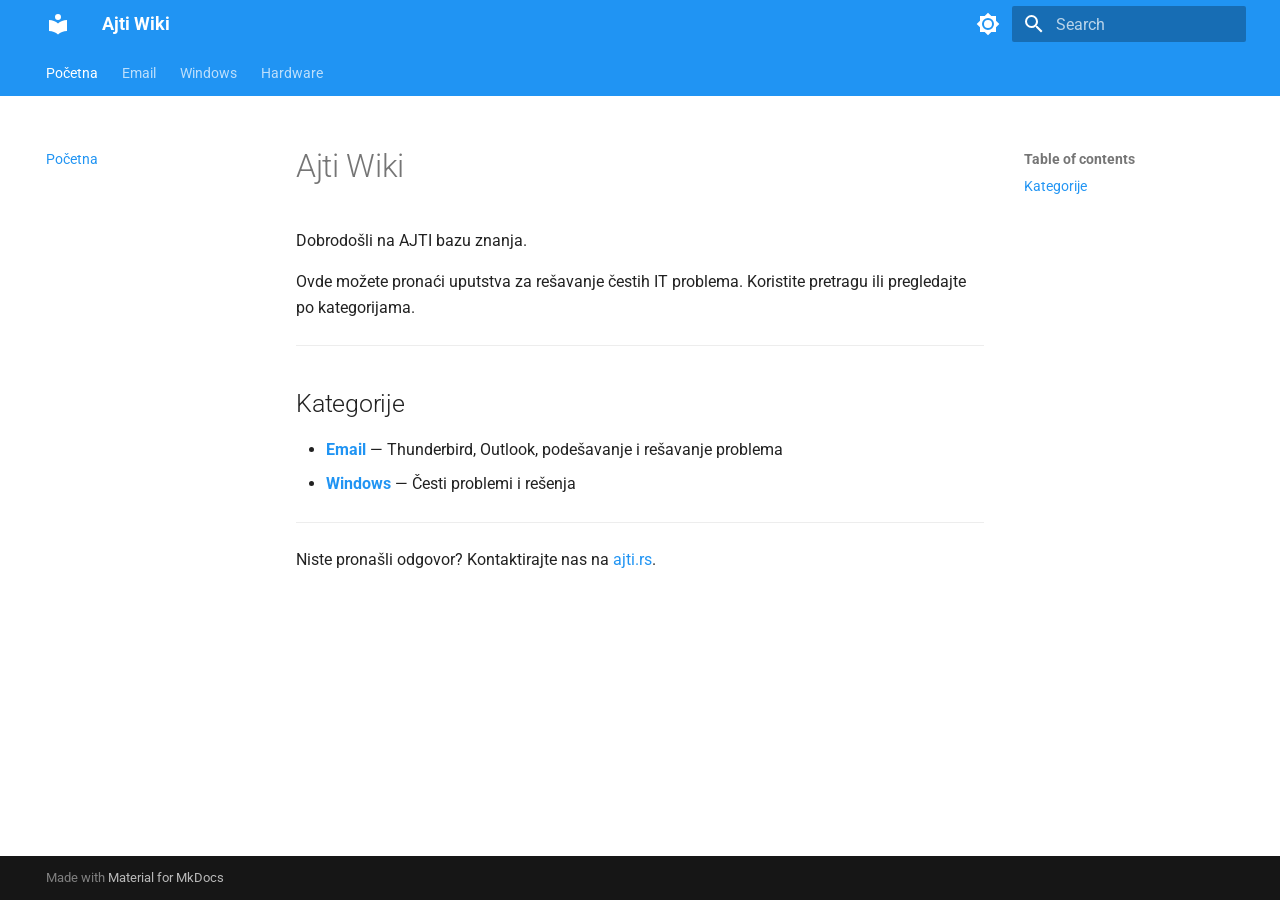
==== index.html @ 0963aa82 "Deployed 812dab2 with MkDocs version: 1.6.1" ====
<!doctype html>
<html lang="en" class="no-js">
  <head>
    
      <meta charset="utf-8">
      <meta name="viewport" content="width=device-width,initial-scale=1">
      
        <meta name="description" content="Baza znanja — česti IT problemi i rešenja">
      
      
        <meta name="author" content="AJTI">
      
      
        <link rel="canonical" href="https://wiki.ajti.party/">
      
      
      
        <link rel="next" href="email/">
      
      
        
      
      
      <link rel="icon" href="assets/images/favicon.png">
      <meta name="generator" content="mkdocs-1.6.1, mkdocs-material-9.7.6">
    
    
      
        <title>Ajti Wiki</title>
      
    
    
      <link rel="stylesheet" href="assets/stylesheets/main.484c7ddc.min.css">
      
        
        <link rel="stylesheet" href="assets/stylesheets/palette.ab4e12ef.min.css">
      
      


    
    
      
    
    
      
        
        
        <link rel="preconnect" href="https://fonts.gstatic.com" crossorigin>
        <link rel="stylesheet" href="https://fonts.googleapis.com/css?family=Roboto:300,300i,400,400i,700,700i%7CRoboto+Mono:400,400i,700,700i&display=fallback">
        <style>:root{--md-text-font:"Roboto";--md-code-font:"Roboto Mono"}</style>
      
    
    
    <script>__md_scope=new URL(".",location),__md_hash=e=>[...e].reduce(((e,_)=>(e<<5)-e+_.charCodeAt(0)),0),__md_get=(e,_=localStorage,t=__md_scope)=>JSON.parse(_.getItem(t.pathname+"."+e)),__md_set=(e,_,t=localStorage,a=__md_scope)=>{try{t.setItem(a.pathname+"."+e,JSON.stringify(_))}catch(e){}}</script>
    
      

    
    
  </head>
  
  
    
    
      
    
    
    
    
    <body dir="ltr" data-md-color-scheme="default" data-md-color-primary="blue" data-md-color-accent="blue">
  
    
    <input class="md-toggle" data-md-toggle="drawer" type="checkbox" id="__drawer" autocomplete="off">
    <input class="md-toggle" data-md-toggle="search" type="checkbox" id="__search" autocomplete="off">
    <label class="md-overlay" for="__drawer"></label>
    <div data-md-component="skip">
      
        
        <a href="#ajti-wiki" class="md-skip">
          Skip to content
        </a>
      
    </div>
    <div data-md-component="announce">
      
    </div>
    
    
      

<header class="md-header" data-md-component="header">
  <nav class="md-header__inner md-grid" aria-label="Header">
    <a href="." title="Ajti Wiki" class="md-header__button md-logo" aria-label="Ajti Wiki" data-md-component="logo">
      
  
  <svg xmlns="http://www.w3.org/2000/svg" viewBox="0 0 24 24"><path d="M12 8a3 3 0 0 0 3-3 3 3 0 0 0-3-3 3 3 0 0 0-3 3 3 3 0 0 0 3 3m0 3.54C9.64 9.35 6.5 8 3 8v11c3.5 0 6.64 1.35 9 3.54 2.36-2.19 5.5-3.54 9-3.54V8c-3.5 0-6.64 1.35-9 3.54"/></svg>

    </a>
    <label class="md-header__button md-icon" for="__drawer">
      
      <svg xmlns="http://www.w3.org/2000/svg" viewBox="0 0 24 24"><path d="M3 6h18v2H3zm0 5h18v2H3zm0 5h18v2H3z"/></svg>
    </label>
    <div class="md-header__title" data-md-component="header-title">
      <div class="md-header__ellipsis">
        <div class="md-header__topic">
          <span class="md-ellipsis">
            Ajti Wiki
          </span>
        </div>
        <div class="md-header__topic" data-md-component="header-topic">
          <span class="md-ellipsis">
            
              Početna
            
          </span>
        </div>
      </div>
    </div>
    
      
        <form class="md-header__option" data-md-component="palette">
  
    
    
    
    <input class="md-option" data-md-color-media="" data-md-color-scheme="default" data-md-color-primary="blue" data-md-color-accent="blue"  aria-label="Switch to dark mode"  type="radio" name="__palette" id="__palette_0">
    
      <label class="md-header__button md-icon" title="Switch to dark mode" for="__palette_1" hidden>
        <svg xmlns="http://www.w3.org/2000/svg" viewBox="0 0 24 24"><path d="M12 8a4 4 0 0 0-4 4 4 4 0 0 0 4 4 4 4 0 0 0 4-4 4 4 0 0 0-4-4m0 10a6 6 0 0 1-6-6 6 6 0 0 1 6-6 6 6 0 0 1 6 6 6 6 0 0 1-6 6m8-9.31V4h-4.69L12 .69 8.69 4H4v4.69L.69 12 4 15.31V20h4.69L12 23.31 15.31 20H20v-4.69L23.31 12z"/></svg>
      </label>
    
  
    
    
    
    <input class="md-option" data-md-color-media="" data-md-color-scheme="slate" data-md-color-primary="blue" data-md-color-accent="blue"  aria-label="Switch to light mode"  type="radio" name="__palette" id="__palette_1">
    
      <label class="md-header__button md-icon" title="Switch to light mode" for="__palette_0" hidden>
        <svg xmlns="http://www.w3.org/2000/svg" viewBox="0 0 24 24"><path d="M12 18c-.89 0-1.74-.2-2.5-.55C11.56 16.5 13 14.42 13 12s-1.44-4.5-3.5-5.45C10.26 6.2 11.11 6 12 6a6 6 0 0 1 6 6 6 6 0 0 1-6 6m8-9.31V4h-4.69L12 .69 8.69 4H4v4.69L.69 12 4 15.31V20h4.69L12 23.31 15.31 20H20v-4.69L23.31 12z"/></svg>
      </label>
    
  
</form>
      
    
    
      <script>var palette=__md_get("__palette");if(palette&&palette.color){if("(prefers-color-scheme)"===palette.color.media){var media=matchMedia("(prefers-color-scheme: light)"),input=document.querySelector(media.matches?"[data-md-color-media='(prefers-color-scheme: light)']":"[data-md-color-media='(prefers-color-scheme: dark)']");palette.color.media=input.getAttribute("data-md-color-media"),palette.color.scheme=input.getAttribute("data-md-color-scheme"),palette.color.primary=input.getAttribute("data-md-color-primary"),palette.color.accent=input.getAttribute("data-md-color-accent")}for(var[key,value]of Object.entries(palette.color))document.body.setAttribute("data-md-color-"+key,value)}</script>
    
    
    
      
      
        <label class="md-header__button md-icon" for="__search">
          
          <svg xmlns="http://www.w3.org/2000/svg" viewBox="0 0 24 24"><path d="M9.5 3A6.5 6.5 0 0 1 16 9.5c0 1.61-.59 3.09-1.56 4.23l.27.27h.79l5 5-1.5 1.5-5-5v-.79l-.27-.27A6.52 6.52 0 0 1 9.5 16 6.5 6.5 0 0 1 3 9.5 6.5 6.5 0 0 1 9.5 3m0 2C7 5 5 7 5 9.5S7 14 9.5 14 14 12 14 9.5 12 5 9.5 5"/></svg>
        </label>
        <div class="md-search" data-md-component="search" role="dialog">
  <label class="md-search__overlay" for="__search"></label>
  <div class="md-search__inner" role="search">
    <form class="md-search__form" name="search">
      <input type="text" class="md-search__input" name="query" aria-label="Search" placeholder="Search" autocapitalize="off" autocorrect="off" autocomplete="off" spellcheck="false" data-md-component="search-query" required>
      <label class="md-search__icon md-icon" for="__search">
        
        <svg xmlns="http://www.w3.org/2000/svg" viewBox="0 0 24 24"><path d="M9.5 3A6.5 6.5 0 0 1 16 9.5c0 1.61-.59 3.09-1.56 4.23l.27.27h.79l5 5-1.5 1.5-5-5v-.79l-.27-.27A6.52 6.52 0 0 1 9.5 16 6.5 6.5 0 0 1 3 9.5 6.5 6.5 0 0 1 9.5 3m0 2C7 5 5 7 5 9.5S7 14 9.5 14 14 12 14 9.5 12 5 9.5 5"/></svg>
        
        <svg xmlns="http://www.w3.org/2000/svg" viewBox="0 0 24 24"><path d="M20 11v2H8l5.5 5.5-1.42 1.42L4.16 12l7.92-7.92L13.5 5.5 8 11z"/></svg>
      </label>
      <nav class="md-search__options" aria-label="Search">
        
        <button type="reset" class="md-search__icon md-icon" title="Clear" aria-label="Clear" tabindex="-1">
          
          <svg xmlns="http://www.w3.org/2000/svg" viewBox="0 0 24 24"><path d="M19 6.41 17.59 5 12 10.59 6.41 5 5 6.41 10.59 12 5 17.59 6.41 19 12 13.41 17.59 19 19 17.59 13.41 12z"/></svg>
        </button>
      </nav>
      
        <div class="md-search__suggest" data-md-component="search-suggest"></div>
      
    </form>
    <div class="md-search__output">
      <div class="md-search__scrollwrap" tabindex="0" data-md-scrollfix>
        <div class="md-search-result" data-md-component="search-result">
          <div class="md-search-result__meta">
            Initializing search
          </div>
          <ol class="md-search-result__list" role="presentation"></ol>
        </div>
      </div>
    </div>
  </div>
</div>
      
    
    
  </nav>
  
</header>
    
    <div class="md-container" data-md-component="container">
      
      
        
          
            
<nav class="md-tabs" aria-label="Tabs" data-md-component="tabs">
  <div class="md-grid">
    <ul class="md-tabs__list">
      
        
  
  
  
    
  
  
    <li class="md-tabs__item md-tabs__item--active">
      <a href="." class="md-tabs__link">
        
  
  
    
  
  Početna

      </a>
    </li>
  

      
        
  
  
  
  
    
    
      <li class="md-tabs__item">
        <a href="email/" class="md-tabs__link">
          
  
  
  Email

        </a>
      </li>
    
  

      
        
  
  
  
  
    
    
      <li class="md-tabs__item">
        <a href="windows/" class="md-tabs__link">
          
  
  
  Windows

        </a>
      </li>
    
  

      
        
  
  
  
  
    
    
      <li class="md-tabs__item">
        <a href="hardware/" class="md-tabs__link">
          
  
  
  Hardware

        </a>
      </li>
    
  

      
    </ul>
  </div>
</nav>
          
        
      
      <main class="md-main" data-md-component="main">
        <div class="md-main__inner md-grid">
          
            
              
              <div class="md-sidebar md-sidebar--primary" data-md-component="sidebar" data-md-type="navigation" >
                <div class="md-sidebar__scrollwrap">
                  <div class="md-sidebar__inner">
                    


  


<nav class="md-nav md-nav--primary md-nav--lifted" aria-label="Navigation" data-md-level="0">
  <label class="md-nav__title" for="__drawer">
    <a href="." title="Ajti Wiki" class="md-nav__button md-logo" aria-label="Ajti Wiki" data-md-component="logo">
      
  
  <svg xmlns="http://www.w3.org/2000/svg" viewBox="0 0 24 24"><path d="M12 8a3 3 0 0 0 3-3 3 3 0 0 0-3-3 3 3 0 0 0-3 3 3 3 0 0 0 3 3m0 3.54C9.64 9.35 6.5 8 3 8v11c3.5 0 6.64 1.35 9 3.54 2.36-2.19 5.5-3.54 9-3.54V8c-3.5 0-6.64 1.35-9 3.54"/></svg>

    </a>
    Ajti Wiki
  </label>
  
  <ul class="md-nav__list" data-md-scrollfix>
    
      
      
  
  
    
  
  
  
    <li class="md-nav__item md-nav__item--active">
      
      <input class="md-nav__toggle md-toggle" type="checkbox" id="__toc">
      
      
        
      
      
        <label class="md-nav__link md-nav__link--active" for="__toc">
          
  
  
  <span class="md-ellipsis">
    
  
    Početna
  

    
  </span>
  
  

          <span class="md-nav__icon md-icon"></span>
        </label>
      
      <a href="." class="md-nav__link md-nav__link--active">
        
  
  
  <span class="md-ellipsis">
    
  
    Početna
  

    
  </span>
  
  

      </a>
      
        

<nav class="md-nav md-nav--secondary" aria-label="Table of contents">
  
  
  
    
  
  
    <label class="md-nav__title" for="__toc">
      <span class="md-nav__icon md-icon"></span>
      Table of contents
    </label>
    <ul class="md-nav__list" data-md-component="toc" data-md-scrollfix>
      
        <li class="md-nav__item">
  <a href="#kategorije" class="md-nav__link">
    <span class="md-ellipsis">
      
        Kategorije
      
    </span>
  </a>
  
</li>
      
    </ul>
  
</nav>
      
    </li>
  

    
      
      
  
  
  
  
    
    
    
    
      
      
        
      
    
    
    <li class="md-nav__item md-nav__item--nested">
      
        
        
        <input class="md-nav__toggle md-toggle " type="checkbox" id="__nav_2" >
        
          
          <label class="md-nav__link" for="__nav_2" id="__nav_2_label" tabindex="0">
            
  
  
  <span class="md-ellipsis">
    
  
    Email
  

    
  </span>
  
  

            <span class="md-nav__icon md-icon"></span>
          </label>
        
        <nav class="md-nav" data-md-level="1" aria-labelledby="__nav_2_label" aria-expanded="false">
          <label class="md-nav__title" for="__nav_2">
            <span class="md-nav__icon md-icon"></span>
            
  
    Email
  

          </label>
          <ul class="md-nav__list" data-md-scrollfix>
            
              
                
  
  
  
  
    <li class="md-nav__item">
      <a href="email/" class="md-nav__link">
        
  
  
  <span class="md-ellipsis">
    
  
    Email
  

    
  </span>
  
  

      </a>
    </li>
  

              
            
              
                
  
  
  
  
    <li class="md-nav__item">
      <a href="email/thunderbird-popravka-foldera/" class="md-nav__link">
        
  
  
  <span class="md-ellipsis">
    
  
    Thunderbird — Inbox ne prikazuje svu poštu
  

    
  </span>
  
  

      </a>
    </li>
  

              
            
          </ul>
        </nav>
      
    </li>
  

    
      
      
  
  
  
  
    
    
    
    
      
      
        
      
    
    
    <li class="md-nav__item md-nav__item--nested">
      
        
        
        <input class="md-nav__toggle md-toggle " type="checkbox" id="__nav_3" >
        
          
          <label class="md-nav__link" for="__nav_3" id="__nav_3_label" tabindex="0">
            
  
  
  <span class="md-ellipsis">
    
  
    Windows
  

    
  </span>
  
  

            <span class="md-nav__icon md-icon"></span>
          </label>
        
        <nav class="md-nav" data-md-level="1" aria-labelledby="__nav_3_label" aria-expanded="false">
          <label class="md-nav__title" for="__nav_3">
            <span class="md-nav__icon md-icon"></span>
            
  
    Windows
  

          </label>
          <ul class="md-nav__list" data-md-scrollfix>
            
              
                
  
  
  
  
    <li class="md-nav__item">
      <a href="windows/" class="md-nav__link">
        
  
  
  <span class="md-ellipsis">
    
  
    Windows
  

    
  </span>
  
  

      </a>
    </li>
  

              
            
              
                
  
  
  
  
    
    
    
    
      
      
        
      
    
    
    <li class="md-nav__item md-nav__item--nested">
      
        
        
        <input class="md-nav__toggle md-toggle " type="checkbox" id="__nav_3_2" >
        
          
          <label class="md-nav__link" for="__nav_3_2" id="__nav_3_2_label" tabindex="0">
            
  
  
  <span class="md-ellipsis">
    
  
    SAP GUI
  

    
  </span>
  
  

            <span class="md-nav__icon md-icon"></span>
          </label>
        
        <nav class="md-nav" data-md-level="2" aria-labelledby="__nav_3_2_label" aria-expanded="false">
          <label class="md-nav__title" for="__nav_3_2">
            <span class="md-nav__icon md-icon"></span>
            
  
    SAP GUI
  

          </label>
          <ul class="md-nav__list" data-md-scrollfix>
            
              
                
  
  
  
  
    <li class="md-nav__item">
      <a href="windows/SAP-GUI-800-Instalacija/" class="md-nav__link">
        
  
  
  <span class="md-ellipsis">
    
  
    SAP GUI 8.00 Instalacija
  

    
  </span>
  
  

      </a>
    </li>
  

              
            
              
                
  
  
  
  
    <li class="md-nav__item">
      <a href="windows/SAP-GUI-Jezik-i-Izgled/" class="md-nav__link">
        
  
  
  <span class="md-ellipsis">
    
  
    SAP GUI Jezik i Izgled
  

    
  </span>
  
  

      </a>
    </li>
  

              
            
          </ul>
        </nav>
      
    </li>
  

              
            
              
                
  
  
  
  
    <li class="md-nav__item">
      <a href="windows/CheckPoint-Mobile-VPN-Instalacija/" class="md-nav__link">
        
  
  
  <span class="md-ellipsis">
    
  
    CheckPoint Mobile VPN Instalacija
  

    
  </span>
  
  

      </a>
    </li>
  

              
            
              
                
  
  
  
  
    <li class="md-nav__item">
      <a href="windows/Hal-E-Bank-Nadogradnja/" class="md-nav__link">
        
  
  
  <span class="md-ellipsis">
    
  
    Hal E-Bank Nadogradnja (Personal i Corporate)
  

    
  </span>
  
  

      </a>
    </li>
  

              
            
          </ul>
        </nav>
      
    </li>
  

    
      
      
  
  
  
  
    
    
    
    
      
      
        
      
    
    
    <li class="md-nav__item md-nav__item--nested">
      
        
        
        <input class="md-nav__toggle md-toggle " type="checkbox" id="__nav_4" >
        
          
          <label class="md-nav__link" for="__nav_4" id="__nav_4_label" tabindex="0">
            
  
  
  <span class="md-ellipsis">
    
  
    Hardware
  

    
  </span>
  
  

            <span class="md-nav__icon md-icon"></span>
          </label>
        
        <nav class="md-nav" data-md-level="1" aria-labelledby="__nav_4_label" aria-expanded="false">
          <label class="md-nav__title" for="__nav_4">
            <span class="md-nav__icon md-icon"></span>
            
  
    Hardware
  

          </label>
          <ul class="md-nav__list" data-md-scrollfix>
            
              
                
  
  
  
  
    <li class="md-nav__item">
      <a href="hardware/" class="md-nav__link">
        
  
  
  <span class="md-ellipsis">
    
  
    Hardware
  

    
  </span>
  
  

      </a>
    </li>
  

              
            
              
                
  
  
  
  
    <li class="md-nav__item">
      <a href="hardware/elcom-tag-aktivacija/" class="md-nav__link">
        
  
  
  <span class="md-ellipsis">
    
  
    Elcom — Aktivacija TAG-a
  

    
  </span>
  
  

      </a>
    </li>
  

              
            
          </ul>
        </nav>
      
    </li>
  

    
  </ul>
</nav>
                  </div>
                </div>
              </div>
            
            
              
              <div class="md-sidebar md-sidebar--secondary" data-md-component="sidebar" data-md-type="toc" >
                <div class="md-sidebar__scrollwrap">
                  <div class="md-sidebar__inner">
                    

<nav class="md-nav md-nav--secondary" aria-label="Table of contents">
  
  
  
    
  
  
    <label class="md-nav__title" for="__toc">
      <span class="md-nav__icon md-icon"></span>
      Table of contents
    </label>
    <ul class="md-nav__list" data-md-component="toc" data-md-scrollfix>
      
        <li class="md-nav__item">
  <a href="#kategorije" class="md-nav__link">
    <span class="md-ellipsis">
      
        Kategorije
      
    </span>
  </a>
  
</li>
      
    </ul>
  
</nav>
                  </div>
                </div>
              </div>
            
          
          
            <div class="md-content" data-md-component="content">
              
              <article class="md-content__inner md-typeset">
                
                  



<h1 id="ajti-wiki">Ajti Wiki<a class="headerlink" href="#ajti-wiki" title="Permanent link">&para;</a></h1>
<p>Dobrodošli na AJTI bazu znanja.</p>
<p>Ovde možete pronaći uputstva za rešavanje čestih IT problema. Koristite pretragu ili pregledajte po kategorijama.</p>
<hr />
<h2 id="kategorije">Kategorije<a class="headerlink" href="#kategorije" title="Permanent link">&para;</a></h2>
<ul>
<li><strong><a href="email/">Email</a></strong> — Thunderbird, Outlook, podešavanje i rešavanje problema</li>
<li><strong><a href="windows/">Windows</a></strong> — Česti problemi i rešenja</li>
</ul>
<hr />
<p>Niste pronašli odgovor? Kontaktirajte nas na <a href="https://ajti.rs">ajti.rs</a>.</p>












                
              </article>
            </div>
          
          
<script>var target=document.getElementById(location.hash.slice(1));target&&target.name&&(target.checked=target.name.startsWith("__tabbed_"))</script>
        </div>
        
          <button type="button" class="md-top md-icon" data-md-component="top" hidden>
  
  <svg xmlns="http://www.w3.org/2000/svg" viewBox="0 0 24 24"><path d="M13 20h-2V8l-5.5 5.5-1.42-1.42L12 4.16l7.92 7.92-1.42 1.42L13 8z"/></svg>
  Back to top
</button>
        
      </main>
      
        <footer class="md-footer">
  
  <div class="md-footer-meta md-typeset">
    <div class="md-footer-meta__inner md-grid">
      <div class="md-copyright">
  
  
    Made with
    <a href="https://squidfunk.github.io/mkdocs-material/" target="_blank" rel="noopener">
      Material for MkDocs
    </a>
  
</div>
      
    </div>
  </div>
</footer>
      
    </div>
    <div class="md-dialog" data-md-component="dialog">
      <div class="md-dialog__inner md-typeset"></div>
    </div>
    
    
    
      
      
      <script id="__config" type="application/json">{"annotate": null, "base": ".", "features": ["navigation.tabs", "navigation.sections", "navigation.top", "search.suggest", "search.highlight", "content.code.copy"], "search": "assets/javascripts/workers/search.2c215733.min.js", "tags": null, "translations": {"clipboard.copied": "Copied to clipboard", "clipboard.copy": "Copy to clipboard", "search.result.more.one": "1 more on this page", "search.result.more.other": "# more on this page", "search.result.none": "No matching documents", "search.result.one": "1 matching document", "search.result.other": "# matching documents", "search.result.placeholder": "Type to start searching", "search.result.term.missing": "Missing", "select.version": "Select version"}, "version": null}</script>
    
    
      <script src="assets/javascripts/bundle.79ae519e.min.js"></script>
      
    
  </body>
</html>
---- assets/stylesheets/main.484c7ddc.min.css ----
@charset "UTF-8";html{-webkit-text-size-adjust:none;-moz-text-size-adjust:none;text-size-adjust:none;box-sizing:border-box}*,:after,:before{box-sizing:inherit}@media (prefers-reduced-motion){*,:after,:before{transition:none!important}}body{margin:0}a,button,input,label{-webkit-tap-highlight-color:transparent}a{color:inherit;text-decoration:none}hr{border:0;box-sizing:initial;display:block;height:.05rem;overflow:visible;padding:0}small{font-size:80%}sub,sup{line-height:1em}img{border-style:none}table{border-collapse:initial;border-spacing:0}td,th{font-weight:400;vertical-align:top}button{background:#0000;border:0;font-family:inherit;font-size:inherit;margin:0;padding:0}input{border:0;outline:none}:root{--md-primary-fg-color:#4051b5;--md-primary-fg-color--light:#5d6cc0;--md-primary-fg-color--dark:#303fa1;--md-primary-bg-color:#fff;--md-primary-bg-color--light:#ffffffb3;--md-accent-fg-color:#526cfe;--md-accent-fg-color--transparent:#526cfe1a;--md-accent-bg-color:#fff;--md-accent-bg-color--light:#ffffffb3}[data-md-color-scheme=default]{color-scheme:light}[data-md-color-scheme=default] img[src$="#gh-dark-mode-only"],[data-md-color-scheme=default] img[src$="#only-dark"]{display:none}:root,[data-md-color-scheme=default]{--md-hue:225deg;--md-default-fg-color:#000000de;--md-default-fg-color--light:#0000008a;--md-default-fg-color--lighter:#00000052;--md-default-fg-color--lightest:#00000012;--md-default-bg-color:#fff;--md-default-bg-color--light:#ffffffb3;--md-default-bg-color--lighter:#ffffff4d;--md-default-bg-color--lightest:#ffffff1f;--md-code-fg-color:#36464e;--md-code-bg-color:#f5f5f5;--md-code-bg-color--light:#f5f5f5b3;--md-code-bg-color--lighter:#f5f5f54d;--md-code-hl-color:#4287ff;--md-code-hl-color--light:#4287ff1a;--md-code-hl-number-color:#d52a2a;--md-code-hl-special-color:#db1457;--md-code-hl-function-color:#a846b9;--md-code-hl-constant-color:#6e59d9;--md-code-hl-keyword-color:#3f6ec6;--md-code-hl-string-color:#1c7d4d;--md-code-hl-name-color:var(--md-code-fg-color);--md-code-hl-operator-color:var(--md-default-fg-color--light);--md-code-hl-punctuation-color:var(--md-default-fg-color--light);--md-code-hl-comment-color:var(--md-default-fg-color--light);--md-code-hl-generic-color:var(--md-default-fg-color--light);--md-code-hl-variable-color:var(--md-default-fg-color--light);--md-typeset-color:var(--md-default-fg-color);--md-typeset-a-color:var(--md-primary-fg-color);--md-typeset-del-color:#f5503d26;--md-typeset-ins-color:#0bd57026;--md-typeset-kbd-color:#fafafa;--md-typeset-kbd-accent-color:#fff;--md-typeset-kbd-border-color:#b8b8b8;--md-typeset-mark-color:#ffff0080;--md-typeset-table-color:#0000001f;--md-typeset-table-color--light:rgba(0,0,0,.035);--md-admonition-fg-color:var(--md-default-fg-color);--md-admonition-bg-color:var(--md-default-bg-color);--md-warning-fg-color:#000000de;--md-warning-bg-color:#ff9;--md-footer-fg-color:#fff;--md-footer-fg-color--light:#ffffffb3;--md-footer-fg-color--lighter:#ffffff73;--md-footer-bg-color:#000000de;--md-footer-bg-color--dark:#00000052;--md-shadow-z1:0 0.2rem 0.5rem #0000000d,0 0 0.05rem #0000001a;--md-shadow-z2:0 0.2rem 0.5rem #0000001a,0 0 0.05rem #00000040;--md-shadow-z3:0 0.2rem 0.5rem #0003,0 0 0.05rem #00000059}.md-icon svg{fill:currentcolor;display:block;height:1.2rem;width:1.2rem}body{-webkit-font-smoothing:antialiased;-moz-osx-font-smoothing:grayscale;--md-text-font-family:var(--md-text-font,_),-apple-system,BlinkMacSystemFont,Helvetica,Arial,sans-serif;--md-code-font-family:var(--md-code-font,_),SFMono-Regular,Consolas,Menlo,monospace}aside,body,input{font-feature-settings:"kern","liga";color:var(--md-typeset-color);font-family:var(--md-text-font-family)}code,kbd,pre{font-feature-settings:"kern";font-family:var(--md-code-font-family)}:root{--md-typeset-table-sort-icon:url('data:image/svg+xml;charset=utf-8,<svg xmlns="http://www.w3.org/2000/svg" viewBox="0 0 24 24"><path d="m18 21-4-4h3V7h-3l4-4 4 4h-3v10h3M2 19v-2h10v2M2 13v-2h7v2M2 7V5h4v2z"/></svg>');--md-typeset-table-sort-icon--asc:url('data:image/svg+xml;charset=utf-8,<svg xmlns="http://www.w3.org/2000/svg" viewBox="0 0 24 24"><path d="M19 17h3l-4 4-4-4h3V3h2M2 17h10v2H2M6 5v2H2V5m0 6h7v2H2z"/></svg>');--md-typeset-table-sort-icon--desc:url('data:image/svg+xml;charset=utf-8,<svg xmlns="http://www.w3.org/2000/svg" viewBox="0 0 24 24"><path d="M19 7h3l-4-4-4 4h3v14h2M2 17h10v2H2M6 5v2H2V5m0 6h7v2H2z"/></svg>')}.md-typeset{-webkit-print-color-adjust:exact;color-adjust:exact;font-size:.8rem;line-height:1.6;overflow-wrap:break-word}@media print{.md-typeset{font-size:.68rem}}.md-typeset blockquote,.md-typeset dl,.md-typeset figure,.md-typeset ol,.md-typeset pre,.md-typeset ul{margin-bottom:1em;margin-top:1em}.md-typeset h1{color:var(--md-default-fg-color--light);font-size:2em;line-height:1.3;margin:0 0 1.25em}.md-typeset h1,.md-typeset h2{font-weight:300;letter-spacing:-.01em}.md-typeset h2{font-size:1.5625em;line-height:1.4;margin:1.6em 0 .64em}.md-typeset h3{font-size:1.25em;font-weight:400;letter-spacing:-.01em;line-height:1.5;margin:1.6em 0 .8em}.md-typeset h2+h3{margin-top:.8em}.md-typeset h4{font-weight:700;letter-spacing:-.01em;margin:1em 0}.md-typeset h5,.md-typeset h6{color:var(--md-default-fg-color--light);font-size:.8em;font-weight:700;letter-spacing:-.01em;margin:1.25em 0}.md-typeset h5{text-transform:uppercase}.md-typeset h5 code{text-transform:none}.md-typeset hr{border-bottom:.05rem solid var(--md-default-fg-color--lightest);display:flow-root;margin:1.5em 0}.md-typeset a{color:var(--md-typeset-a-color);word-break:break-word}.md-typeset a,.md-typeset a:before{transition:color 125ms}.md-typeset a:focus,.md-typeset a:hover{color:var(--md-accent-fg-color)}.md-typeset a:focus code,.md-typeset a:hover code{background-color:var(--md-accent-fg-color--transparent);color:var(--md-accent-fg-color)}.md-typeset a code{color:var(--md-typeset-a-color)}.md-typeset a.focus-visible{outline-color:var(--md-accent-fg-color);outline-offset:.2rem}.md-typeset code,.md-typeset kbd,.md-typeset pre{color:var(--md-code-fg-color);direction:ltr;font-variant-ligatures:none;transition:background-color 125ms}@media print{.md-typeset code,.md-typeset kbd,.md-typeset pre{white-space:pre-wrap}}.md-typeset code{background-color:var(--md-code-bg-color);border-radius:.1rem;-webkit-box-decoration-break:clone;box-decoration-break:clone;font-size:.85em;padding:0 .2941176471em;transition:color 125ms,background-color 125ms;word-break:break-word}.md-typeset code:not(.focus-visible){-webkit-tap-highlight-color:transparent;outline:none}.md-typeset pre{display:flow-root;line-height:1.4;position:relative}.md-typeset pre>code{-webkit-box-decoration-break:slice;box-decoration-break:slice;box-shadow:none;display:block;margin:0;outline-color:var(--md-accent-fg-color);overflow:auto;padding:.7720588235em 1.1764705882em;scrollbar-color:var(--md-default-fg-color--lighter) #0000;scrollbar-width:thin;touch-action:auto;word-break:normal}.md-typeset pre>code:hover{scrollbar-color:var(--md-accent-fg-color) #0000}.md-typeset pre>code::-webkit-scrollbar{height:.2rem;width:.2rem}.md-typeset pre>code::-webkit-scrollbar-thumb{background-color:var(--md-default-fg-color--lighter)}.md-typeset pre>code::-webkit-scrollbar-thumb:hover{background-color:var(--md-accent-fg-color)}.md-typeset kbd{background-color:var(--md-typeset-kbd-color);border-radius:.1rem;box-shadow:0 .1rem 0 .05rem var(--md-typeset-kbd-border-color),0 .1rem 0 var(--md-typeset-kbd-border-color),0 -.1rem .2rem var(--md-typeset-kbd-accent-color) inset;color:var(--md-default-fg-color);display:inline-block;font-size:.75em;padding:0 .6666666667em;vertical-align:text-top;word-break:break-word}.md-typeset mark{background-color:var(--md-typeset-mark-color);-webkit-box-decoration-break:clone;box-decoration-break:clone;color:inherit;word-break:break-word}.md-typeset abbr{cursor:help;text-decoration:none}.md-typeset [data-preview],.md-typeset abbr{border-bottom:.05rem dotted var(--md-default-fg-color--light)}.md-typeset small{opacity:.75}[dir=ltr] .md-typeset sub,[dir=ltr] .md-typeset sup{margin-left:.078125em}[dir=rtl] .md-typeset sub,[dir=rtl] .md-typeset sup{margin-right:.078125em}[dir=ltr] .md-typeset blockquote{padding-left:.6rem}[dir=rtl] .md-typeset blockquote{padding-right:.6rem}[dir=ltr] .md-typeset blockquote{border-left:.2rem solid var(--md-default-fg-color--lighter)}[dir=rtl] .md-typeset blockquote{border-right:.2rem solid var(--md-default-fg-color--lighter)}.md-typeset blockquote{color:var(--md-default-fg-color--light);margin-left:0;margin-right:0}.md-typeset ul{list-style-type:disc}.md-typeset ul[type]{list-style-type:revert-layer}[dir=ltr] .md-typeset ol,[dir=ltr] .md-typeset ul{margin-left:.625em}[dir=rtl] .md-typeset ol,[dir=rtl] .md-typeset ul{margin-right:.625em}.md-typeset ol,.md-typeset ul{padding:0}.md-typeset ol:not([hidden]),.md-typeset ul:not([hidden]){display:flow-root}.md-typeset ol ol,.md-typeset ul ol{list-style-type:lower-alpha}.md-typeset ol ol ol,.md-typeset ul ol ol{list-style-type:lower-roman}.md-typeset ol ol ol ol,.md-typeset ul ol ol ol{list-style-type:upper-alpha}.md-typeset ol ol ol ol ol,.md-typeset ul ol ol ol ol{list-style-type:upper-roman}.md-typeset ol[type],.md-typeset ul[type]{list-style-type:revert-layer}[dir=ltr] .md-typeset ol li,[dir=ltr] .md-typeset ul li{margin-left:1.25em}[dir=rtl] .md-typeset ol li,[dir=rtl] .md-typeset ul li{margin-right:1.25em}.md-typeset ol li,.md-typeset ul li{margin-bottom:.5em}.md-typeset ol li blockquote,.md-typeset ol li p,.md-typeset ul li blockquote,.md-typeset ul li p{margin:.5em 0}.md-typeset ol li:last-child,.md-typeset ul li:last-child{margin-bottom:0}[dir=ltr] .md-typeset ol li ol,[dir=ltr] .md-typeset ol li ul,[dir=ltr] .md-typeset ul li ol,[dir=ltr] .md-typeset ul li ul{margin-left:.625em}[dir=rtl] .md-typeset ol li ol,[dir=rtl] .md-typeset ol li ul,[dir=rtl] .md-typeset ul li ol,[dir=rtl] .md-typeset ul li ul{margin-right:.625em}.md-typeset ol li ol,.md-typeset ol li ul,.md-typeset ul li ol,.md-typeset ul li ul{margin-bottom:.5em;margin-top:.5em}[dir=ltr] .md-typeset dd{margin-left:1.875em}[dir=rtl] .md-typeset dd{margin-right:1.875em}.md-typeset dd{margin-bottom:1.5em;margin-top:1em}.md-typeset img,.md-typeset svg,.md-typeset video{height:auto;max-width:100%}.md-typeset img[align=left]{margin:1em 1em 1em 0}.md-typeset img[align=right]{margin:1em 0 1em 1em}.md-typeset img[align]:only-child{margin-top:0}.md-typeset figure{display:flow-root;margin:1em auto;max-width:100%;text-align:center;width:fit-content}.md-typeset figure img{display:block;margin:0 auto}.md-typeset figcaption{font-style:italic;margin:1em auto;max-width:24rem}.md-typeset iframe{max-width:100%}.md-typeset table:not([class]){background-color:var(--md-default-bg-color);border:.05rem solid var(--md-typeset-table-color);border-radius:.1rem;display:inline-block;font-size:.64rem;max-width:100%;overflow:auto;touch-action:auto}@media print{.md-typeset table:not([class]){display:table}}.md-typeset table:not([class])+*{margin-top:1.5em}.md-typeset table:not([class]) td>:first-child,.md-typeset table:not([class]) th>:first-child{margin-top:0}.md-typeset table:not([class]) td>:last-child,.md-typeset table:not([class]) th>:last-child{margin-bottom:0}.md-typeset table:not([class]) td:not([align]),.md-typeset table:not([class]) th:not([align]){text-align:left}[dir=rtl] .md-typeset table:not([class]) td:not([align]),[dir=rtl] .md-typeset table:not([class]) th:not([align]){text-align:right}.md-typeset table:not([class]) th{font-weight:700;min-width:5rem;padding:.9375em 1.25em;vertical-align:top}.md-typeset table:not([class]) td{border-top:.05rem solid var(--md-typeset-table-color);padding:.9375em 1.25em;vertical-align:top}.md-typeset table:not([class]) tbody tr{transition:background-color 125ms}.md-typeset table:not([class]) tbody tr:hover{background-color:var(--md-typeset-table-color--light);box-shadow:0 .05rem 0 var(--md-default-bg-color) inset}.md-typeset table:not([class]) a{word-break:normal}.md-typeset table th[role=columnheader]{cursor:pointer}[dir=ltr] .md-typeset table th[role=columnheader]:after{margin-left:.5em}[dir=rtl] .md-typeset table th[role=columnheader]:after{margin-right:.5em}.md-typeset table th[role=columnheader]:after{content:"";display:inline-block;height:1.2em;-webkit-mask-image:var(--md-typeset-table-sort-icon);mask-image:var(--md-typeset-table-sort-icon);-webkit-mask-repeat:no-repeat;mask-repeat:no-repeat;-webkit-mask-size:contain;mask-size:contain;transition:background-color 125ms;vertical-align:text-bottom;width:1.2em}.md-typeset table th[role=columnheader]:hover:after{background-color:var(--md-default-fg-color--lighter)}.md-typeset table th[role=columnheader][aria-sort=ascending]:after{background-color:var(--md-default-fg-color--light);-webkit-mask-image:var(--md-typeset-table-sort-icon--asc);mask-image:var(--md-typeset-table-sort-icon--asc)}.md-typeset table th[role=columnheader][aria-sort=descending]:after{background-color:var(--md-default-fg-color--light);-webkit-mask-image:var(--md-typeset-table-sort-icon--desc);mask-image:var(--md-typeset-table-sort-icon--desc)}.md-typeset__scrollwrap{margin:1em -.8rem;overflow-x:auto;touch-action:auto}.md-typeset__table{display:inline-block;margin-bottom:.5em;padding:0 .8rem}@media print{.md-typeset__table{display:block}}html .md-typeset__table table{display:table;margin:0;overflow:hidden;width:100%}@media screen and (max-width:44.984375em){.md-content__inner>pre{margin:1em -.8rem}.md-content__inner>pre code{border-radius:0}}.md-typeset .md-author{border-radius:100%;display:block;flex-shrink:0;height:1.6rem;overflow:hidden;position:relative;transition:color 125ms,transform 125ms;width:1.6rem}.md-typeset .md-author img{display:block}.md-typeset .md-author--more{background:var(--md-default-fg-color--lightest);color:var(--md-default-fg-color--lighter);font-size:.6rem;font-weight:700;line-height:1.6rem;text-align:center}.md-typeset .md-author--long{height:2.4rem;width:2.4rem}.md-typeset a.md-author{transform:scale(1)}.md-typeset a.md-author img{border-radius:100%;filter:grayscale(100%) opacity(75%);transition:filter 125ms}.md-typeset a.md-author:focus,.md-typeset a.md-author:hover{transform:scale(1.1);z-index:1}.md-typeset a.md-author:focus img,.md-typeset a.md-author:hover img{filter:grayscale(0)}.md-banner{background-color:var(--md-footer-bg-color);color:var(--md-footer-fg-color);overflow:auto}@media print{.md-banner{display:none}}.md-banner--warning{background-color:var(--md-warning-bg-color);color:var(--md-warning-fg-color)}.md-banner__inner{font-size:.7rem;margin:.6rem auto;padding:0 .8rem}[dir=ltr] .md-banner__button{float:right}[dir=rtl] .md-banner__button{float:left}.md-banner__button{color:inherit;cursor:pointer;transition:opacity .25s}.no-js .md-banner__button{display:none}.md-banner__button:hover{opacity:.7}html{font-size:125%;height:100%;overflow-x:hidden}@media screen and (min-width:100em){html{font-size:137.5%}}@media screen and (min-width:125em){html{font-size:150%}}body{background-color:var(--md-default-bg-color);display:flex;flex-direction:column;font-size:.5rem;min-height:100%;position:relative;width:100%}@media print{body{display:block}}@media screen and (max-width:59.984375em){body[data-md-scrolllock]{position:fixed}}.md-grid{margin-left:auto;margin-right:auto;max-width:61rem}.md-container{display:flex;flex-direction:column;flex-grow:1}@media print{.md-container{display:block}}.md-main{flex-grow:1}.md-main__inner{display:flex;height:100%;margin-top:1.5rem}.md-ellipsis{overflow:hidden;text-overflow:ellipsis}.md-toggle{display:none}.md-option{height:0;opacity:0;position:absolute;width:0}.md-option:checked+label:not([hidden]){display:block}.md-option.focus-visible+label{outline-color:var(--md-accent-fg-color);outline-style:auto}.md-skip{background-color:var(--md-default-fg-color);border-radius:.1rem;color:var(--md-default-bg-color);font-size:.64rem;margin:.5rem;opacity:0;outline-color:var(--md-accent-fg-color);padding:.3rem .5rem;position:fixed;transform:translateY(.4rem);z-index:-1}.md-skip:focus{opacity:1;transform:translateY(0);transition:transform .25s cubic-bezier(.4,0,.2,1),opacity 175ms 75ms;z-index:10}@page{margin:25mm}:root{--md-clipboard-icon:url('data:image/svg+xml;charset=utf-8,<svg xmlns="http://www.w3.org/2000/svg" viewBox="0 0 24 24"><path d="M19 21H8V7h11m0-2H8a2 2 0 0 0-2 2v14a2 2 0 0 0 2 2h11a2 2 0 0 0 2-2V7a2 2 0 0 0-2-2m-3-4H4a2 2 0 0 0-2 2v14h2V3h12z"/></svg>')}.md-clipboard{border-radius:.1rem;color:var(--md-default-fg-color--lightest);cursor:pointer;height:1.5em;outline-color:var(--md-accent-fg-color);outline-offset:.1rem;transition:color .25s;width:1.5em;z-index:1}@media print{.md-clipboard{display:none}}.md-clipboard:not(.focus-visible){-webkit-tap-highlight-color:transparent;outline:none}:hover>.md-clipboard{color:var(--md-default-fg-color--light)}.md-clipboard:focus,.md-clipboard:hover{color:var(--md-accent-fg-color)}.md-clipboard:after{background-color:currentcolor;content:"";display:block;height:1.125em;margin:0 auto;-webkit-mask-image:var(--md-clipboard-icon);mask-image:var(--md-clipboard-icon);-webkit-mask-position:center;mask-position:center;-webkit-mask-repeat:no-repeat;mask-repeat:no-repeat;-webkit-mask-size:contain;mask-size:contain;width:1.125em}.md-clipboard--inline{cursor:pointer}.md-clipboard--inline code{transition:color .25s,background-color .25s}.md-clipboard--inline:focus code,.md-clipboard--inline:hover code{background-color:var(--md-accent-fg-color--transparent);color:var(--md-accent-fg-color)}:root{--md-code-select-icon:url('data:image/svg+xml;charset=utf-8,<svg xmlns="http://www.w3.org/2000/svg" viewBox="0 0 24 24"><path d="M19 19h-4v2h4c1.1 0 2-.9 2-2v-4h-2m0-12h-4v2h4v4h2V5c0-1.1-.9-2-2-2M5 5h4V3H5c-1.1 0-2 .9-2 2v4h2m0 6H3v4c0 1.1.9 2 2 2h4v-2H5zm2-4h2v2H7zm4 0h2v2h-2zm4 0h2v2h-2zM7 7h2v2H7zm4 0h2v2h-2zm4 0h2v2h-2zm-8 8h2v2H7zm4 0h2v2h-2zm4 0h2v2h-2z"/></svg>');--md-code-copy-icon:url('data:image/svg+xml;charset=utf-8,<svg xmlns="http://www.w3.org/2000/svg" viewBox="0 0 24 24"><path d="M19 21H8V7h11m0-2H8a2 2 0 0 0-2 2v14a2 2 0 0 0 2 2h11a2 2 0 0 0 2-2V7a2 2 0 0 0-2-2m-3-4H4a2 2 0 0 0-2 2v14h2V3h12z"/></svg>')}.md-typeset .md-code__content{display:grid}.md-code__nav{background-color:var(--md-code-bg-color--lighter);border-radius:.1rem;display:flex;gap:.2rem;padding:.2rem;position:absolute;right:.25em;top:.25em;transition:background-color .25s;z-index:1}:hover>.md-code__nav{background-color:var(--md-code-bg-color--light)}.md-code__button{color:var(--md-default-fg-color--lightest);cursor:pointer;display:block;height:1.5em;outline-color:var(--md-accent-fg-color);outline-offset:.1rem;transition:color .25s;width:1.5em}:hover>*>.md-code__button{color:var(--md-default-fg-color--light)}.md-code__button.focus-visible,.md-code__button:hover{color:var(--md-accent-fg-color)}.md-code__button--active{color:var(--md-default-fg-color)!important}.md-code__button:after{background-color:currentcolor;content:"";display:block;height:1.125em;margin:0 auto;-webkit-mask-position:center;mask-position:center;-webkit-mask-repeat:no-repeat;mask-repeat:no-repeat;-webkit-mask-size:contain;mask-size:contain;width:1.125em}.md-code__button[data-md-type=select]:after{-webkit-mask-image:var(--md-code-select-icon);mask-image:var(--md-code-select-icon)}.md-code__button[data-md-type=copy]:after{-webkit-mask-image:var(--md-code-copy-icon);mask-image:var(--md-code-copy-icon)}@keyframes consent{0%{opacity:0;transform:translateY(100%)}to{opacity:1;transform:translateY(0)}}@keyframes overlay{0%{opacity:0}to{opacity:1}}.md-consent__overlay{animation:overlay .25s both;-webkit-backdrop-filter:blur(.1rem);backdrop-filter:blur(.1rem);background-color:#0000008a;height:100%;opacity:1;position:fixed;top:0;width:100%;z-index:5}.md-consent__inner{animation:consent .5s cubic-bezier(.1,.7,.1,1) both;background-color:var(--md-default-bg-color);border:0;border-radius:.1rem;bottom:0;box-shadow:0 0 .2rem #0000001a,0 .2rem .4rem #0003;max-height:100%;overflow:auto;padding:0;position:fixed;width:100%;z-index:5}.md-consent__form{padding:.8rem}.md-consent__settings{display:none;margin:1em 0}input:checked+.md-consent__settings{display:block}.md-consent__controls{margin-bottom:.8rem}.md-typeset .md-consent__controls .md-button{display:inline}@media screen and (max-width:44.984375em){.md-typeset .md-consent__controls .md-button{display:block;margin-top:.4rem;text-align:center;width:100%}}.md-consent label{cursor:pointer}.md-content{flex-grow:1;min-width:0}.md-content__inner{margin:0 .8rem 1.2rem;padding-top:.6rem}@media screen and (min-width:76.25em){[dir=ltr] .md-sidebar--primary:not([hidden])~.md-content>.md-content__inner{margin-left:1.2rem}[dir=ltr] .md-sidebar--secondary:not([hidden])~.md-content>.md-content__inner,[dir=rtl] .md-sidebar--primary:not([hidden])~.md-content>.md-content__inner{margin-right:1.2rem}[dir=rtl] .md-sidebar--secondary:not([hidden])~.md-content>.md-content__inner{margin-left:1.2rem}}.md-content__inner:before{content:"";display:block;height:.4rem}.md-content__inner>:last-child{margin-bottom:0}[dir=ltr] .md-content__button{float:right}[dir=rtl] .md-content__button{float:left}[dir=ltr] .md-content__button{margin-left:.4rem}[dir=rtl] .md-content__button{margin-right:.4rem}.md-content__button{margin:.4rem 0;padding:0}@media print{.md-content__button{display:none}}.md-typeset .md-content__button{color:var(--md-default-fg-color--lighter)}.md-content__button svg{display:inline;vertical-align:top}[dir=rtl] .md-content__button svg{transform:scaleX(-1)}[dir=ltr] .md-dialog{right:.8rem}[dir=rtl] .md-dialog{left:.8rem}.md-dialog{background-color:var(--md-default-fg-color);border-radius:.1rem;bottom:.8rem;box-shadow:var(--md-shadow-z3);min-width:11.1rem;opacity:0;padding:.4rem .6rem;pointer-events:none;position:fixed;transform:translateY(100%);transition:transform 0ms .4s,opacity .4s;z-index:4}@media print{.md-dialog{display:none}}.md-dialog--active{opacity:1;pointer-events:auto;transform:translateY(0);transition:transform .4s cubic-bezier(.075,.85,.175,1),opacity .4s}.md-dialog__inner{color:var(--md-default-bg-color);font-size:.7rem}.md-feedback{margin:2em 0 1em;text-align:center}.md-feedback fieldset{border:none;margin:0;padding:0}.md-feedback__title{font-weight:700;margin:1em auto}.md-feedback__inner{position:relative}.md-feedback__list{display:flex;flex-wrap:wrap;place-content:baseline center;position:relative}.md-feedback__list:hover .md-icon:not(:disabled){color:var(--md-default-fg-color--lighter)}:disabled .md-feedback__list{min-height:1.8rem}.md-feedback__icon{color:var(--md-default-fg-color--light);cursor:pointer;flex-shrink:0;margin:0 .1rem;transition:color 125ms}.md-feedback__icon:not(:disabled).md-icon:hover{color:var(--md-accent-fg-color)}.md-feedback__icon:disabled{color:var(--md-default-fg-color--lightest);pointer-events:none}.md-feedback__note{opacity:0;position:relative;transform:translateY(.4rem);transition:transform .4s cubic-bezier(.1,.7,.1,1),opacity .15s}.md-feedback__note>*{margin:0 auto;max-width:16rem}:disabled .md-feedback__note{opacity:1;transform:translateY(0)}@media print{.md-feedback{display:none}}.md-footer{background-color:var(--md-footer-bg-color);color:var(--md-footer-fg-color)}@media print{.md-footer{display:none}}.md-footer__inner{justify-content:space-between;overflow:auto;padding:.2rem}.md-footer__inner:not([hidden]){display:flex}.md-footer__link{align-items:end;display:flex;flex-grow:0.01;margin-bottom:.4rem;margin-top:1rem;max-width:100%;outline-color:var(--md-accent-fg-color);overflow:hidden;transition:opacity .25s}.md-footer__link:focus,.md-footer__link:hover{opacity:.7}[dir=rtl] .md-footer__link svg{transform:scaleX(-1)}@media screen and (max-width:44.984375em){.md-footer__link--prev{flex-shrink:0}.md-footer__link--prev .md-footer__title{display:none}}[dir=ltr] .md-footer__link--next{margin-left:auto}[dir=rtl] .md-footer__link--next{margin-right:auto}.md-footer__link--next{text-align:right}[dir=rtl] .md-footer__link--next{text-align:left}.md-footer__title{flex-grow:1;font-size:.9rem;margin-bottom:.7rem;max-width:calc(100% - 2.4rem);padding:0 1rem;white-space:nowrap}.md-footer__button{margin:.2rem;padding:.4rem}.md-footer__direction{font-size:.64rem;opacity:.7}.md-footer-meta{background-color:var(--md-footer-bg-color--dark)}.md-footer-meta__inner{display:flex;flex-wrap:wrap;justify-content:space-between;padding:.2rem}html .md-footer-meta.md-typeset a{color:var(--md-footer-fg-color--light)}html .md-footer-meta.md-typeset a:focus,html .md-footer-meta.md-typeset a:hover{color:var(--md-footer-fg-color)}.md-copyright{color:var(--md-footer-fg-color--lighter);font-size:.64rem;margin:auto .6rem;padding:.4rem 0;width:100%}@media screen and (min-width:45em){.md-copyright{width:auto}}.md-copyright__highlight{color:var(--md-footer-fg-color--light)}.md-social{display:inline-flex;gap:.2rem;margin:0 .4rem;padding:.2rem 0 .6rem}@media screen and (min-width:45em){.md-social{padding:.6rem 0}}.md-social__link{display:inline-block;height:1.6rem;text-align:center;width:1.6rem}.md-social__link:before{line-height:1.9}.md-social__link svg{fill:currentcolor;max-height:.8rem;vertical-align:-25%}.md-typeset .md-button{border:.1rem solid;border-radius:.1rem;color:var(--md-primary-fg-color);cursor:pointer;display:inline-block;font-weight:700;padding:.625em 2em;transition:color 125ms,background-color 125ms,border-color 125ms}.md-typeset .md-button--primary{background-color:var(--md-primary-fg-color);border-color:var(--md-primary-fg-color);color:var(--md-primary-bg-color)}.md-typeset .md-button:focus,.md-typeset .md-button:hover{background-color:var(--md-accent-fg-color);border-color:var(--md-accent-fg-color);color:var(--md-accent-bg-color)}[dir=ltr] .md-typeset .md-input{border-top-left-radius:.1rem}[dir=ltr] .md-typeset .md-input,[dir=rtl] .md-typeset .md-input{border-top-right-radius:.1rem}[dir=rtl] .md-typeset .md-input{border-top-left-radius:.1rem}.md-typeset .md-input{border-bottom:.1rem solid var(--md-default-fg-color--lighter);box-shadow:var(--md-shadow-z1);font-size:.8rem;height:1.8rem;padding:0 .6rem;transition:border .25s,box-shadow .25s}.md-typeset .md-input:focus,.md-typeset .md-input:hover{border-bottom-color:var(--md-accent-fg-color);box-shadow:var(--md-shadow-z2)}.md-typeset .md-input--stretch{width:100%}.md-header{background-color:var(--md-primary-fg-color);box-shadow:0 0 .2rem #0000,0 .2rem .4rem #0000;color:var(--md-primary-bg-color);display:block;left:0;position:sticky;right:0;top:0;z-index:4}@media print{.md-header{display:none}}.md-header[hidden]{transform:translateY(-100%);transition:transform .25s cubic-bezier(.8,0,.6,1),box-shadow .25s}.md-header--shadow{box-shadow:0 0 .2rem #0000001a,0 .2rem .4rem #0003;transition:transform .25s cubic-bezier(.1,.7,.1,1),box-shadow .25s}.md-header__inner{align-items:center;display:flex;padding:0 .2rem}.md-header__button{color:currentcolor;cursor:pointer;margin:.2rem;outline-color:var(--md-accent-fg-color);padding:.4rem;position:relative;transition:opacity .25s;vertical-align:middle;z-index:1}.md-header__button:hover{opacity:.7}.md-header__button:not([hidden]){display:inline-block}.md-header__button:not(.focus-visible){-webkit-tap-highlight-color:transparent;outline:none}.md-header__button.md-logo{margin:.2rem;padding:.4rem}@media screen and (max-width:76.234375em){.md-header__button.md-logo{display:none}}.md-header__button.md-logo img,.md-header__button.md-logo svg{fill:currentcolor;display:block;height:1.2rem;width:auto}@media screen and (min-width:60em){.md-header__button[for=__search]{display:none}}.no-js .md-header__button[for=__search]{display:none}[dir=rtl] .md-header__button[for=__search] svg{transform:scaleX(-1)}@media screen and (min-width:76.25em){.md-header__button[for=__drawer]{display:none}}.md-header__topic{display:flex;max-width:100%;position:absolute;transition:transform .4s cubic-bezier(.1,.7,.1,1),opacity .15s;white-space:nowrap}.md-header__topic+.md-header__topic{opacity:0;pointer-events:none;transform:translateX(1.25rem);transition:transform .4s cubic-bezier(1,.7,.1,.1),opacity .15s;z-index:-1}[dir=rtl] .md-header__topic+.md-header__topic{transform:translateX(-1.25rem)}.md-header__topic:first-child{font-weight:700}[dir=ltr] .md-header__title{margin-left:1rem;margin-right:.4rem}[dir=rtl] .md-header__title{margin-left:.4rem;margin-right:1rem}.md-header__title{flex-grow:1;font-size:.9rem;height:2.4rem;line-height:2.4rem}.md-header__title--active .md-header__topic{opacity:0;pointer-events:none;transform:translateX(-1.25rem);transition:transform .4s cubic-bezier(1,.7,.1,.1),opacity .15s;z-index:-1}[dir=rtl] .md-header__title--active .md-header__topic{transform:translateX(1.25rem)}.md-header__title--active .md-header__topic+.md-header__topic{opacity:1;pointer-events:auto;transform:translateX(0);transition:transform .4s cubic-bezier(.1,.7,.1,1),opacity .15s;z-index:0}.md-header__title>.md-header__ellipsis{height:100%;position:relative;width:100%}.md-header__option{display:flex;flex-shrink:0;max-width:100%;transition:max-width 0ms .25s,opacity .25s .25s;white-space:nowrap}[data-md-toggle=search]:checked~.md-header .md-header__option{max-width:0;opacity:0;transition:max-width 0ms,opacity 0ms}.md-header__option>input{bottom:0}.md-header__source{display:none}@media screen and (min-width:60em){[dir=ltr] .md-header__source{margin-left:1rem}[dir=rtl] .md-header__source{margin-right:1rem}.md-header__source{display:block;max-width:11.7rem;width:11.7rem}}@media screen and (min-width:76.25em){[dir=ltr] .md-header__source{margin-left:1.4rem}[dir=rtl] .md-header__source{margin-right:1.4rem}}.md-meta{color:var(--md-default-fg-color--light);font-size:.7rem;line-height:1.3}.md-meta__list{display:inline-flex;flex-wrap:wrap;list-style:none;margin:0;padding:0}.md-meta__item:not(:last-child):after{content:"·";margin-left:.2rem;margin-right:.2rem}.md-meta__link{color:var(--md-typeset-a-color)}.md-meta__link:focus,.md-meta__link:hover{color:var(--md-accent-fg-color)}.md-draft{background-color:#ff1744;border-radius:.125em;color:#fff;display:inline-block;font-weight:700;padding-left:.5714285714em;padding-right:.5714285714em}:root{--md-nav-icon--prev:url('data:image/svg+xml;charset=utf-8,<svg xmlns="http://www.w3.org/2000/svg" viewBox="0 0 24 24"><path d="M20 11v2H8l5.5 5.5-1.42 1.42L4.16 12l7.92-7.92L13.5 5.5 8 11z"/></svg>');--md-nav-icon--next:url('data:image/svg+xml;charset=utf-8,<svg xmlns="http://www.w3.org/2000/svg" viewBox="0 0 24 24"><path d="M8.59 16.58 13.17 12 8.59 7.41 10 6l6 6-6 6z"/></svg>');--md-toc-icon:url('data:image/svg+xml;charset=utf-8,<svg xmlns="http://www.w3.org/2000/svg" viewBox="0 0 24 24"><path d="M3 9h14V7H3zm0 4h14v-2H3zm0 4h14v-2H3zm16 0h2v-2h-2zm0-10v2h2V7zm0 6h2v-2h-2z"/></svg>')}.md-nav{font-size:.7rem;line-height:1.3}.md-nav__title{color:var(--md-default-fg-color--light);display:block;font-weight:700;overflow:hidden;padding:0 .6rem;text-overflow:ellipsis}.md-nav__title .md-nav__button{display:none}.md-nav__title .md-nav__button img{height:100%;width:auto}.md-nav__title .md-nav__button.md-logo img,.md-nav__title .md-nav__button.md-logo svg{fill:currentcolor;display:block;height:2.4rem;max-width:100%;object-fit:contain;width:auto}.md-nav__list{list-style:none;margin:0;padding:0}.md-nav__link{align-items:flex-start;display:flex;gap:.4rem;margin-top:.625em;scroll-snap-align:start;transition:color 125ms}.md-nav__link--passed,.md-nav__link--passed code{color:var(--md-default-fg-color--light)}.md-nav__item .md-nav__link--active,.md-nav__item .md-nav__link--active code{color:var(--md-typeset-a-color)}.md-nav__link .md-ellipsis{position:relative}.md-nav__link .md-ellipsis code{word-break:normal}[dir=ltr] .md-nav__link .md-icon:last-child{margin-left:auto}[dir=rtl] .md-nav__link .md-icon:last-child{margin-right:auto}.md-nav__link .md-typeset{font-size:.7rem;line-height:1.3}.md-nav__link svg{fill:currentcolor;flex-shrink:0;height:1.3em;position:relative}.md-nav__link[for]:focus,.md-nav__link[for]:hover,.md-nav__link[href]:focus,.md-nav__link[href]:hover{color:var(--md-accent-fg-color);cursor:pointer}.md-nav__link[for]:focus code,.md-nav__link[for]:hover code,.md-nav__link[href]:focus code,.md-nav__link[href]:hover code{background-color:var(--md-accent-fg-color--transparent);color:var(--md-accent-fg-color)}.md-nav__link.focus-visible{outline-color:var(--md-accent-fg-color);outline-offset:.2rem}.md-nav--primary .md-nav__link[for=__toc]{display:none}.md-nav--primary .md-nav__link[for=__toc] .md-icon:after{background-color:currentcolor;display:block;height:100%;-webkit-mask-image:var(--md-toc-icon);mask-image:var(--md-toc-icon);width:100%}.md-nav--primary .md-nav__link[for=__toc]~.md-nav{display:none}.md-nav__container>.md-nav__link{margin-top:0}.md-nav__container>.md-nav__link:first-child{flex-grow:1;min-width:0}.md-nav__icon{flex-shrink:0}.md-nav__source{display:none}@media screen and (max-width:76.234375em){.md-nav--primary,.md-nav--primary .md-nav{background-color:var(--md-default-bg-color);display:flex;flex-direction:column;height:100%;left:0;position:absolute;right:0;top:0;z-index:1}.md-nav--primary .md-nav__item,.md-nav--primary .md-nav__title{font-size:.8rem;line-height:1.5}.md-nav--primary .md-nav__title{background-color:var(--md-default-fg-color--lightest);color:var(--md-default-fg-color--light);cursor:pointer;height:5.6rem;line-height:2.4rem;padding:3rem .8rem .2rem;position:relative;white-space:nowrap}[dir=ltr] .md-nav--primary .md-nav__title .md-nav__icon{left:.4rem}[dir=rtl] .md-nav--primary .md-nav__title .md-nav__icon{right:.4rem}.md-nav--primary .md-nav__title .md-nav__icon{display:block;height:1.2rem;margin:.2rem;position:absolute;top:.4rem;width:1.2rem}.md-nav--primary .md-nav__title .md-nav__icon:after{background-color:currentcolor;content:"";display:block;height:100%;-webkit-mask-image:var(--md-nav-icon--prev);mask-image:var(--md-nav-icon--prev);-webkit-mask-position:center;mask-position:center;-webkit-mask-repeat:no-repeat;mask-repeat:no-repeat;-webkit-mask-size:contain;mask-size:contain;width:100%}.md-nav--primary .md-nav__title~.md-nav__list{background-color:var(--md-default-bg-color);box-shadow:0 .05rem 0 var(--md-default-fg-color--lightest) inset;overflow-y:auto;scroll-snap-type:y mandatory;touch-action:pan-y}.md-nav--primary .md-nav__title~.md-nav__list>:first-child{border-top:0}.md-nav--primary .md-nav__title[for=__drawer]{background-color:var(--md-primary-fg-color);color:var(--md-primary-bg-color);font-weight:700}.md-nav--primary .md-nav__title .md-logo{display:block;left:.2rem;margin:.2rem;padding:.4rem;position:absolute;right:.2rem;top:.2rem}.md-nav--primary .md-nav__list{flex:1}.md-nav--primary .md-nav__item{border-top:.05rem solid var(--md-default-fg-color--lightest)}.md-nav--primary .md-nav__item--active>.md-nav__link{color:var(--md-typeset-a-color)}.md-nav--primary .md-nav__item--active>.md-nav__link:focus,.md-nav--primary .md-nav__item--active>.md-nav__link:hover{color:var(--md-accent-fg-color)}.md-nav--primary .md-nav__link{margin-top:0;padding:.6rem .8rem}.md-nav--primary .md-nav__link svg{margin-top:.1em}.md-nav--primary .md-nav__link>.md-nav__link{padding:0}[dir=ltr] .md-nav--primary .md-nav__link .md-nav__icon{margin-right:-.2rem}[dir=rtl] .md-nav--primary .md-nav__link .md-nav__icon{margin-left:-.2rem}.md-nav--primary .md-nav__link .md-nav__icon{font-size:1.2rem;height:1.2rem;width:1.2rem}.md-nav--primary .md-nav__link .md-nav__icon:after{background-color:currentcolor;content:"";display:block;height:100%;-webkit-mask-image:var(--md-nav-icon--next);mask-image:var(--md-nav-icon--next);-webkit-mask-position:center;mask-position:center;-webkit-mask-repeat:no-repeat;mask-repeat:no-repeat;-webkit-mask-size:contain;mask-size:contain;width:100%}[dir=rtl] .md-nav--primary .md-nav__icon:after{transform:scale(-1)}.md-nav--primary .md-nav--secondary .md-nav{background-color:initial;position:static}[dir=ltr] .md-nav--primary .md-nav--secondary .md-nav .md-nav__link{padding-left:1.4rem}[dir=rtl] .md-nav--primary .md-nav--secondary .md-nav .md-nav__link{padding-right:1.4rem}[dir=ltr] .md-nav--primary .md-nav--secondary .md-nav .md-nav .md-nav__link{padding-left:2rem}[dir=rtl] .md-nav--primary .md-nav--secondary .md-nav .md-nav .md-nav__link{padding-right:2rem}[dir=ltr] .md-nav--primary .md-nav--secondary .md-nav .md-nav .md-nav .md-nav__link{padding-left:2.6rem}[dir=rtl] .md-nav--primary .md-nav--secondary .md-nav .md-nav .md-nav .md-nav__link{padding-right:2.6rem}[dir=ltr] .md-nav--primary .md-nav--secondary .md-nav .md-nav .md-nav .md-nav .md-nav__link{padding-left:3.2rem}[dir=rtl] .md-nav--primary .md-nav--secondary .md-nav .md-nav .md-nav .md-nav .md-nav__link{padding-right:3.2rem}.md-nav--secondary{background-color:initial}.md-nav__toggle~.md-nav{display:flex;opacity:0;transform:translateX(100%);transition:transform .25s cubic-bezier(.8,0,.6,1),opacity 125ms 50ms}[dir=rtl] .md-nav__toggle~.md-nav{transform:translateX(-100%)}.md-nav__toggle:checked~.md-nav{opacity:1;transform:translateX(0);transition:transform .25s cubic-bezier(.4,0,.2,1),opacity 125ms 125ms}.md-nav__toggle:checked~.md-nav>.md-nav__list{backface-visibility:hidden}}@media screen and (max-width:59.984375em){.md-nav--primary .md-nav__link[for=__toc]{display:flex}.md-nav--primary .md-nav__link[for=__toc] .md-icon:after{content:""}.md-nav--primary .md-nav__link[for=__toc]+.md-nav__link{display:none}.md-nav--primary .md-nav__link[for=__toc]~.md-nav{display:flex}.md-nav__source{background-color:var(--md-primary-fg-color--dark);color:var(--md-primary-bg-color);display:block;padding:0 .2rem}}@media screen and (min-width:60em) and (max-width:76.234375em){.md-nav--integrated .md-nav__link[for=__toc]{display:flex}.md-nav--integrated .md-nav__link[for=__toc] .md-icon:after{content:""}.md-nav--integrated .md-nav__link[for=__toc]+.md-nav__link{display:none}.md-nav--integrated .md-nav__link[for=__toc]~.md-nav{display:flex}}@media screen and (min-width:60em){.md-nav{margin-bottom:-.4rem}.md-nav--secondary .md-nav__title{background:var(--md-default-bg-color);box-shadow:0 0 .4rem .4rem var(--md-default-bg-color);position:sticky;top:0;z-index:1}.md-nav--secondary .md-nav__title[for=__toc]{scroll-snap-align:start}.md-nav--secondary .md-nav__title .md-nav__icon{display:none}[dir=ltr] .md-nav--secondary .md-nav__list{padding-left:.6rem}[dir=rtl] .md-nav--secondary .md-nav__list{padding-right:.6rem}.md-nav--secondary .md-nav__list{padding-bottom:.4rem}[dir=ltr] .md-nav--secondary .md-nav__item>.md-nav__link{margin-right:.4rem}[dir=rtl] .md-nav--secondary .md-nav__item>.md-nav__link{margin-left:.4rem}}@media screen and (min-width:76.25em){.md-nav{margin-bottom:-.4rem;transition:max-height .25s cubic-bezier(.86,0,.07,1)}.md-nav--primary .md-nav__title{background:var(--md-default-bg-color);box-shadow:0 0 .4rem .4rem var(--md-default-bg-color);position:sticky;top:0;z-index:1}.md-nav--primary .md-nav__title[for=__drawer]{scroll-snap-align:start}.md-nav--primary .md-nav__title .md-nav__icon{display:none}[dir=ltr] .md-nav--primary .md-nav__list{padding-left:.6rem}[dir=rtl] .md-nav--primary .md-nav__list{padding-right:.6rem}.md-nav--primary .md-nav__list{padding-bottom:.4rem}[dir=ltr] .md-nav--primary .md-nav__item>.md-nav__link{margin-right:.4rem}[dir=rtl] .md-nav--primary .md-nav__item>.md-nav__link{margin-left:.4rem}.md-nav__toggle~.md-nav{display:grid;grid-template-rows:minmax(.4rem,0fr);opacity:0;transition:grid-template-rows .25s cubic-bezier(.86,0,.07,1),opacity .25s,visibility 0ms .25s;visibility:collapse}.md-nav__toggle~.md-nav>.md-nav__list{overflow:hidden}.md-nav__toggle.md-toggle--indeterminate~.md-nav,.md-nav__toggle:checked~.md-nav{grid-template-rows:minmax(.4rem,1fr);opacity:1;transition:grid-template-rows .25s cubic-bezier(.86,0,.07,1),opacity .15s .1s,visibility 0ms;visibility:visible}.md-nav__toggle.md-toggle--indeterminate~.md-nav{transition:none}.md-nav__item--nested>.md-nav>.md-nav__title{display:none}.md-nav__item--section{display:block;margin:1.25em 0}.md-nav__item--section:last-child{margin-bottom:0}.md-nav__item--section>.md-nav__link{font-weight:700}.md-nav__item--section>.md-nav__link[for]{color:var(--md-default-fg-color--light)}.md-nav__item--section>.md-nav__link:not(.md-nav__container){pointer-events:none}.md-nav__item--section>.md-nav__link .md-icon,.md-nav__item--section>.md-nav__link>[for]{display:none}[dir=ltr] .md-nav__item--section>.md-nav{margin-left:-.6rem}[dir=rtl] .md-nav__item--section>.md-nav{margin-right:-.6rem}.md-nav__item--section>.md-nav{display:block;opacity:1;visibility:visible}.md-nav__item--section>.md-nav>.md-nav__list>.md-nav__item{padding:0}.md-nav__icon{border-radius:100%;height:.9rem;transition:background-color .25s;width:.9rem}.md-nav__icon:hover{background-color:var(--md-accent-fg-color--transparent)}.md-nav__icon:after{background-color:currentcolor;border-radius:100%;content:"";display:inline-block;height:100%;-webkit-mask-image:var(--md-nav-icon--next);mask-image:var(--md-nav-icon--next);-webkit-mask-position:center;mask-position:center;-webkit-mask-repeat:no-repeat;mask-repeat:no-repeat;-webkit-mask-size:contain;mask-size:contain;transition:transform .25s;vertical-align:-.1rem;width:100%}[dir=rtl] .md-nav__icon:after{transform:rotate(180deg)}.md-nav__item--nested .md-nav__toggle:checked~.md-nav__link .md-nav__icon:after,.md-nav__item--nested .md-toggle--indeterminate~.md-nav__link .md-nav__icon:after{transform:rotate(90deg)}.md-nav--lifted>.md-nav__list>.md-nav__item,.md-nav--lifted>.md-nav__title{display:none}.md-nav--lifted>.md-nav__list>.md-nav__item--active{display:block}.md-nav--lifted>.md-nav__list>.md-nav__item--active>.md-nav__link{background:var(--md-default-bg-color);box-shadow:0 0 .4rem .4rem var(--md-default-bg-color);margin-top:0;position:sticky;top:0;z-index:1}.md-nav--lifted>.md-nav__list>.md-nav__item--active>.md-nav__link:not(.md-nav__container){pointer-events:none}.md-nav--lifted>.md-nav__list>.md-nav__item--active.md-nav__item--section{margin:0}[dir=ltr] .md-nav--lifted>.md-nav__list>.md-nav__item>.md-nav:not(.md-nav--secondary){margin-left:-.6rem}[dir=rtl] .md-nav--lifted>.md-nav__list>.md-nav__item>.md-nav:not(.md-nav--secondary){margin-right:-.6rem}.md-nav--lifted>.md-nav__list>.md-nav__item>[for]{color:var(--md-default-fg-color--light)}.md-nav--lifted .md-nav[data-md-level="1"]{grid-template-rows:minmax(.4rem,1fr);opacity:1;visibility:visible}[dir=ltr] .md-nav--integrated>.md-nav__list>.md-nav__item--active .md-nav--secondary{border-left:.05rem solid var(--md-primary-fg-color)}[dir=rtl] .md-nav--integrated>.md-nav__list>.md-nav__item--active .md-nav--secondary{border-right:.05rem solid var(--md-primary-fg-color)}.md-nav--integrated>.md-nav__list>.md-nav__item--active .md-nav--secondary{display:block;margin-bottom:1.25em;opacity:1;visibility:visible}.md-nav--integrated>.md-nav__list>.md-nav__item--active .md-nav--secondary>.md-nav__list{overflow:visible;padding-bottom:0}.md-nav--integrated>.md-nav__list>.md-nav__item--active .md-nav--secondary>.md-nav__title{display:none}}.md-pagination{font-size:.8rem;font-weight:700;gap:.4rem}.md-pagination,.md-pagination>*{align-items:center;display:flex;justify-content:center}.md-pagination>*{border-radius:.2rem;height:1.8rem;min-width:1.8rem;text-align:center}.md-pagination__current{background-color:var(--md-default-fg-color--lightest);color:var(--md-default-fg-color--light)}.md-pagination__link{transition:color 125ms,background-color 125ms}.md-pagination__link:focus,.md-pagination__link:hover{background-color:var(--md-accent-fg-color--transparent);color:var(--md-accent-fg-color)}.md-pagination__link:focus svg,.md-pagination__link:hover svg{color:var(--md-accent-fg-color)}.md-pagination__link.focus-visible{outline-color:var(--md-accent-fg-color);outline-offset:.2rem}.md-pagination__link svg{fill:currentcolor;color:var(--md-default-fg-color--lighter);display:block;max-height:100%;width:1.2rem}:root{--md-path-icon:url('data:image/svg+xml;charset=utf-8,<svg xmlns="http://www.w3.org/2000/svg" viewBox="0 0 24 24"><path d="M8.59 16.58 13.17 12 8.59 7.41 10 6l6 6-6 6z"/></svg>')}.md-path{font-size:.7rem;margin:0 .8rem;overflow:auto;padding-top:1.2rem}.md-path:not([hidden]){display:block}@media screen and (min-width:76.25em){.md-path{margin:0 1.2rem}}.md-path__list{align-items:center;display:flex;gap:.2rem;list-style:none;margin:0;padding:0}.md-path__item:not(:first-child){display:inline-flex;gap:.2rem;white-space:nowrap}.md-path__item:not(:first-child):before{background-color:var(--md-default-fg-color--lighter);content:"";display:inline;height:.8rem;-webkit-mask-image:var(--md-path-icon);mask-image:var(--md-path-icon);width:.8rem}.md-path__link{align-items:center;color:var(--md-default-fg-color--light);display:flex}.md-path__link:focus,.md-path__link:hover{color:var(--md-accent-fg-color)}:root{--md-post-pin-icon:url('data:image/svg+xml;charset=utf-8,<svg xmlns="http://www.w3.org/2000/svg" viewBox="0 0 24 24"><path d="M16 12V4h1V2H7v2h1v8l-2 2v2h5.2v6h1.6v-6H18v-2z"/></svg>')}.md-post__back{border-bottom:.05rem solid var(--md-default-fg-color--lightest);margin-bottom:1.2rem;padding-bottom:1.2rem}@media screen and (max-width:76.234375em){.md-post__back{display:none}}[dir=rtl] .md-post__back svg{transform:scaleX(-1)}.md-post__authors{display:flex;flex-direction:column;gap:.6rem;margin:0 .6rem 1.2rem}.md-post .md-post__meta a{transition:color 125ms}.md-post .md-post__meta a:focus,.md-post .md-post__meta a:hover{color:var(--md-accent-fg-color)}.md-post__title{color:var(--md-default-fg-color--light);font-weight:700}.md-post--excerpt{margin-bottom:3.2rem}.md-post--excerpt .md-post__header{align-items:center;display:flex;gap:.6rem;min-height:1.6rem}.md-post--excerpt .md-post__authors{align-items:center;display:inline-flex;flex-direction:row;gap:.2rem;margin:0;min-height:2.4rem}[dir=ltr] .md-post--excerpt .md-post__meta .md-meta__list{margin-right:.4rem}[dir=rtl] .md-post--excerpt .md-post__meta .md-meta__list{margin-left:.4rem}.md-post--excerpt .md-post__content>:first-child{--md-scroll-margin:6rem;margin-top:0}.md-post>.md-nav--secondary{margin:1em 0}.md-pin{background:var(--md-default-fg-color--lightest);border-radius:1rem;margin-top:-.05rem;padding:.2rem}.md-pin:after{background-color:currentcolor;content:"";display:block;height:.6rem;margin:0 auto;-webkit-mask-image:var(--md-post-pin-icon);mask-image:var(--md-post-pin-icon);-webkit-mask-position:center;mask-position:center;-webkit-mask-repeat:no-repeat;mask-repeat:no-repeat;-webkit-mask-size:contain;mask-size:contain;width:.6rem}.md-profile{align-items:center;display:flex;font-size:.7rem;gap:.6rem;line-height:1.4;width:100%}.md-profile__description{flex-grow:1}.md-content--post{display:flex}@media screen and (max-width:76.234375em){.md-content--post{flex-flow:column-reverse}}.md-content--post>.md-content__inner{flex-grow:1;min-width:0}@media screen and (min-width:76.25em){[dir=ltr] .md-content--post>.md-content__inner{margin-left:1.2rem}[dir=rtl] .md-content--post>.md-content__inner{margin-right:1.2rem}}@media screen and (max-width:76.234375em){.md-sidebar.md-sidebar--post{padding:0;position:static;width:100%}.md-sidebar.md-sidebar--post .md-sidebar__scrollwrap{overflow:visible}.md-sidebar.md-sidebar--post .md-sidebar__inner{padding:0}.md-sidebar.md-sidebar--post .md-post__meta{margin-left:.6rem;margin-right:.6rem}.md-sidebar.md-sidebar--post .md-nav__item{border:none;display:inline}.md-sidebar.md-sidebar--post .md-nav__list{display:inline-flex;flex-wrap:wrap;gap:.6rem;padding-bottom:.6rem;padding-top:.6rem}.md-sidebar.md-sidebar--post .md-nav__link{padding:0}.md-sidebar.md-sidebar--post .md-nav{height:auto;margin-bottom:0;position:static}}:root{--md-progress-value:0;--md-progress-delay:400ms}.md-progress{background:var(--md-primary-bg-color);height:.075rem;opacity:min(clamp(0,var(--md-progress-value),1),clamp(0,100 - var(--md-progress-value),1));position:fixed;top:0;transform:scaleX(calc(var(--md-progress-value)*1%));transform-origin:left;transition:transform .5s cubic-bezier(.19,1,.22,1),opacity .25s var(--md-progress-delay);width:100%;z-index:4}:root{--md-search-result-icon:url('data:image/svg+xml;charset=utf-8,<svg xmlns="http://www.w3.org/2000/svg" viewBox="0 0 24 24"><path d="M14 2H6a2 2 0 0 0-2 2v16a2 2 0 0 0 2 2h7c-.41-.25-.8-.56-1.14-.9-.33-.33-.61-.7-.86-1.1H6V4h7v5h5v1.18c.71.16 1.39.43 2 .82V8zm6.31 16.9c1.33-2.11.69-4.9-1.4-6.22-2.11-1.33-4.91-.68-6.22 1.4-1.34 2.11-.69 4.89 1.4 6.22 1.46.93 3.32.93 4.79.02L22 23.39 23.39 22zm-3.81.1a2.5 2.5 0 0 1-2.5-2.5 2.5 2.5 0 0 1 2.5-2.5 2.5 2.5 0 0 1 2.5 2.5 2.5 2.5 0 0 1-2.5 2.5"/></svg>')}.md-search{position:relative}@media screen and (min-width:60em){.md-search{padding:.2rem 0}}.no-js .md-search{display:none}.md-search__overlay{opacity:0;z-index:1}@media screen and (max-width:59.984375em){[dir=ltr] .md-search__overlay{left:-2.2rem}[dir=rtl] .md-search__overlay{right:-2.2rem}.md-search__overlay{background-color:var(--md-default-bg-color);border-radius:1rem;height:2rem;overflow:hidden;pointer-events:none;position:absolute;top:-1rem;transform-origin:center;transition:transform .3s .1s,opacity .2s .2s;width:2rem}[data-md-toggle=search]:checked~.md-header .md-search__overlay{opacity:1;transition:transform .4s,opacity .1s}}@media screen and (min-width:60em){[dir=ltr] .md-search__overlay{left:0}[dir=rtl] .md-search__overlay{right:0}.md-search__overlay{background-color:#0000008a;cursor:pointer;height:0;position:fixed;top:0;transition:width 0ms .25s,height 0ms .25s,opacity .25s;width:0}[data-md-toggle=search]:checked~.md-header .md-search__overlay{height:200vh;opacity:1;transition:width 0ms,height 0ms,opacity .25s;width:100%}}@media screen and (max-width:29.984375em){[data-md-toggle=search]:checked~.md-header .md-search__overlay{transform:scale(45)}}@media screen and (min-width:30em) and (max-width:44.984375em){[data-md-toggle=search]:checked~.md-header .md-search__overlay{transform:scale(60)}}@media screen and (min-width:45em) and (max-width:59.984375em){[data-md-toggle=search]:checked~.md-header .md-search__overlay{transform:scale(75)}}.md-search__inner{backface-visibility:hidden}@media screen and (max-width:59.984375em){[dir=ltr] .md-search__inner{left:0}[dir=rtl] .md-search__inner{right:0}.md-search__inner{height:0;opacity:0;overflow:hidden;position:fixed;top:0;transform:translateX(5%);transition:width 0ms .3s,height 0ms .3s,transform .15s cubic-bezier(.4,0,.2,1) .15s,opacity .15s .15s;width:0;z-index:2}[dir=rtl] .md-search__inner{transform:translateX(-5%)}[data-md-toggle=search]:checked~.md-header .md-search__inner{height:100%;opacity:1;transform:translateX(0);transition:width 0ms 0ms,height 0ms 0ms,transform .15s cubic-bezier(.1,.7,.1,1) .15s,opacity .15s .15s;width:100%}}@media screen and (min-width:60em){[dir=ltr] .md-search__inner{float:right}[dir=rtl] .md-search__inner{float:left}.md-search__inner{padding:.1rem 0;position:relative;transition:width .25s cubic-bezier(.1,.7,.1,1);width:11.7rem}}@media screen and (min-width:60em) and (max-width:76.234375em){[data-md-toggle=search]:checked~.md-header .md-search__inner{width:23.4rem}}@media screen and (min-width:76.25em){[data-md-toggle=search]:checked~.md-header .md-search__inner{width:34.4rem}}.md-search__form{background-color:var(--md-default-bg-color);box-shadow:0 0 .6rem #0000;height:2.4rem;position:relative;transition:color .25s,background-color .25s;z-index:2}@media screen and (min-width:60em){.md-search__form{background-color:#00000042;border-radius:.1rem;height:1.8rem}.md-search__form:hover{background-color:#ffffff1f}}[data-md-toggle=search]:checked~.md-header .md-search__form{background-color:var(--md-default-bg-color);border-radius:.1rem .1rem 0 0;box-shadow:0 0 .6rem #00000012;color:var(--md-default-fg-color)}[dir=ltr] .md-search__input{padding-left:3.6rem;padding-right:2.2rem}[dir=rtl] .md-search__input{padding-left:2.2rem;padding-right:3.6rem}.md-search__input{background:#0000;font-size:.9rem;height:100%;position:relative;text-overflow:ellipsis;width:100%;z-index:2}.md-search__input::placeholder{transition:color .25s}.md-search__input::placeholder,.md-search__input~.md-search__icon{color:var(--md-default-fg-color--light)}.md-search__input::-ms-clear{display:none}@media screen and (max-width:59.984375em){.md-search__input{font-size:.9rem;height:2.4rem;width:100%}}@media screen and (min-width:60em){[dir=ltr] .md-search__input{padding-left:2.2rem}[dir=rtl] .md-search__input{padding-right:2.2rem}.md-search__input{color:inherit;font-size:.8rem}.md-search__input::placeholder{color:var(--md-primary-bg-color--light)}.md-search__input+.md-search__icon{color:var(--md-primary-bg-color)}[data-md-toggle=search]:checked~.md-header .md-search__input{text-overflow:clip}[data-md-toggle=search]:checked~.md-header .md-search__input+.md-search__icon{color:var(--md-default-fg-color--light)}[data-md-toggle=search]:checked~.md-header .md-search__input::placeholder{color:#0000}}.md-search__icon{cursor:pointer;display:inline-block;height:1.2rem;transition:color .25s,opacity .25s;width:1.2rem}.md-search__icon:hover{opacity:.7}[dir=ltr] .md-search__icon[for=__search]{left:.5rem}[dir=rtl] .md-search__icon[for=__search]{right:.5rem}.md-search__icon[for=__search]{position:absolute;top:.3rem;z-index:2}[dir=rtl] .md-search__icon[for=__search] svg{transform:scaleX(-1)}@media screen and (max-width:59.984375em){[dir=ltr] .md-search__icon[for=__search]{left:.8rem}[dir=rtl] .md-search__icon[for=__search]{right:.8rem}.md-search__icon[for=__search]{top:.6rem}.md-search__icon[for=__search] svg:first-child{display:none}}@media screen and (min-width:60em){.md-search__icon[for=__search]{pointer-events:none}.md-search__icon[for=__search] svg:last-child{display:none}}[dir=ltr] .md-search__options{right:.5rem}[dir=rtl] .md-search__options{left:.5rem}.md-search__options{pointer-events:none;position:absolute;top:.3rem;z-index:2}@media screen and (max-width:59.984375em){[dir=ltr] .md-search__options{right:.8rem}[dir=rtl] .md-search__options{left:.8rem}.md-search__options{top:.6rem}}[dir=ltr] .md-search__options>.md-icon{margin-left:.2rem}[dir=rtl] .md-search__options>.md-icon{margin-right:.2rem}.md-search__options>.md-icon{color:var(--md-default-fg-color--light);opacity:0;transform:scale(.75);transition:transform .15s cubic-bezier(.1,.7,.1,1),opacity .15s}.md-search__options>.md-icon:not(.focus-visible){-webkit-tap-highlight-color:transparent;outline:none}[data-md-toggle=search]:checked~.md-header .md-search__input:valid~.md-search__options>.md-icon{opacity:1;pointer-events:auto;transform:scale(1)}[data-md-toggle=search]:checked~.md-header .md-search__input:valid~.md-search__options>.md-icon:hover{opacity:.7}[dir=ltr] .md-search__suggest{padding-left:3.6rem;padding-right:2.2rem}[dir=rtl] .md-search__suggest{padding-left:2.2rem;padding-right:3.6rem}.md-search__suggest{align-items:center;color:var(--md-default-fg-color--lighter);display:flex;font-size:.9rem;height:100%;opacity:0;position:absolute;top:0;transition:opacity 50ms;white-space:nowrap;width:100%}@media screen and (min-width:60em){[dir=ltr] .md-search__suggest{padding-left:2.2rem}[dir=rtl] .md-search__suggest{padding-right:2.2rem}.md-search__suggest{font-size:.8rem}}[data-md-toggle=search]:checked~.md-header .md-search__suggest{opacity:1;transition:opacity .3s .1s}[dir=ltr] .md-search__output{border-bottom-left-radius:.1rem}[dir=ltr] .md-search__output,[dir=rtl] .md-search__output{border-bottom-right-radius:.1rem}[dir=rtl] .md-search__output{border-bottom-left-radius:.1rem}.md-search__output{overflow:hidden;position:absolute;width:100%;z-index:1}@media screen and (max-width:59.984375em){.md-search__output{bottom:0;top:2.4rem}}@media screen and (min-width:60em){.md-search__output{opacity:0;top:1.9rem;transition:opacity .4s}[data-md-toggle=search]:checked~.md-header .md-search__output{box-shadow:var(--md-shadow-z3);opacity:1}}.md-search__scrollwrap{backface-visibility:hidden;background-color:var(--md-default-bg-color);height:100%;overflow-y:auto;touch-action:pan-y}@media (-webkit-max-device-pixel-ratio:1),(max-resolution:1dppx){.md-search__scrollwrap{transform:translateZ(0)}}@media screen and (min-width:60em) and (max-width:76.234375em){.md-search__scrollwrap{width:23.4rem}}@media screen and (min-width:76.25em){.md-search__scrollwrap{width:34.4rem}}@media screen and (min-width:60em){.md-search__scrollwrap{max-height:0;scrollbar-color:var(--md-default-fg-color--lighter) #0000;scrollbar-width:thin}[data-md-toggle=search]:checked~.md-header .md-search__scrollwrap{max-height:75vh}.md-search__scrollwrap:hover{scrollbar-color:var(--md-accent-fg-color) #0000}.md-search__scrollwrap::-webkit-scrollbar{height:.2rem;width:.2rem}.md-search__scrollwrap::-webkit-scrollbar-thumb{background-color:var(--md-default-fg-color--lighter)}.md-search__scrollwrap::-webkit-scrollbar-thumb:hover{background-color:var(--md-accent-fg-color)}}.md-search-result{color:var(--md-default-fg-color);word-break:break-word}.md-search-result__meta{background-color:var(--md-default-fg-color--lightest);color:var(--md-default-fg-color--light);font-size:.64rem;line-height:1.8rem;padding:0 .8rem;scroll-snap-align:start}@media screen and (min-width:60em){[dir=ltr] .md-search-result__meta{padding-left:2.2rem}[dir=rtl] .md-search-result__meta{padding-right:2.2rem}}.md-search-result__list{list-style:none;margin:0;padding:0;-webkit-user-select:none;user-select:none}.md-search-result__item{box-shadow:0 -.05rem var(--md-default-fg-color--lightest)}.md-search-result__item:first-child{box-shadow:none}.md-search-result__link{display:block;outline:none;scroll-snap-align:start;transition:background-color .25s}.md-search-result__link:focus,.md-search-result__link:hover{background-color:var(--md-accent-fg-color--transparent)}.md-search-result__link:last-child p:last-child{margin-bottom:.6rem}.md-search-result__more>summary{cursor:pointer;display:block;outline:none;position:sticky;scroll-snap-align:start;top:0;z-index:1}.md-search-result__more>summary::marker{display:none}.md-search-result__more>summary::-webkit-details-marker{display:none}.md-search-result__more>summary>div{color:var(--md-typeset-a-color);font-size:.64rem;padding:.75em .8rem;transition:color .25s,background-color .25s}@media screen and (min-width:60em){[dir=ltr] .md-search-result__more>summary>div{padding-left:2.2rem}[dir=rtl] .md-search-result__more>summary>div{padding-right:2.2rem}}.md-search-result__more>summary:focus>div,.md-search-result__more>summary:hover>div{background-color:var(--md-accent-fg-color--transparent);color:var(--md-accent-fg-color)}.md-search-result__more[open]>summary{background-color:var(--md-default-bg-color)}.md-search-result__article{overflow:hidden;padding:0 .8rem;position:relative}@media screen and (min-width:60em){[dir=ltr] .md-search-result__article{padding-left:2.2rem}[dir=rtl] .md-search-result__article{padding-right:2.2rem}}[dir=ltr] .md-search-result__icon{left:0}[dir=rtl] .md-search-result__icon{right:0}.md-search-result__icon{color:var(--md-default-fg-color--light);height:1.2rem;margin:.5rem;position:absolute;width:1.2rem}@media screen and (max-width:59.984375em){.md-search-result__icon{display:none}}.md-search-result__icon:after{background-color:currentcolor;content:"";display:inline-block;height:100%;-webkit-mask-image:var(--md-search-result-icon);mask-image:var(--md-search-result-icon);-webkit-mask-position:center;mask-position:center;-webkit-mask-repeat:no-repeat;mask-repeat:no-repeat;-webkit-mask-size:contain;mask-size:contain;width:100%}[dir=rtl] .md-search-result__icon:after{transform:scaleX(-1)}.md-search-result .md-typeset{color:var(--md-default-fg-color--light);font-size:.64rem;line-height:1.6}.md-search-result .md-typeset h1{color:var(--md-default-fg-color);font-size:.8rem;font-weight:400;line-height:1.4;margin:.55rem 0}.md-search-result .md-typeset h1 mark{text-decoration:none}.md-search-result .md-typeset h2{color:var(--md-default-fg-color);font-size:.64rem;font-weight:700;line-height:1.6;margin:.5em 0}.md-search-result .md-typeset h2 mark{text-decoration:none}.md-search-result__terms{color:var(--md-default-fg-color);display:block;font-size:.64rem;font-style:italic;margin:.5em 0}.md-search-result mark{background-color:initial;color:var(--md-accent-fg-color);text-decoration:underline}.md-select{position:relative;z-index:1}.md-select__inner{background-color:var(--md-default-bg-color);border-radius:.1rem;box-shadow:var(--md-shadow-z2);color:var(--md-default-fg-color);left:50%;margin-top:.2rem;max-height:0;opacity:0;position:absolute;top:calc(100% - .2rem);transform:translate3d(-50%,.3rem,0);transition:transform .25s 375ms,opacity .25s .25s,max-height 0ms .5s}.md-select:focus-within .md-select__inner,.md-select:hover .md-select__inner{max-height:10rem;opacity:1;transform:translate3d(-50%,0,0);transition:transform .25s cubic-bezier(.1,.7,.1,1),opacity .25s,max-height 0ms}.md-select__inner:after{border-bottom:.2rem solid #0000;border-bottom-color:var(--md-default-bg-color);border-left:.2rem solid #0000;border-right:.2rem solid #0000;border-top:0;content:"";height:0;left:50%;margin-left:-.2rem;margin-top:-.2rem;position:absolute;top:0;width:0}.md-select__list{border-radius:.1rem;font-size:.8rem;list-style-type:none;margin:0;max-height:inherit;overflow:auto;padding:0}.md-select__item{line-height:1.8rem}[dir=ltr] .md-select__link{padding-left:.6rem;padding-right:1.2rem}[dir=rtl] .md-select__link{padding-left:1.2rem;padding-right:.6rem}.md-select__link{cursor:pointer;display:block;outline:none;scroll-snap-align:start;transition:background-color .25s,color .25s;width:100%}.md-select__link:focus,.md-select__link:hover{color:var(--md-accent-fg-color)}.md-select__link:focus{background-color:var(--md-default-fg-color--lightest)}.md-sidebar{align-self:flex-start;flex-shrink:0;padding:1.2rem 0;position:sticky;top:2.4rem;width:12.1rem}@media print{.md-sidebar{display:none}}@media screen and (max-width:76.234375em){[dir=ltr] .md-sidebar--primary{left:-12.1rem}[dir=rtl] .md-sidebar--primary{right:-12.1rem}.md-sidebar--primary{background-color:var(--md-default-bg-color);display:block;height:100%;position:fixed;top:0;transform:translateX(0);transition:transform .25s cubic-bezier(.4,0,.2,1),box-shadow .25s;width:12.1rem;z-index:5}[data-md-toggle=drawer]:checked~.md-container .md-sidebar--primary{box-shadow:var(--md-shadow-z3);transform:translateX(12.1rem)}[dir=rtl] [data-md-toggle=drawer]:checked~.md-container .md-sidebar--primary{transform:translateX(-12.1rem)}.md-sidebar--primary .md-sidebar__scrollwrap{bottom:0;left:0;margin:0;overflow:hidden;position:absolute;right:0;scroll-snap-type:none;top:0}}@media screen and (min-width:76.25em){.md-sidebar{height:0}.no-js .md-sidebar{height:auto}.md-header--lifted~.md-container .md-sidebar{top:4.8rem}}.md-sidebar--secondary{display:none;order:2}@media screen and (min-width:60em){.md-sidebar--secondary{height:0}.no-js .md-sidebar--secondary{height:auto}.md-sidebar--secondary:not([hidden]){display:block}.md-sidebar--secondary .md-sidebar__scrollwrap{touch-action:pan-y}}.md-sidebar__scrollwrap{backface-visibility:hidden;margin:0 .2rem;overflow-y:auto;scrollbar-color:var(--md-default-fg-color--lighter) #0000}@media screen and (min-width:60em){.md-sidebar__scrollwrap{scrollbar-gutter:stable;scrollbar-width:thin}}.md-sidebar__scrollwrap::-webkit-scrollbar{height:.2rem;width:.2rem}.md-sidebar__scrollwrap:focus-within,.md-sidebar__scrollwrap:hover{scrollbar-color:var(--md-accent-fg-color) #0000}.md-sidebar__scrollwrap:focus-within::-webkit-scrollbar-thumb,.md-sidebar__scrollwrap:hover::-webkit-scrollbar-thumb{background-color:var(--md-default-fg-color--lighter)}.md-sidebar__scrollwrap:focus-within::-webkit-scrollbar-thumb:hover,.md-sidebar__scrollwrap:hover::-webkit-scrollbar-thumb:hover{background-color:var(--md-accent-fg-color)}@supports selector(::-webkit-scrollbar){.md-sidebar__scrollwrap{scrollbar-gutter:auto}[dir=ltr] .md-sidebar__inner{padding-right:calc(100% - 11.5rem)}[dir=rtl] .md-sidebar__inner{padding-left:calc(100% - 11.5rem)}}@media screen and (max-width:76.234375em){.md-overlay{background-color:#0000008a;height:0;opacity:0;position:fixed;top:0;transition:width 0ms .25s,height 0ms .25s,opacity .25s;width:0;z-index:5}[data-md-toggle=drawer]:checked~.md-overlay{height:100%;opacity:1;transition:width 0ms,height 0ms,opacity .25s;width:100%}}@keyframes facts{0%{height:0}to{height:.65rem}}@keyframes fact{0%{opacity:0;transform:translateY(100%)}50%{opacity:0}to{opacity:1;transform:translateY(0)}}:root{--md-source-forks-icon:url('data:image/svg+xml;charset=utf-8,<svg xmlns="http://www.w3.org/2000/svg" viewBox="0 0 16 16"><path d="M5 5.372v.878c0 .414.336.75.75.75h4.5a.75.75 0 0 0 .75-.75v-.878a2.25 2.25 0 1 1 1.5 0v.878a2.25 2.25 0 0 1-2.25 2.25h-1.5v2.128a2.251 2.251 0 1 1-1.5 0V8.5h-1.5A2.25 2.25 0 0 1 3.5 6.25v-.878a2.25 2.25 0 1 1 1.5 0M5 3.25a.75.75 0 1 0-1.5 0 .75.75 0 0 0 1.5 0m6.75.75a.75.75 0 1 0 0-1.5.75.75 0 0 0 0 1.5m-3 8.75a.75.75 0 1 0-1.5 0 .75.75 0 0 0 1.5 0"/></svg>');--md-source-repositories-icon:url('data:image/svg+xml;charset=utf-8,<svg xmlns="http://www.w3.org/2000/svg" viewBox="0 0 16 16"><path d="M2 2.5A2.5 2.5 0 0 1 4.5 0h8.75a.75.75 0 0 1 .75.75v12.5a.75.75 0 0 1-.75.75h-2.5a.75.75 0 0 1 0-1.5h1.75v-2h-8a1 1 0 0 0-.714 1.7.75.75 0 1 1-1.072 1.05A2.5 2.5 0 0 1 2 11.5Zm10.5-1h-8a1 1 0 0 0-1 1v6.708A2.5 2.5 0 0 1 4.5 9h8ZM5 12.25a.25.25 0 0 1 .25-.25h3.5a.25.25 0 0 1 .25.25v3.25a.25.25 0 0 1-.4.2l-1.45-1.087a.25.25 0 0 0-.3 0L5.4 15.7a.25.25 0 0 1-.4-.2Z"/></svg>');--md-source-stars-icon:url('data:image/svg+xml;charset=utf-8,<svg xmlns="http://www.w3.org/2000/svg" viewBox="0 0 16 16"><path d="M8 .25a.75.75 0 0 1 .673.418l1.882 3.815 4.21.612a.75.75 0 0 1 .416 1.279l-3.046 2.97.719 4.192a.751.751 0 0 1-1.088.791L8 12.347l-3.766 1.98a.75.75 0 0 1-1.088-.79l.72-4.194L.818 6.374a.75.75 0 0 1 .416-1.28l4.21-.611L7.327.668A.75.75 0 0 1 8 .25m0 2.445L6.615 5.5a.75.75 0 0 1-.564.41l-3.097.45 2.24 2.184a.75.75 0 0 1 .216.664l-.528 3.084 2.769-1.456a.75.75 0 0 1 .698 0l2.77 1.456-.53-3.084a.75.75 0 0 1 .216-.664l2.24-2.183-3.096-.45a.75.75 0 0 1-.564-.41z"/></svg>');--md-source-version-icon:url('data:image/svg+xml;charset=utf-8,<svg xmlns="http://www.w3.org/2000/svg" viewBox="0 0 16 16"><path d="M1 7.775V2.75C1 1.784 1.784 1 2.75 1h5.025c.464 0 .91.184 1.238.513l6.25 6.25a1.75 1.75 0 0 1 0 2.474l-5.026 5.026a1.75 1.75 0 0 1-2.474 0l-6.25-6.25A1.75 1.75 0 0 1 1 7.775m1.5 0c0 .066.026.13.073.177l6.25 6.25a.25.25 0 0 0 .354 0l5.025-5.025a.25.25 0 0 0 0-.354l-6.25-6.25a.25.25 0 0 0-.177-.073H2.75a.25.25 0 0 0-.25.25ZM6 5a1 1 0 1 1 0 2 1 1 0 0 1 0-2"/></svg>')}.md-source{backface-visibility:hidden;display:block;font-size:.65rem;line-height:1.2;outline-color:var(--md-accent-fg-color);transition:opacity .25s;white-space:nowrap}.md-source:hover{opacity:.7}.md-source__icon{display:inline-block;height:2.4rem;vertical-align:middle;width:2rem}[dir=ltr] .md-source__icon svg{margin-left:.6rem}[dir=rtl] .md-source__icon svg{margin-right:.6rem}.md-source__icon svg{margin-top:.6rem}[dir=ltr] .md-source__icon+.md-source__repository{padding-left:2rem}[dir=rtl] .md-source__icon+.md-source__repository{padding-right:2rem}[dir=ltr] .md-source__icon+.md-source__repository{margin-left:-2rem}[dir=rtl] .md-source__icon+.md-source__repository{margin-right:-2rem}[dir=ltr] .md-source__repository{margin-left:.6rem}[dir=rtl] .md-source__repository{margin-right:.6rem}.md-source__repository{display:inline-block;max-width:calc(100% - 1.2rem);overflow:hidden;text-overflow:ellipsis;vertical-align:middle}.md-source__facts{display:flex;font-size:.55rem;gap:.4rem;list-style-type:none;margin:.1rem 0 0;opacity:.75;overflow:hidden;padding:0;width:100%}.md-source__repository--active .md-source__facts{animation:facts .25s ease-in}.md-source__fact{overflow:hidden;text-overflow:ellipsis}.md-source__repository--active .md-source__fact{animation:fact .4s ease-out}[dir=ltr] .md-source__fact:before{margin-right:.1rem}[dir=rtl] .md-source__fact:before{margin-left:.1rem}.md-source__fact:before{background-color:currentcolor;content:"";display:inline-block;height:.6rem;-webkit-mask-position:center;mask-position:center;-webkit-mask-repeat:no-repeat;mask-repeat:no-repeat;-webkit-mask-size:contain;mask-size:contain;vertical-align:text-top;width:.6rem}.md-source__fact:nth-child(1n+2){flex-shrink:0}.md-source__fact--version:before{-webkit-mask-image:var(--md-source-version-icon);mask-image:var(--md-source-version-icon)}.md-source__fact--stars:before{-webkit-mask-image:var(--md-source-stars-icon);mask-image:var(--md-source-stars-icon)}.md-source__fact--forks:before{-webkit-mask-image:var(--md-source-forks-icon);mask-image:var(--md-source-forks-icon)}.md-source__fact--repositories:before{-webkit-mask-image:var(--md-source-repositories-icon);mask-image:var(--md-source-repositories-icon)}.md-source-file{margin:1em 0}[dir=ltr] .md-source-file__fact{margin-right:.6rem}[dir=rtl] .md-source-file__fact{margin-left:.6rem}.md-source-file__fact{align-items:center;color:var(--md-default-fg-color--light);display:inline-flex;font-size:.68rem;gap:.3rem}.md-source-file__fact .md-icon{flex-shrink:0;margin-bottom:.05rem}[dir=ltr] .md-source-file__fact .md-author{float:left}[dir=rtl] .md-source-file__fact .md-author{float:right}.md-source-file__fact .md-author{margin-right:.2rem}.md-source-file__fact svg{width:.9rem}:root{--md-status:url('data:image/svg+xml;charset=utf-8,<svg xmlns="http://www.w3.org/2000/svg" viewBox="0 0 24 24"><path d="M11 9h2V7h-2m1 13c-4.41 0-8-3.59-8-8s3.59-8 8-8 8 3.59 8 8-3.59 8-8 8m0-18A10 10 0 0 0 2 12a10 10 0 0 0 10 10 10 10 0 0 0 10-10A10 10 0 0 0 12 2m-1 15h2v-6h-2z"/></svg>');--md-status--new:url('data:image/svg+xml;charset=utf-8,<svg xmlns="http://www.w3.org/2000/svg" viewBox="0 0 24 24"><path d="m23 12-2.44-2.78.34-3.68-3.61-.82-1.89-3.18L12 3 8.6 1.54 6.71 4.72l-3.61.81.34 3.68L1 12l2.44 2.78-.34 3.69 3.61.82 1.89 3.18L12 21l3.4 1.46 1.89-3.18 3.61-.82-.34-3.68zm-10 5h-2v-2h2zm0-4h-2V7h2z"/></svg>');--md-status--deprecated:url('data:image/svg+xml;charset=utf-8,<svg xmlns="http://www.w3.org/2000/svg" viewBox="0 0 24 24"><path d="M9 3v1H4v2h1v13a2 2 0 0 0 2 2h10a2 2 0 0 0 2-2V6h1V4h-5V3zm0 5h2v9H9zm4 0h2v9h-2z"/></svg>');--md-status--encrypted:url('data:image/svg+xml;charset=utf-8,<svg xmlns="http://www.w3.org/2000/svg" viewBox="0 0 24 24"><path d="M12 1 3 5v6c0 5.55 3.84 10.74 9 12 5.16-1.26 9-6.45 9-12V5zm0 6c1.4 0 2.8 1.1 2.8 2.5V11c.6 0 1.2.6 1.2 1.3v3.5c0 .6-.6 1.2-1.3 1.2H9.2c-.6 0-1.2-.6-1.2-1.3v-3.5c0-.6.6-1.2 1.2-1.2V9.5C9.2 8.1 10.6 7 12 7m0 1.2c-.8 0-1.5.5-1.5 1.3V11h3V9.5c0-.8-.7-1.3-1.5-1.3"/></svg>')}.md-status:after{background-color:var(--md-default-fg-color--light);content:"";display:inline-block;height:1.125em;-webkit-mask-image:var(--md-status);mask-image:var(--md-status);-webkit-mask-position:center;mask-position:center;-webkit-mask-repeat:no-repeat;mask-repeat:no-repeat;-webkit-mask-size:contain;mask-size:contain;vertical-align:text-bottom;width:1.125em}.md-status:hover:after{background-color:currentcolor}.md-status--new:after{-webkit-mask-image:var(--md-status--new);mask-image:var(--md-status--new)}.md-status--deprecated:after{-webkit-mask-image:var(--md-status--deprecated);mask-image:var(--md-status--deprecated)}.md-status--encrypted:after{-webkit-mask-image:var(--md-status--encrypted);mask-image:var(--md-status--encrypted)}.md-tabs{background-color:var(--md-primary-fg-color);color:var(--md-primary-bg-color);display:block;line-height:1.3;overflow:auto;width:100%;z-index:3}@media print{.md-tabs{display:none}}@media screen and (max-width:76.234375em){.md-tabs{display:none}}.md-tabs[hidden]{pointer-events:none}[dir=ltr] .md-tabs__list{margin-left:.2rem}[dir=rtl] .md-tabs__list{margin-right:.2rem}.md-tabs__list{contain:content;display:flex;list-style:none;margin:0;overflow:auto;padding:0;scrollbar-width:none;white-space:nowrap}.md-tabs__list::-webkit-scrollbar{display:none}.md-tabs__item{height:2.4rem;padding-left:.6rem;padding-right:.6rem}.md-tabs__item--active .md-tabs__link{color:inherit;opacity:1}.md-tabs__link{backface-visibility:hidden;display:flex;font-size:.7rem;margin-top:.8rem;opacity:.7;outline-color:var(--md-accent-fg-color);outline-offset:.2rem;transition:transform .4s cubic-bezier(.1,.7,.1,1),opacity .25s}.md-tabs__link:focus,.md-tabs__link:hover{color:inherit;opacity:1}[dir=ltr] .md-tabs__link svg{margin-right:.4rem}[dir=rtl] .md-tabs__link svg{margin-left:.4rem}.md-tabs__link svg{fill:currentcolor;height:1.3em}.md-tabs__item:nth-child(2) .md-tabs__link{transition-delay:20ms}.md-tabs__item:nth-child(3) .md-tabs__link{transition-delay:40ms}.md-tabs__item:nth-child(4) .md-tabs__link{transition-delay:60ms}.md-tabs__item:nth-child(5) .md-tabs__link{transition-delay:80ms}.md-tabs__item:nth-child(6) .md-tabs__link{transition-delay:.1s}.md-tabs__item:nth-child(7) .md-tabs__link{transition-delay:.12s}.md-tabs__item:nth-child(8) .md-tabs__link{transition-delay:.14s}.md-tabs__item:nth-child(9) .md-tabs__link{transition-delay:.16s}.md-tabs__item:nth-child(10) .md-tabs__link{transition-delay:.18s}.md-tabs__item:nth-child(11) .md-tabs__link{transition-delay:.2s}.md-tabs__item:nth-child(12) .md-tabs__link{transition-delay:.22s}.md-tabs__item:nth-child(13) .md-tabs__link{transition-delay:.24s}.md-tabs__item:nth-child(14) .md-tabs__link{transition-delay:.26s}.md-tabs__item:nth-child(15) .md-tabs__link{transition-delay:.28s}.md-tabs__item:nth-child(16) .md-tabs__link{transition-delay:.3s}.md-tabs[hidden] .md-tabs__link{opacity:0;transform:translateY(50%);transition:transform 0ms .1s,opacity .1s}:root{--md-tag-icon:url('data:image/svg+xml;charset=utf-8,<svg xmlns="http://www.w3.org/2000/svg" viewBox="0 0 24 24"><path d="m5.41 21 .71-4h-4l.35-2h4l1.06-6h-4l.35-2h4l.71-4h2l-.71 4h6l.71-4h2l-.71 4h4l-.35 2h-4l-1.06 6h4l-.35 2h-4l-.71 4h-2l.71-4h-6l-.71 4zM9.53 9l-1.06 6h6l1.06-6z"/></svg>')}.md-typeset .md-tags:not([hidden]){display:inline-flex;flex-wrap:wrap;gap:.5em;margin-bottom:.75em;margin-top:-.125em}.md-typeset .md-tag{align-items:center;background:var(--md-default-fg-color--lightest);border-radius:2.4rem;display:inline-flex;font-size:.64rem;font-size:min(.8em,.64rem);font-weight:700;gap:.5em;letter-spacing:normal;line-height:1.6;padding:.3125em .78125em}.md-typeset .md-tag[href]{-webkit-tap-highlight-color:transparent;color:inherit;outline:none;transition:color 125ms,background-color 125ms}.md-typeset .md-tag[href]:focus,.md-typeset .md-tag[href]:hover{background-color:var(--md-accent-fg-color);color:var(--md-accent-bg-color)}[id]>.md-typeset .md-tag{vertical-align:text-top}.md-typeset .md-tag-shadow{opacity:.5}.md-typeset .md-tag-icon:before{background-color:var(--md-default-fg-color--lighter);content:"";display:inline-block;height:1.2em;-webkit-mask-image:var(--md-tag-icon);mask-image:var(--md-tag-icon);-webkit-mask-position:center;mask-position:center;-webkit-mask-repeat:no-repeat;mask-repeat:no-repeat;-webkit-mask-size:contain;mask-size:contain;transition:background-color 125ms;vertical-align:text-bottom;width:1.2em}.md-typeset .md-tag-icon[href]:focus:before,.md-typeset .md-tag-icon[href]:hover:before{background-color:var(--md-accent-bg-color)}@keyframes pulse{0%{transform:scale(.95)}75%{transform:scale(1)}to{transform:scale(.95)}}:root{--md-annotation-bg-icon:url('data:image/svg+xml;charset=utf-8,<svg xmlns="http://www.w3.org/2000/svg" viewBox="0 0 24 24"><path d="M12 2A10 10 0 0 0 2 12a10 10 0 0 0 10 10 10 10 0 0 0 10-10A10 10 0 0 0 12 2"/></svg>');--md-annotation-icon:url('data:image/svg+xml;charset=utf-8,<svg xmlns="http://www.w3.org/2000/svg" viewBox="0 0 24 24"><path d="M17 13h-4v4h-2v-4H7v-2h4V7h2v4h4m-5-9A10 10 0 0 0 2 12a10 10 0 0 0 10 10 10 10 0 0 0 10-10A10 10 0 0 0 12 2"/></svg>')}.md-tooltip{backface-visibility:hidden;background-color:var(--md-default-bg-color);border-radius:.1rem;box-shadow:var(--md-shadow-z2);color:var(--md-default-fg-color);font-family:var(--md-text-font-family);left:clamp(var(--md-tooltip-0,0rem) + .8rem,var(--md-tooltip-x),100vw + var(--md-tooltip-0,0rem) + .8rem - var(--md-tooltip-width) - 2 * .8rem);max-width:calc(100vw - 1.6rem);opacity:0;position:absolute;top:var(--md-tooltip-y);transform:translateY(-.4rem);transition:transform 0ms .25s,opacity .25s,z-index .25s;width:var(--md-tooltip-width);z-index:0}.md-tooltip--active{opacity:1;transform:translateY(0);transition:transform .25s cubic-bezier(.1,.7,.1,1),opacity .25s,z-index 0ms;z-index:2}.md-tooltip--inline{font-weight:700;-webkit-user-select:none;user-select:none;width:auto}.md-tooltip--inline:not(.md-tooltip--active){transform:translateY(.2rem) scale(.9)}.md-tooltip--inline .md-tooltip__inner{font-size:.5rem;padding:.2rem .4rem}[hidden]+.md-tooltip--inline{display:none}.focus-visible>.md-tooltip,.md-tooltip:target{outline:var(--md-accent-fg-color) auto}.md-tooltip__inner{font-size:.64rem;padding:.8rem}.md-tooltip__inner.md-typeset>:first-child{margin-top:0}.md-tooltip__inner.md-typeset>:last-child{margin-bottom:0}.md-annotation{font-style:normal;font-weight:400;outline:none;text-align:initial;vertical-align:text-bottom;white-space:normal}[dir=rtl] .md-annotation{direction:rtl}code .md-annotation{font-family:var(--md-code-font-family);font-size:inherit}.md-annotation:not([hidden]){display:inline-block;line-height:1.25}.md-annotation__index{border-radius:.01px;cursor:pointer;display:inline-block;margin-left:.4ch;margin-right:.4ch;outline:none;overflow:hidden;position:relative;-webkit-user-select:none;user-select:none;vertical-align:text-top;z-index:0}.md-annotation .md-annotation__index{transition:z-index .25s}@media screen{.md-annotation__index{width:2.2ch}[data-md-visible]>.md-annotation__index{animation:pulse 2s infinite}.md-annotation__index:before{background:var(--md-default-bg-color);-webkit-mask-image:var(--md-annotation-bg-icon);mask-image:var(--md-annotation-bg-icon)}.md-annotation__index:after,.md-annotation__index:before{content:"";height:2.2ch;-webkit-mask-position:center;mask-position:center;-webkit-mask-repeat:no-repeat;mask-repeat:no-repeat;-webkit-mask-size:contain;mask-size:contain;position:absolute;top:-.1ch;width:2.2ch;z-index:-1}.md-annotation__index:after{background-color:var(--md-default-fg-color--lighter);-webkit-mask-image:var(--md-annotation-icon);mask-image:var(--md-annotation-icon);transform:scale(1.0001);transition:background-color .25s,transform .25s}.md-tooltip--active+.md-annotation__index:after{transform:rotate(45deg)}.md-tooltip--active+.md-annotation__index:after,:hover>.md-annotation__index:after{background-color:var(--md-accent-fg-color)}}.md-tooltip--active+.md-annotation__index{animation-play-state:paused;transition-duration:0ms;z-index:2}.md-annotation__index [data-md-annotation-id]{display:inline-block}@media print{.md-annotation__index [data-md-annotation-id]{background:var(--md-default-fg-color--lighter);border-radius:2ch;color:var(--md-default-bg-color);font-weight:700;padding:0 .6ch;white-space:nowrap}.md-annotation__index [data-md-annotation-id]:after{content:attr(data-md-annotation-id)}}.md-typeset .md-annotation-list{counter-reset:annotation;list-style:none!important}.md-typeset .md-annotation-list li{position:relative}[dir=ltr] .md-typeset .md-annotation-list li:before{left:-2.125em}[dir=rtl] .md-typeset .md-annotation-list li:before{right:-2.125em}.md-typeset .md-annotation-list li:before{background:var(--md-default-fg-color--lighter);border-radius:2ch;color:var(--md-default-bg-color);content:counter(annotation);counter-increment:annotation;font-size:.8875em;font-weight:700;height:2ch;line-height:1.25;min-width:2ch;padding:0 .6ch;position:absolute;text-align:center;top:.25em}:root{--md-tooltip-width:20rem;--md-tooltip-tail:0.3rem}.md-tooltip2{backface-visibility:hidden;color:var(--md-default-fg-color);font-family:var(--md-text-font-family);opacity:0;pointer-events:none;position:absolute;top:calc(var(--md-tooltip-host-y) + var(--md-tooltip-y));transform:translateY(-.4rem);transform-origin:calc(var(--md-tooltip-host-x) + var(--md-tooltip-x)) 0;transition:transform 0ms .25s,opacity .25s,z-index .25s;width:100%;z-index:0}.md-tooltip2:before{border-left:var(--md-tooltip-tail) solid #0000;border-right:var(--md-tooltip-tail) solid #0000;content:"";display:block;left:clamp(1.5 * .8rem,var(--md-tooltip-host-x) + var(--md-tooltip-x) - var(--md-tooltip-tail),100vw - 2 * var(--md-tooltip-tail) - 1.5 * .8rem);position:absolute;z-index:1}.md-tooltip2--top:before{border-top:var(--md-tooltip-tail) solid var(--md-default-bg-color);bottom:calc(var(--md-tooltip-tail)*-1 + .025rem);filter:drop-shadow(0 1px 0 hsla(0,0%,0%,.05))}.md-tooltip2--bottom:before{border-bottom:var(--md-tooltip-tail) solid var(--md-default-bg-color);filter:drop-shadow(0 -1px 0 hsla(0,0%,0%,.05));top:calc(var(--md-tooltip-tail)*-1 + .025rem)}.md-tooltip2--active{opacity:1;transform:translateY(0);transition:transform .4s cubic-bezier(0,1,.5,1),opacity .25s,z-index 0ms;z-index:2}.md-tooltip2__inner{scrollbar-gutter:stable;background-color:var(--md-default-bg-color);border-radius:.1rem;box-shadow:var(--md-shadow-z2);left:clamp(.8rem,var(--md-tooltip-host-x) - .8rem,100vw - var(--md-tooltip-width) - .8rem);max-height:40vh;max-width:calc(100vw - 1.6rem);position:relative;scrollbar-width:thin}.md-tooltip2__inner::-webkit-scrollbar{height:.2rem;width:.2rem}.md-tooltip2__inner::-webkit-scrollbar-thumb{background-color:var(--md-default-fg-color--lighter)}.md-tooltip2__inner::-webkit-scrollbar-thumb:hover{background-color:var(--md-accent-fg-color)}[role=dialog]>.md-tooltip2__inner{font-size:.64rem;overflow:auto;padding:0 .8rem;pointer-events:auto;width:var(--md-tooltip-width)}[role=dialog]>.md-tooltip2__inner:after,[role=dialog]>.md-tooltip2__inner:before{content:"";display:block;height:.8rem;position:sticky;width:100%;z-index:10}[role=dialog]>.md-tooltip2__inner:before{background:linear-gradient(var(--md-default-bg-color),#0000 75%);top:0}[role=dialog]>.md-tooltip2__inner:after{background:linear-gradient(#0000,var(--md-default-bg-color) 75%);bottom:0}[role=tooltip]>.md-tooltip2__inner{font-size:.5rem;font-weight:700;left:clamp(.8rem,var(--md-tooltip-host-x) + var(--md-tooltip-x) - var(--md-tooltip-width)/2,100vw - var(--md-tooltip-width) - .8rem);max-width:min(100vw - 2 * .8rem,400px);padding:.2rem .4rem;-webkit-user-select:none;user-select:none;width:fit-content}.md-tooltip2__inner.md-typeset>:first-child{margin-top:0}.md-tooltip2__inner.md-typeset>:last-child{margin-bottom:0}[dir=ltr] .md-top{margin-left:50%}[dir=rtl] .md-top{margin-right:50%}.md-top{background-color:var(--md-default-bg-color);border-radius:1.6rem;box-shadow:var(--md-shadow-z2);color:var(--md-default-fg-color--light);cursor:pointer;display:block;font-size:.7rem;outline:none;padding:.4rem .8rem;position:fixed;top:3.2rem;transform:translate(-50%);transition:color 125ms,background-color 125ms,transform 125ms cubic-bezier(.4,0,.2,1),opacity 125ms;z-index:2}@media print{.md-top{display:none}}[dir=rtl] .md-top{transform:translate(50%)}.md-top[hidden]{opacity:0;pointer-events:none;transform:translate(-50%,.2rem);transition-duration:0ms}[dir=rtl] .md-top[hidden]{transform:translate(50%,.2rem)}.md-top:focus,.md-top:hover{background-color:var(--md-accent-fg-color);color:var(--md-accent-bg-color)}.md-top svg{display:inline-block;vertical-align:-.5em}@keyframes hoverfix{0%{pointer-events:none}}:root{--md-version-icon:url('data:image/svg+xml;charset=utf-8,<svg xmlns="http://www.w3.org/2000/svg" viewBox="0 0 320 512"><!--! Font Awesome Free 7.1.0 by @fontawesome - https://fontawesome.com License - https://fontawesome.com/license/free (Icons: CC BY 4.0, Fonts: SIL OFL 1.1, Code: MIT License) Copyright 2025 Fonticons, Inc.--><path d="M140.3 376.8c12.6 10.2 31.1 9.5 42.8-2.2l128-128c9.2-9.2 11.9-22.9 6.9-34.9S301.4 192 288.5 192h-256c-12.9 0-24.6 7.8-29.6 19.8s-2.2 25.7 7 34.8l128 128z"/></svg>')}.md-version{flex-shrink:0;font-size:.8rem;height:2.4rem}[dir=ltr] .md-version__current{margin-left:1.4rem;margin-right:.4rem}[dir=rtl] .md-version__current{margin-left:.4rem;margin-right:1.4rem}.md-version__current{color:inherit;cursor:pointer;outline:none;position:relative;top:.05rem}[dir=ltr] .md-version__current:after{margin-left:.4rem}[dir=rtl] .md-version__current:after{margin-right:.4rem}.md-version__current:after{background-color:currentcolor;content:"";display:inline-block;height:.6rem;-webkit-mask-image:var(--md-version-icon);mask-image:var(--md-version-icon);-webkit-mask-position:center;mask-position:center;-webkit-mask-repeat:no-repeat;mask-repeat:no-repeat;-webkit-mask-size:contain;mask-size:contain;width:.4rem}.md-version__alias{margin-left:.3rem;opacity:.7}.md-version__list{background-color:var(--md-default-bg-color);border-radius:.1rem;box-shadow:var(--md-shadow-z2);color:var(--md-default-fg-color);list-style-type:none;margin:.2rem .8rem;max-height:0;opacity:0;overflow:auto;padding:0;position:absolute;scroll-snap-type:y mandatory;top:.15rem;transition:max-height 0ms .5s,opacity .25s .25s;z-index:3}.md-version:focus-within .md-version__list,.md-version:hover .md-version__list{max-height:10rem;opacity:1;transition:max-height 0ms,opacity .25s}@media (hover:none),(pointer:coarse){.md-version:hover .md-version__list{animation:hoverfix .25s forwards}.md-version:focus-within .md-version__list{animation:none}}.md-version__item{line-height:1.8rem}[dir=ltr] .md-version__link{padding-left:.6rem;padding-right:1.2rem}[dir=rtl] .md-version__link{padding-left:1.2rem;padding-right:.6rem}.md-version__link{cursor:pointer;display:block;outline:none;scroll-snap-align:start;transition:color .25s,background-color .25s;white-space:nowrap;width:100%}.md-version__link:focus,.md-version__link:hover{color:var(--md-accent-fg-color)}.md-version__link:focus{background-color:var(--md-default-fg-color--lightest)}:root{--md-admonition-icon--note:url('data:image/svg+xml;charset=utf-8,<svg xmlns="http://www.w3.org/2000/svg" viewBox="0 0 24 24"><path d="M12 2C6.47 2 2 6.47 2 12s4.47 10 10 10 10-4.47 10-10S17.53 2 12 2m3.1 5.07c.14 0 .28.05.4.16l1.27 1.27c.23.22.23.57 0 .78l-1 1-2.05-2.05 1-1c.1-.11.24-.16.38-.16m-1.97 1.74 2.06 2.06-6.06 6.06H7.07v-2.06z"/></svg>');--md-admonition-icon--abstract:url('data:image/svg+xml;charset=utf-8,<svg xmlns="http://www.w3.org/2000/svg" viewBox="0 0 24 24"><path d="M17 9H7V7h10m0 6H7v-2h10m-3 6H7v-2h7M12 3a1 1 0 0 1 1 1 1 1 0 0 1-1 1 1 1 0 0 1-1-1 1 1 0 0 1 1-1m7 0h-4.18C14.4 1.84 13.3 1 12 1s-2.4.84-2.82 2H5a2 2 0 0 0-2 2v14a2 2 0 0 0 2 2h14a2 2 0 0 0 2-2V5a2 2 0 0 0-2-2"/></svg>');--md-admonition-icon--info:url('data:image/svg+xml;charset=utf-8,<svg xmlns="http://www.w3.org/2000/svg" viewBox="0 0 24 24"><path d="M13 9h-2V7h2m0 10h-2v-6h2m-1-9A10 10 0 0 0 2 12a10 10 0 0 0 10 10 10 10 0 0 0 10-10A10 10 0 0 0 12 2"/></svg>');--md-admonition-icon--tip:url('data:image/svg+xml;charset=utf-8,<svg xmlns="http://www.w3.org/2000/svg" viewBox="0 0 24 24"><path d="M17.66 11.2c-.23-.3-.51-.56-.77-.82-.67-.6-1.43-1.03-2.07-1.66C13.33 7.26 13 4.85 13.95 3c-.95.23-1.78.75-2.49 1.32-2.59 2.08-3.61 5.75-2.39 8.9.04.1.08.2.08.33 0 .22-.15.42-.35.5-.23.1-.47.04-.66-.12a.6.6 0 0 1-.14-.17c-1.13-1.43-1.31-3.48-.55-5.12C5.78 10 4.87 12.3 5 14.47c.06.5.12 1 .29 1.5.14.6.41 1.2.71 1.73 1.08 1.73 2.95 2.97 4.96 3.22 2.14.27 4.43-.12 6.07-1.6 1.83-1.66 2.47-4.32 1.53-6.6l-.13-.26c-.21-.46-.77-1.26-.77-1.26m-3.16 6.3c-.28.24-.74.5-1.1.6-1.12.4-2.24-.16-2.9-.82 1.19-.28 1.9-1.16 2.11-2.05.17-.8-.15-1.46-.28-2.23-.12-.74-.1-1.37.17-2.06.19.38.39.76.63 1.06.77 1 1.98 1.44 2.24 2.8.04.14.06.28.06.43.03.82-.33 1.72-.93 2.27"/></svg>');--md-admonition-icon--success:url('data:image/svg+xml;charset=utf-8,<svg xmlns="http://www.w3.org/2000/svg" viewBox="0 0 24 24"><path d="M21 7 9 19l-5.5-5.5 1.41-1.41L9 16.17 19.59 5.59z"/></svg>');--md-admonition-icon--question:url('data:image/svg+xml;charset=utf-8,<svg xmlns="http://www.w3.org/2000/svg" viewBox="0 0 24 24"><path d="m15.07 11.25-.9.92C13.45 12.89 13 13.5 13 15h-2v-.5c0-1.11.45-2.11 1.17-2.83l1.24-1.26c.37-.36.59-.86.59-1.41a2 2 0 0 0-2-2 2 2 0 0 0-2 2H8a4 4 0 0 1 4-4 4 4 0 0 1 4 4 3.2 3.2 0 0 1-.93 2.25M13 19h-2v-2h2M12 2A10 10 0 0 0 2 12a10 10 0 0 0 10 10 10 10 0 0 0 10-10c0-5.53-4.5-10-10-10"/></svg>');--md-admonition-icon--warning:url('data:image/svg+xml;charset=utf-8,<svg xmlns="http://www.w3.org/2000/svg" viewBox="0 0 24 24"><path d="M13 14h-2V9h2m0 9h-2v-2h2M1 21h22L12 2z"/></svg>');--md-admonition-icon--failure:url('data:image/svg+xml;charset=utf-8,<svg xmlns="http://www.w3.org/2000/svg" viewBox="0 0 24 24"><path d="M19 6.41 17.59 5 12 10.59 6.41 5 5 6.41 10.59 12 5 17.59 6.41 19 12 13.41 17.59 19 19 17.59 13.41 12z"/></svg>');--md-admonition-icon--danger:url('data:image/svg+xml;charset=utf-8,<svg xmlns="http://www.w3.org/2000/svg" viewBox="0 0 24 24"><path d="m11.5 20 4.86-9.73H13V4l-5 9.73h3.5zM12 2c2.75 0 5.1 1 7.05 2.95S22 9.25 22 12s-1 5.1-2.95 7.05S14.75 22 12 22s-5.1-1-7.05-2.95S2 14.75 2 12s1-5.1 2.95-7.05S9.25 2 12 2"/></svg>');--md-admonition-icon--bug:url('data:image/svg+xml;charset=utf-8,<svg xmlns="http://www.w3.org/2000/svg" viewBox="0 0 24 24"><path d="M11 13h2v1h-2zm10-8v6c0 5.5-3.8 10.7-9 12-5.2-1.3-9-6.5-9-12V5l9-4zm-4 5h-2.2c-.2-.6-.6-1.1-1.1-1.5l1.2-1.2-.7-.7L12.8 8H12c-.2 0-.5 0-.7.1L9.9 6.6l-.8.8 1.2 1.2c-.5.3-.9.8-1.1 1.4H7v1h2v1H7v1h2v1H7v1h2.2c.4 1.2 1.5 2 2.8 2s2.4-.8 2.8-2H17v-1h-2v-1h2v-1h-2v-1h2zm-6 2h2v-1h-2z"/></svg>');--md-admonition-icon--example:url('data:image/svg+xml;charset=utf-8,<svg xmlns="http://www.w3.org/2000/svg" viewBox="0 0 24 24"><path d="M7 2v2h1v14a4 4 0 0 0 4 4 4 4 0 0 0 4-4V4h1V2zm4 14c-.6 0-1-.4-1-1s.4-1 1-1 1 .4 1 1-.4 1-1 1m2-4c-.6 0-1-.4-1-1s.4-1 1-1 1 .4 1 1-.4 1-1 1m1-5h-4V4h4z"/></svg>');--md-admonition-icon--quote:url('data:image/svg+xml;charset=utf-8,<svg xmlns="http://www.w3.org/2000/svg" viewBox="0 0 24 24"><path d="M14 17h3l2-4V7h-6v6h3M6 17h3l2-4V7H5v6h3z"/></svg>')}.md-typeset .admonition,.md-typeset details{background-color:var(--md-admonition-bg-color);border:.075rem solid #448aff;border-radius:.2rem;box-shadow:var(--md-shadow-z1);color:var(--md-admonition-fg-color);display:flow-root;font-size:.64rem;margin:1.5625em 0;padding:0 .6rem;page-break-inside:avoid;transition:box-shadow 125ms}@media print{.md-typeset .admonition,.md-typeset details{box-shadow:none}}.md-typeset .admonition:focus-within,.md-typeset details:focus-within{box-shadow:0 0 0 .2rem #448aff1a}.md-typeset .admonition>*,.md-typeset details>*{box-sizing:border-box}.md-typeset .admonition .admonition,.md-typeset .admonition details,.md-typeset details .admonition,.md-typeset details details{margin-bottom:1em;margin-top:1em}.md-typeset .admonition .md-typeset__scrollwrap,.md-typeset details .md-typeset__scrollwrap{margin:1em -.6rem}.md-typeset .admonition .md-typeset__table,.md-typeset details .md-typeset__table{padding:0 .6rem}.md-typeset .admonition>.tabbed-set:only-child,.md-typeset details>.tabbed-set:only-child{margin-top:0}html .md-typeset .admonition>:last-child,html .md-typeset details>:last-child{margin-bottom:.6rem}[dir=ltr] .md-typeset .admonition-title,[dir=ltr] .md-typeset summary{padding-left:2rem;padding-right:.6rem}[dir=rtl] .md-typeset .admonition-title,[dir=rtl] .md-typeset summary{padding-left:.6rem;padding-right:2rem}[dir=ltr] .md-typeset .admonition-title,[dir=ltr] .md-typeset summary{border-left-width:.2rem}[dir=rtl] .md-typeset .admonition-title,[dir=rtl] .md-typeset summary{border-right-width:.2rem}[dir=ltr] .md-typeset .admonition-title,[dir=ltr] .md-typeset summary{border-top-left-radius:.1rem}[dir=ltr] .md-typeset .admonition-title,[dir=ltr] .md-typeset summary,[dir=rtl] .md-typeset .admonition-title,[dir=rtl] .md-typeset summary{border-top-right-radius:.1rem}[dir=rtl] .md-typeset .admonition-title,[dir=rtl] .md-typeset summary{border-top-left-radius:.1rem}.md-typeset .admonition-title,.md-typeset summary{background-color:#448aff1a;border:none;font-weight:700;margin:0 -.6rem;padding-bottom:.4rem;padding-top:.4rem;position:relative}html .md-typeset .admonition-title:last-child,html .md-typeset summary:last-child{margin-bottom:0}[dir=ltr] .md-typeset .admonition-title:before,[dir=ltr] .md-typeset summary:before{left:.6rem}[dir=rtl] .md-typeset .admonition-title:before,[dir=rtl] .md-typeset summary:before{right:.6rem}.md-typeset .admonition-title:before,.md-typeset summary:before{background-color:#448aff;content:"";height:1rem;-webkit-mask-image:var(--md-admonition-icon--note);mask-image:var(--md-admonition-icon--note);-webkit-mask-position:center;mask-position:center;-webkit-mask-repeat:no-repeat;mask-repeat:no-repeat;-webkit-mask-size:contain;mask-size:contain;position:absolute;top:.625em;width:1rem}.md-typeset .admonition-title code,.md-typeset summary code{box-shadow:0 0 0 .05rem var(--md-default-fg-color--lightest)}.md-typeset .admonition.note,.md-typeset details.note{border-color:#448aff}.md-typeset .admonition.note:focus-within,.md-typeset details.note:focus-within{box-shadow:0 0 0 .2rem #448aff1a}.md-typeset .note>.admonition-title,.md-typeset .note>summary{background-color:#448aff1a}.md-typeset .note>.admonition-title:before,.md-typeset .note>summary:before{background-color:#448aff;-webkit-mask-image:var(--md-admonition-icon--note);mask-image:var(--md-admonition-icon--note)}.md-typeset .note>.admonition-title:after,.md-typeset .note>summary:after{color:#448aff}.md-typeset .admonition.abstract,.md-typeset details.abstract{border-color:#00b0ff}.md-typeset .admonition.abstract:focus-within,.md-typeset details.abstract:focus-within{box-shadow:0 0 0 .2rem #00b0ff1a}.md-typeset .abstract>.admonition-title,.md-typeset .abstract>summary{background-color:#00b0ff1a}.md-typeset .abstract>.admonition-title:before,.md-typeset .abstract>summary:before{background-color:#00b0ff;-webkit-mask-image:var(--md-admonition-icon--abstract);mask-image:var(--md-admonition-icon--abstract)}.md-typeset .abstract>.admonition-title:after,.md-typeset .abstract>summary:after{color:#00b0ff}.md-typeset .admonition.info,.md-typeset details.info{border-color:#00b8d4}.md-typeset .admonition.info:focus-within,.md-typeset details.info:focus-within{box-shadow:0 0 0 .2rem #00b8d41a}.md-typeset .info>.admonition-title,.md-typeset .info>summary{background-color:#00b8d41a}.md-typeset .info>.admonition-title:before,.md-typeset .info>summary:before{background-color:#00b8d4;-webkit-mask-image:var(--md-admonition-icon--info);mask-image:var(--md-admonition-icon--info)}.md-typeset .info>.admonition-title:after,.md-typeset .info>summary:after{color:#00b8d4}.md-typeset .admonition.tip,.md-typeset details.tip{border-color:#00bfa5}.md-typeset .admonition.tip:focus-within,.md-typeset details.tip:focus-within{box-shadow:0 0 0 .2rem #00bfa51a}.md-typeset .tip>.admonition-title,.md-typeset .tip>summary{background-color:#00bfa51a}.md-typeset .tip>.admonition-title:before,.md-typeset .tip>summary:before{background-color:#00bfa5;-webkit-mask-image:var(--md-admonition-icon--tip);mask-image:var(--md-admonition-icon--tip)}.md-typeset .tip>.admonition-title:after,.md-typeset .tip>summary:after{color:#00bfa5}.md-typeset .admonition.success,.md-typeset details.success{border-color:#00c853}.md-typeset .admonition.success:focus-within,.md-typeset details.success:focus-within{box-shadow:0 0 0 .2rem #00c8531a}.md-typeset .success>.admonition-title,.md-typeset .success>summary{background-color:#00c8531a}.md-typeset .success>.admonition-title:before,.md-typeset .success>summary:before{background-color:#00c853;-webkit-mask-image:var(--md-admonition-icon--success);mask-image:var(--md-admonition-icon--success)}.md-typeset .success>.admonition-title:after,.md-typeset .success>summary:after{color:#00c853}.md-typeset .admonition.question,.md-typeset details.question{border-color:#64dd17}.md-typeset .admonition.question:focus-within,.md-typeset details.question:focus-within{box-shadow:0 0 0 .2rem #64dd171a}.md-typeset .question>.admonition-title,.md-typeset .question>summary{background-color:#64dd171a}.md-typeset .question>.admonition-title:before,.md-typeset .question>summary:before{background-color:#64dd17;-webkit-mask-image:var(--md-admonition-icon--question);mask-image:var(--md-admonition-icon--question)}.md-typeset .question>.admonition-title:after,.md-typeset .question>summary:after{color:#64dd17}.md-typeset .admonition.warning,.md-typeset details.warning{border-color:#ff9100}.md-typeset .admonition.warning:focus-within,.md-typeset details.warning:focus-within{box-shadow:0 0 0 .2rem #ff91001a}.md-typeset .warning>.admonition-title,.md-typeset .warning>summary{background-color:#ff91001a}.md-typeset .warning>.admonition-title:before,.md-typeset .warning>summary:before{background-color:#ff9100;-webkit-mask-image:var(--md-admonition-icon--warning);mask-image:var(--md-admonition-icon--warning)}.md-typeset .warning>.admonition-title:after,.md-typeset .warning>summary:after{color:#ff9100}.md-typeset .admonition.failure,.md-typeset details.failure{border-color:#ff5252}.md-typeset .admonition.failure:focus-within,.md-typeset details.failure:focus-within{box-shadow:0 0 0 .2rem #ff52521a}.md-typeset .failure>.admonition-title,.md-typeset .failure>summary{background-color:#ff52521a}.md-typeset .failure>.admonition-title:before,.md-typeset .failure>summary:before{background-color:#ff5252;-webkit-mask-image:var(--md-admonition-icon--failure);mask-image:var(--md-admonition-icon--failure)}.md-typeset .failure>.admonition-title:after,.md-typeset .failure>summary:after{color:#ff5252}.md-typeset .admonition.danger,.md-typeset details.danger{border-color:#ff1744}.md-typeset .admonition.danger:focus-within,.md-typeset details.danger:focus-within{box-shadow:0 0 0 .2rem #ff17441a}.md-typeset .danger>.admonition-title,.md-typeset .danger>summary{background-color:#ff17441a}.md-typeset .danger>.admonition-title:before,.md-typeset .danger>summary:before{background-color:#ff1744;-webkit-mask-image:var(--md-admonition-icon--danger);mask-image:var(--md-admonition-icon--danger)}.md-typeset .danger>.admonition-title:after,.md-typeset .danger>summary:after{color:#ff1744}.md-typeset .admonition.bug,.md-typeset details.bug{border-color:#f50057}.md-typeset .admonition.bug:focus-within,.md-typeset details.bug:focus-within{box-shadow:0 0 0 .2rem #f500571a}.md-typeset .bug>.admonition-title,.md-typeset .bug>summary{background-color:#f500571a}.md-typeset .bug>.admonition-title:before,.md-typeset .bug>summary:before{background-color:#f50057;-webkit-mask-image:var(--md-admonition-icon--bug);mask-image:var(--md-admonition-icon--bug)}.md-typeset .bug>.admonition-title:after,.md-typeset .bug>summary:after{color:#f50057}.md-typeset .admonition.example,.md-typeset details.example{border-color:#7c4dff}.md-typeset .admonition.example:focus-within,.md-typeset details.example:focus-within{box-shadow:0 0 0 .2rem #7c4dff1a}.md-typeset .example>.admonition-title,.md-typeset .example>summary{background-color:#7c4dff1a}.md-typeset .example>.admonition-title:before,.md-typeset .example>summary:before{background-color:#7c4dff;-webkit-mask-image:var(--md-admonition-icon--example);mask-image:var(--md-admonition-icon--example)}.md-typeset .example>.admonition-title:after,.md-typeset .example>summary:after{color:#7c4dff}.md-typeset .admonition.quote,.md-typeset details.quote{border-color:#9e9e9e}.md-typeset .admonition.quote:focus-within,.md-typeset details.quote:focus-within{box-shadow:0 0 0 .2rem #9e9e9e1a}.md-typeset .quote>.admonition-title,.md-typeset .quote>summary{background-color:#9e9e9e1a}.md-typeset .quote>.admonition-title:before,.md-typeset .quote>summary:before{background-color:#9e9e9e;-webkit-mask-image:var(--md-admonition-icon--quote);mask-image:var(--md-admonition-icon--quote)}.md-typeset .quote>.admonition-title:after,.md-typeset .quote>summary:after{color:#9e9e9e}:root{--md-footnotes-icon:url('data:image/svg+xml;charset=utf-8,<svg xmlns="http://www.w3.org/2000/svg" viewBox="0 0 24 24"><path d="M19 7v4H5.83l3.58-3.59L8 6l-6 6 6 6 1.41-1.42L5.83 13H21V7z"/></svg>')}.md-typeset .footnote{color:var(--md-default-fg-color--light);font-size:.64rem}[dir=ltr] .md-typeset .footnote>ol{margin-left:0}[dir=rtl] .md-typeset .footnote>ol{margin-right:0}.md-typeset .footnote>ol>li{transition:color 125ms}.md-typeset .footnote>ol>li:target{color:var(--md-default-fg-color)}.md-typeset .footnote>ol>li:focus-within .footnote-backref{opacity:1;transform:translateX(0);transition:none}.md-typeset .footnote>ol>li:hover .footnote-backref,.md-typeset .footnote>ol>li:target .footnote-backref{opacity:1;transform:translateX(0)}.md-typeset .footnote>ol>li>:first-child{margin-top:0}.md-typeset .footnote-ref{font-size:.75em;font-weight:700}html .md-typeset .footnote-ref{outline-offset:.1rem}.md-typeset [id^="fnref:"]:target>.footnote-ref{outline:auto}.md-typeset .footnote-backref{color:var(--md-typeset-a-color);display:inline-block;font-size:0;opacity:0;transform:translateX(.25rem);transition:color .25s,transform .25s .25s,opacity 125ms .25s;vertical-align:text-bottom}@media print{.md-typeset .footnote-backref{color:var(--md-typeset-a-color);opacity:1;transform:translateX(0)}}[dir=rtl] .md-typeset .footnote-backref{transform:translateX(-.25rem)}.md-typeset .footnote-backref:hover{color:var(--md-accent-fg-color)}.md-typeset .footnote-backref:before{background-color:currentcolor;content:"";display:inline-block;height:.8rem;-webkit-mask-image:var(--md-footnotes-icon);mask-image:var(--md-footnotes-icon);-webkit-mask-position:center;mask-position:center;-webkit-mask-repeat:no-repeat;mask-repeat:no-repeat;-webkit-mask-size:contain;mask-size:contain;width:.8rem}[dir=rtl] .md-typeset .footnote-backref:before{transform:scaleX(-1)}[dir=ltr] .md-typeset .headerlink{margin-left:.5rem}[dir=rtl] .md-typeset .headerlink{margin-right:.5rem}.md-typeset .headerlink{color:var(--md-default-fg-color--lighter);display:inline-block;opacity:0;transition:color .25s,opacity 125ms}@media print{.md-typeset .headerlink{display:none}}.md-typeset .headerlink:focus,.md-typeset :hover>.headerlink,.md-typeset :target>.headerlink{opacity:1;transition:color .25s,opacity 125ms}.md-typeset .headerlink:focus,.md-typeset .headerlink:hover,.md-typeset :target>.headerlink{color:var(--md-accent-fg-color)}.md-typeset :target{--md-scroll-margin:3.6rem;--md-scroll-offset:0rem;scroll-margin-top:calc(var(--md-scroll-margin) - var(--md-scroll-offset))}@media screen and (min-width:76.25em){.md-header--lifted~.md-container .md-typeset :target{--md-scroll-margin:6rem}}.md-typeset h1:target,.md-typeset h2:target,.md-typeset h3:target{--md-scroll-offset:0.2rem}.md-typeset h4:target{--md-scroll-offset:0.15rem}.md-typeset div.arithmatex{overflow:auto}@media screen and (max-width:44.984375em){.md-typeset div.arithmatex{margin:0 -.8rem}.md-typeset div.arithmatex>*{width:min-content}}.md-typeset div.arithmatex>*{margin-left:auto!important;margin-right:auto!important;padding:0 .8rem;touch-action:auto}.md-typeset div.arithmatex>* mjx-container{margin:0!important}.md-typeset div.arithmatex mjx-assistive-mml{height:0}.md-typeset .katex-html svg{max-width:revert}.md-typeset del.critic{background-color:var(--md-typeset-del-color)}.md-typeset del.critic,.md-typeset ins.critic{-webkit-box-decoration-break:clone;box-decoration-break:clone}.md-typeset ins.critic{background-color:var(--md-typeset-ins-color)}.md-typeset .critic.comment{-webkit-box-decoration-break:clone;box-decoration-break:clone;color:var(--md-code-hl-comment-color)}.md-typeset .critic.comment:before{content:"/* "}.md-typeset .critic.comment:after{content:" */"}.md-typeset .critic.block{box-shadow:none;display:block;margin:1em 0;overflow:auto;padding-left:.8rem;padding-right:.8rem}.md-typeset .critic.block>:first-child{margin-top:.5em}.md-typeset .critic.block>:last-child{margin-bottom:.5em}:root{--md-details-icon:url('data:image/svg+xml;charset=utf-8,<svg xmlns="http://www.w3.org/2000/svg" viewBox="0 0 24 24"><path d="M8.59 16.58 13.17 12 8.59 7.41 10 6l6 6-6 6z"/></svg>')}.md-typeset details{display:flow-root;overflow:visible;padding-top:0}.md-typeset details[open]>summary:after{transform:rotate(90deg)}.md-typeset details:not([open]){box-shadow:none;padding-bottom:0}.md-typeset details:not([open])>summary{border-radius:.1rem}[dir=ltr] .md-typeset summary{padding-right:1.8rem}[dir=rtl] .md-typeset summary{padding-left:1.8rem}[dir=ltr] .md-typeset summary{border-top-left-radius:.1rem}[dir=ltr] .md-typeset summary,[dir=rtl] .md-typeset summary{border-top-right-radius:.1rem}[dir=rtl] .md-typeset summary{border-top-left-radius:.1rem}.md-typeset summary{cursor:pointer;display:block;min-height:1rem;overflow:hidden}.md-typeset summary.focus-visible{outline-color:var(--md-accent-fg-color);outline-offset:.2rem}.md-typeset summary:not(.focus-visible){-webkit-tap-highlight-color:transparent;outline:none}[dir=ltr] .md-typeset summary:after{right:.4rem}[dir=rtl] .md-typeset summary:after{left:.4rem}.md-typeset summary:after{background-color:currentcolor;content:"";height:1rem;-webkit-mask-image:var(--md-details-icon);mask-image:var(--md-details-icon);-webkit-mask-position:center;mask-position:center;-webkit-mask-repeat:no-repeat;mask-repeat:no-repeat;-webkit-mask-size:contain;mask-size:contain;position:absolute;top:.625em;transform:rotate(0deg);transition:transform .25s;width:1rem}[dir=rtl] .md-typeset summary:after{transform:rotate(180deg)}.md-typeset summary::marker{display:none}.md-typeset summary::-webkit-details-marker{display:none}.md-typeset .emojione,.md-typeset .gemoji,.md-typeset .twemoji{--md-icon-size:1.125em;display:inline-flex;height:var(--md-icon-size);vertical-align:text-top}.md-typeset .emojione svg,.md-typeset .gemoji svg,.md-typeset .twemoji svg{fill:currentcolor;max-height:100%;width:var(--md-icon-size)}.md-typeset .lg,.md-typeset .xl,.md-typeset .xxl,.md-typeset .xxxl{vertical-align:text-bottom}.md-typeset .middle{vertical-align:middle}.md-typeset .lg{--md-icon-size:1.5em}.md-typeset .xl{--md-icon-size:2.25em}.md-typeset .xxl{--md-icon-size:3em}.md-typeset .xxxl{--md-icon-size:4em}.highlight .o,.highlight .ow{color:var(--md-code-hl-operator-color)}.highlight .p{color:var(--md-code-hl-punctuation-color)}.highlight .cpf,.highlight .l,.highlight .s,.highlight .s1,.highlight .s2,.highlight .sb,.highlight .sc,.highlight .si,.highlight .ss{color:var(--md-code-hl-string-color)}.highlight .cp,.highlight .se,.highlight .sh,.highlight .sr,.highlight .sx{color:var(--md-code-hl-special-color)}.highlight .il,.highlight .m,.highlight .mb,.highlight .mf,.highlight .mh,.highlight .mi,.highlight .mo{color:var(--md-code-hl-number-color)}.highlight .k,.highlight .kd,.highlight .kn,.highlight .kp,.highlight .kr,.highlight .kt{color:var(--md-code-hl-keyword-color)}.highlight .kc,.highlight .n{color:var(--md-code-hl-name-color)}.highlight .bp,.highlight .nb,.highlight .no{color:var(--md-code-hl-constant-color)}.highlight .nc,.highlight .ne,.highlight .nf,.highlight .nn{color:var(--md-code-hl-function-color)}.highlight .nd,.highlight .ni,.highlight .nl,.highlight .nt{color:var(--md-code-hl-keyword-color)}.highlight .c,.highlight .c1,.highlight .ch,.highlight .cm,.highlight .cs,.highlight .sd{color:var(--md-code-hl-comment-color)}.highlight .na,.highlight .nv,.highlight .vc,.highlight .vg,.highlight .vi{color:var(--md-code-hl-variable-color)}.highlight .ge,.highlight .gh,.highlight .go,.highlight .gp,.highlight .gr,.highlight .gs,.highlight .gt,.highlight .gu{color:var(--md-code-hl-generic-color)}.highlight .gd,.highlight .gi{border-radius:.1rem;margin:0 -.125em;padding:0 .125em}.highlight .gd{background-color:var(--md-typeset-del-color)}.highlight .gi{background-color:var(--md-typeset-ins-color)}.highlight .hll{background-color:var(--md-code-hl-color--light);box-shadow:2px 0 0 0 var(--md-code-hl-color) inset;display:block;margin:0 -1.1764705882em;padding:0 1.1764705882em}.highlight span.filename{background-color:var(--md-code-bg-color);border-bottom:.05rem solid var(--md-default-fg-color--lightest);border-top-left-radius:.1rem;border-top-right-radius:.1rem;display:flow-root;font-size:.85em;font-weight:700;margin-top:1em;padding:.6617647059em 1.1764705882em;position:relative}.highlight span.filename+pre{margin-top:0}.highlight span.filename+pre>code{border-top-left-radius:0;border-top-right-radius:0}.highlight [data-linenos]:before{background-color:var(--md-code-bg-color);box-shadow:-.05rem 0 var(--md-default-fg-color--lightest) inset;color:var(--md-default-fg-color--light);content:attr(data-linenos);float:left;left:-1.1764705882em;margin-left:-1.1764705882em;margin-right:1.1764705882em;padding-left:1.1764705882em;position:sticky;-webkit-user-select:none;user-select:none;z-index:3}.highlight code a[id]{position:absolute;visibility:hidden}.highlight code[data-md-copying]{display:initial}.highlight code[data-md-copying] .hll{display:contents}.highlight code[data-md-copying] .md-annotation{display:none}.highlighttable{display:flow-root}.highlighttable tbody,.highlighttable td{display:block;padding:0}.highlighttable tr{display:flex}.highlighttable pre{margin:0}.highlighttable th.filename{flex-grow:1;padding:0;text-align:left}.highlighttable th.filename span.filename{margin-top:0}.highlighttable .linenos{background-color:var(--md-code-bg-color);border-bottom-left-radius:.1rem;border-top-left-radius:.1rem;font-size:.85em;padding:.7720588235em 0 .7720588235em 1.1764705882em;-webkit-user-select:none;user-select:none}.highlighttable .linenodiv{box-shadow:-.05rem 0 var(--md-default-fg-color--lightest) inset}.highlighttable .linenodiv pre{color:var(--md-default-fg-color--light);text-align:right}.highlighttable .linenodiv span[class]{padding-right:.5882352941em}.highlighttable .code{flex:1;min-width:0}.linenodiv a{color:inherit}.md-typeset .highlighttable{direction:ltr;margin:1em 0}.md-typeset .highlighttable>tbody>tr>.code>div>pre>code{border-bottom-left-radius:0;border-top-left-radius:0}.md-typeset .highlight+.result{border:.05rem solid var(--md-code-bg-color);border-bottom-left-radius:.1rem;border-bottom-right-radius:.1rem;border-top-width:.1rem;margin-top:-1.125em;overflow:visible;padding:0 1em}.md-typeset .highlight+.result:after{clear:both;content:"";display:block}@media screen and (max-width:44.984375em){.md-content__inner>.highlight{margin:1em -.8rem}.md-content__inner>.highlight>.filename,.md-content__inner>.highlight>.highlighttable>tbody>tr>.code>div>pre>code,.md-content__inner>.highlight>.highlighttable>tbody>tr>.filename span.filename,.md-content__inner>.highlight>.highlighttable>tbody>tr>.linenos,.md-content__inner>.highlight>pre>code{border-radius:0}.md-content__inner>.highlight+.result{border-left-width:0;border-radius:0;border-right-width:0;margin-left:-.8rem;margin-right:-.8rem}}.md-typeset .keys kbd:after,.md-typeset .keys kbd:before{-moz-osx-font-smoothing:initial;-webkit-font-smoothing:initial;color:inherit;margin:0;position:relative}.md-typeset .keys span{color:var(--md-default-fg-color--light);padding:0 .2em}.md-typeset .keys .key-alt:before,.md-typeset .keys .key-left-alt:before,.md-typeset .keys .key-right-alt:before{content:"⎇";padding-right:.4em}.md-typeset .keys .key-command:before,.md-typeset .keys .key-left-command:before,.md-typeset .keys .key-right-command:before{content:"⌘";padding-right:.4em}.md-typeset .keys .key-control:before,.md-typeset .keys .key-left-control:before,.md-typeset .keys .key-right-control:before{content:"⌃";padding-right:.4em}.md-typeset .keys .key-left-meta:before,.md-typeset .keys .key-meta:before,.md-typeset .keys .key-right-meta:before{content:"◆";padding-right:.4em}.md-typeset .keys .key-left-option:before,.md-typeset .keys .key-option:before,.md-typeset .keys .key-right-option:before{content:"⌥";padding-right:.4em}.md-typeset .keys .key-left-shift:before,.md-typeset .keys .key-right-shift:before,.md-typeset .keys .key-shift:before{content:"⇧";padding-right:.4em}.md-typeset .keys .key-left-super:before,.md-typeset .keys .key-right-super:before,.md-typeset .keys .key-super:before{content:"❖";padding-right:.4em}.md-typeset .keys .key-left-windows:before,.md-typeset .keys .key-right-windows:before,.md-typeset .keys .key-windows:before{content:"⊞";padding-right:.4em}.md-typeset .keys .key-arrow-down:before{content:"↓";padding-right:.4em}.md-typeset .keys .key-arrow-left:before{content:"←";padding-right:.4em}.md-typeset .keys .key-arrow-right:before{content:"→";padding-right:.4em}.md-typeset .keys .key-arrow-up:before{content:"↑";padding-right:.4em}.md-typeset .keys .key-backspace:before{content:"⌫";padding-right:.4em}.md-typeset .keys .key-backtab:before{content:"⇤";padding-right:.4em}.md-typeset .keys .key-caps-lock:before{content:"⇪";padding-right:.4em}.md-typeset .keys .key-clear:before{content:"⌧";padding-right:.4em}.md-typeset .keys .key-context-menu:before{content:"☰";padding-right:.4em}.md-typeset .keys .key-delete:before{content:"⌦";padding-right:.4em}.md-typeset .keys .key-eject:before{content:"⏏";padding-right:.4em}.md-typeset .keys .key-end:before{content:"⤓";padding-right:.4em}.md-typeset .keys .key-escape:before{content:"⎋";padding-right:.4em}.md-typeset .keys .key-home:before{content:"⤒";padding-right:.4em}.md-typeset .keys .key-insert:before{content:"⎀";padding-right:.4em}.md-typeset .keys .key-page-down:before{content:"⇟";padding-right:.4em}.md-typeset .keys .key-page-up:before{content:"⇞";padding-right:.4em}.md-typeset .keys .key-print-screen:before{content:"⎙";padding-right:.4em}.md-typeset .keys .key-tab:after{content:"⇥";padding-left:.4em}.md-typeset .keys .key-num-enter:after{content:"⌤";padding-left:.4em}.md-typeset .keys .key-enter:after{content:"⏎";padding-left:.4em}:root{--md-tabbed-icon--prev:url('data:image/svg+xml;charset=utf-8,<svg xmlns="http://www.w3.org/2000/svg" viewBox="0 0 24 24"><path d="M15.41 16.58 10.83 12l4.58-4.59L14 6l-6 6 6 6z"/></svg>');--md-tabbed-icon--next:url('data:image/svg+xml;charset=utf-8,<svg xmlns="http://www.w3.org/2000/svg" viewBox="0 0 24 24"><path d="M8.59 16.58 13.17 12 8.59 7.41 10 6l6 6-6 6z"/></svg>')}.md-typeset .tabbed-set{border-radius:.1rem;display:flex;flex-flow:column wrap;margin:1em 0;position:relative}.md-typeset .tabbed-set>input{height:0;opacity:0;position:absolute;width:0}.md-typeset .tabbed-set>input:target{--md-scroll-offset:0.625em}.md-typeset .tabbed-set>input.focus-visible~.tabbed-labels:before{background-color:var(--md-accent-fg-color)}.md-typeset .tabbed-labels{-ms-overflow-style:none;box-shadow:0 -.05rem var(--md-default-fg-color--lightest) inset;display:flex;max-width:100%;overflow:auto;scrollbar-width:none}@media print{.md-typeset .tabbed-labels{display:contents}}@media screen{.js .md-typeset .tabbed-labels{position:relative}.js .md-typeset .tabbed-labels:before{background:var(--md-default-fg-color);bottom:0;content:"";display:block;height:2px;left:0;position:absolute;transform:translateX(var(--md-indicator-x));transition:width 225ms,background-color .25s,transform .25s;transition-timing-function:cubic-bezier(.4,0,.2,1);width:var(--md-indicator-width)}}.md-typeset .tabbed-labels::-webkit-scrollbar{display:none}.md-typeset .tabbed-labels>label{border-bottom:.1rem solid #0000;border-radius:.1rem .1rem 0 0;color:var(--md-default-fg-color--light);cursor:pointer;flex-shrink:0;font-size:.64rem;font-weight:700;padding:.78125em 1.25em .625em;scroll-margin-inline-start:1rem;transition:background-color .25s,color .25s;white-space:nowrap;width:auto}@media print{.md-typeset .tabbed-labels>label:first-child{order:1}.md-typeset .tabbed-labels>label:nth-child(2){order:2}.md-typeset .tabbed-labels>label:nth-child(3){order:3}.md-typeset .tabbed-labels>label:nth-child(4){order:4}.md-typeset .tabbed-labels>label:nth-child(5){order:5}.md-typeset .tabbed-labels>label:nth-child(6){order:6}.md-typeset .tabbed-labels>label:nth-child(7){order:7}.md-typeset .tabbed-labels>label:nth-child(8){order:8}.md-typeset .tabbed-labels>label:nth-child(9){order:9}.md-typeset .tabbed-labels>label:nth-child(10){order:10}.md-typeset .tabbed-labels>label:nth-child(11){order:11}.md-typeset .tabbed-labels>label:nth-child(12){order:12}.md-typeset .tabbed-labels>label:nth-child(13){order:13}.md-typeset .tabbed-labels>label:nth-child(14){order:14}.md-typeset .tabbed-labels>label:nth-child(15){order:15}.md-typeset .tabbed-labels>label:nth-child(16){order:16}.md-typeset .tabbed-labels>label:nth-child(17){order:17}.md-typeset .tabbed-labels>label:nth-child(18){order:18}.md-typeset .tabbed-labels>label:nth-child(19){order:19}.md-typeset .tabbed-labels>label:nth-child(20){order:20}}.md-typeset .tabbed-labels>label:hover{color:var(--md-default-fg-color)}.md-typeset .tabbed-labels>label>[href]:first-child{color:inherit}.md-typeset .tabbed-labels--linked>label{padding:0}.md-typeset .tabbed-labels--linked>label>a{display:block;padding:.78125em 1.25em .625em}.md-typeset .tabbed-content{width:100%}@media print{.md-typeset .tabbed-content{display:contents}}.md-typeset .tabbed-block{display:none}@media print{.md-typeset .tabbed-block{display:block}.md-typeset .tabbed-block:first-child{order:1}.md-typeset .tabbed-block:nth-child(2){order:2}.md-typeset .tabbed-block:nth-child(3){order:3}.md-typeset .tabbed-block:nth-child(4){order:4}.md-typeset .tabbed-block:nth-child(5){order:5}.md-typeset .tabbed-block:nth-child(6){order:6}.md-typeset .tabbed-block:nth-child(7){order:7}.md-typeset .tabbed-block:nth-child(8){order:8}.md-typeset .tabbed-block:nth-child(9){order:9}.md-typeset .tabbed-block:nth-child(10){order:10}.md-typeset .tabbed-block:nth-child(11){order:11}.md-typeset .tabbed-block:nth-child(12){order:12}.md-typeset .tabbed-block:nth-child(13){order:13}.md-typeset .tabbed-block:nth-child(14){order:14}.md-typeset .tabbed-block:nth-child(15){order:15}.md-typeset .tabbed-block:nth-child(16){order:16}.md-typeset .tabbed-block:nth-child(17){order:17}.md-typeset .tabbed-block:nth-child(18){order:18}.md-typeset .tabbed-block:nth-child(19){order:19}.md-typeset .tabbed-block:nth-child(20){order:20}}.md-typeset .tabbed-block>.highlight:first-child>pre,.md-typeset .tabbed-block>pre:first-child{margin:0}.md-typeset .tabbed-block>.highlight:first-child>pre>code,.md-typeset .tabbed-block>pre:first-child>code{border-top-left-radius:0;border-top-right-radius:0}.md-typeset .tabbed-block>.highlight:first-child>.filename{border-top-left-radius:0;border-top-right-radius:0;margin:0}.md-typeset .tabbed-block>.highlight:first-child>.highlighttable{margin:0}.md-typeset .tabbed-block>.highlight:first-child>.highlighttable>tbody>tr>.filename span.filename,.md-typeset .tabbed-block>.highlight:first-child>.highlighttable>tbody>tr>.linenos{border-top-left-radius:0;border-top-right-radius:0;margin:0}.md-typeset .tabbed-block>.highlight:first-child>.highlighttable>tbody>tr>.code>div>pre>code{border-top-left-radius:0;border-top-right-radius:0}.md-typeset .tabbed-block>.highlight:first-child+.result{margin-top:-.125em}.md-typeset .tabbed-block>.tabbed-set{margin:0}.md-typeset .tabbed-button{align-self:center;border-radius:100%;color:var(--md-default-fg-color--light);cursor:pointer;display:block;height:.9rem;margin-top:.1rem;pointer-events:auto;transition:background-color .25s;width:.9rem}.md-typeset .tabbed-button:hover{background-color:var(--md-accent-fg-color--transparent);color:var(--md-accent-fg-color)}.md-typeset .tabbed-button:after{background-color:currentcolor;content:"";display:block;height:100%;-webkit-mask-image:var(--md-tabbed-icon--prev);mask-image:var(--md-tabbed-icon--prev);-webkit-mask-position:center;mask-position:center;-webkit-mask-repeat:no-repeat;mask-repeat:no-repeat;-webkit-mask-size:contain;mask-size:contain;transition:background-color .25s,transform .25s;width:100%}.md-typeset .tabbed-control{background:linear-gradient(to right,var(--md-default-bg-color) 60%,#0000);display:flex;height:1.9rem;justify-content:start;pointer-events:none;position:absolute;transition:opacity 125ms;width:1.2rem}[dir=rtl] .md-typeset .tabbed-control{transform:rotate(180deg)}.md-typeset .tabbed-control[hidden]{opacity:0}.md-typeset .tabbed-control--next{background:linear-gradient(to left,var(--md-default-bg-color) 60%,#0000);justify-content:end;right:0}.md-typeset .tabbed-control--next .tabbed-button:after{-webkit-mask-image:var(--md-tabbed-icon--next);mask-image:var(--md-tabbed-icon--next)}@media screen and (max-width:44.984375em){[dir=ltr] .md-content__inner>.tabbed-set .tabbed-labels{padding-left:.8rem}[dir=rtl] .md-content__inner>.tabbed-set .tabbed-labels{padding-right:.8rem}.md-content__inner>.tabbed-set .tabbed-labels{margin:0 -.8rem;max-width:100vw;scroll-padding-inline-start:.8rem}[dir=ltr] .md-content__inner>.tabbed-set .tabbed-labels:after{padding-right:.8rem}[dir=rtl] .md-content__inner>.tabbed-set .tabbed-labels:after{padding-left:.8rem}.md-content__inner>.tabbed-set .tabbed-labels:after{content:""}[dir=ltr] .md-content__inner>.tabbed-set .tabbed-labels~.tabbed-control--prev{padding-left:.8rem}[dir=rtl] .md-content__inner>.tabbed-set .tabbed-labels~.tabbed-control--prev{padding-right:.8rem}[dir=ltr] .md-content__inner>.tabbed-set .tabbed-labels~.tabbed-control--prev{margin-left:-.8rem}[dir=rtl] .md-content__inner>.tabbed-set .tabbed-labels~.tabbed-control--prev{margin-right:-.8rem}.md-content__inner>.tabbed-set .tabbed-labels~.tabbed-control--prev{width:2rem}[dir=ltr] .md-content__inner>.tabbed-set .tabbed-labels~.tabbed-control--next{padding-right:.8rem}[dir=rtl] .md-content__inner>.tabbed-set .tabbed-labels~.tabbed-control--next{padding-left:.8rem}[dir=ltr] .md-content__inner>.tabbed-set .tabbed-labels~.tabbed-control--next{margin-right:-.8rem}[dir=rtl] .md-content__inner>.tabbed-set .tabbed-labels~.tabbed-control--next{margin-left:-.8rem}.md-content__inner>.tabbed-set .tabbed-labels~.tabbed-control--next{width:2rem}}@media screen{.md-typeset .tabbed-set>input:first-child:checked~.tabbed-labels>:first-child,.md-typeset .tabbed-set>input:nth-child(10):checked~.tabbed-labels>:nth-child(10),.md-typeset .tabbed-set>input:nth-child(11):checked~.tabbed-labels>:nth-child(11),.md-typeset .tabbed-set>input:nth-child(12):checked~.tabbed-labels>:nth-child(12),.md-typeset .tabbed-set>input:nth-child(13):checked~.tabbed-labels>:nth-child(13),.md-typeset .tabbed-set>input:nth-child(14):checked~.tabbed-labels>:nth-child(14),.md-typeset .tabbed-set>input:nth-child(15):checked~.tabbed-labels>:nth-child(15),.md-typeset .tabbed-set>input:nth-child(16):checked~.tabbed-labels>:nth-child(16),.md-typeset .tabbed-set>input:nth-child(17):checked~.tabbed-labels>:nth-child(17),.md-typeset .tabbed-set>input:nth-child(18):checked~.tabbed-labels>:nth-child(18),.md-typeset .tabbed-set>input:nth-child(19):checked~.tabbed-labels>:nth-child(19),.md-typeset .tabbed-set>input:nth-child(2):checked~.tabbed-labels>:nth-child(2),.md-typeset .tabbed-set>input:nth-child(20):checked~.tabbed-labels>:nth-child(20),.md-typeset .tabbed-set>input:nth-child(3):checked~.tabbed-labels>:nth-child(3),.md-typeset .tabbed-set>input:nth-child(4):checked~.tabbed-labels>:nth-child(4),.md-typeset .tabbed-set>input:nth-child(5):checked~.tabbed-labels>:nth-child(5),.md-typeset .tabbed-set>input:nth-child(6):checked~.tabbed-labels>:nth-child(6),.md-typeset .tabbed-set>input:nth-child(7):checked~.tabbed-labels>:nth-child(7),.md-typeset .tabbed-set>input:nth-child(8):checked~.tabbed-labels>:nth-child(8),.md-typeset .tabbed-set>input:nth-child(9):checked~.tabbed-labels>:nth-child(9){color:var(--md-default-fg-color)}.md-typeset .no-js .tabbed-set>input:first-child:checked~.tabbed-labels>:first-child,.md-typeset .no-js .tabbed-set>input:nth-child(10):checked~.tabbed-labels>:nth-child(10),.md-typeset .no-js .tabbed-set>input:nth-child(11):checked~.tabbed-labels>:nth-child(11),.md-typeset .no-js .tabbed-set>input:nth-child(12):checked~.tabbed-labels>:nth-child(12),.md-typeset .no-js .tabbed-set>input:nth-child(13):checked~.tabbed-labels>:nth-child(13),.md-typeset .no-js .tabbed-set>input:nth-child(14):checked~.tabbed-labels>:nth-child(14),.md-typeset .no-js .tabbed-set>input:nth-child(15):checked~.tabbed-labels>:nth-child(15),.md-typeset .no-js .tabbed-set>input:nth-child(16):checked~.tabbed-labels>:nth-child(16),.md-typeset .no-js .tabbed-set>input:nth-child(17):checked~.tabbed-labels>:nth-child(17),.md-typeset .no-js .tabbed-set>input:nth-child(18):checked~.tabbed-labels>:nth-child(18),.md-typeset .no-js .tabbed-set>input:nth-child(19):checked~.tabbed-labels>:nth-child(19),.md-typeset .no-js .tabbed-set>input:nth-child(2):checked~.tabbed-labels>:nth-child(2),.md-typeset .no-js .tabbed-set>input:nth-child(20):checked~.tabbed-labels>:nth-child(20),.md-typeset .no-js .tabbed-set>input:nth-child(3):checked~.tabbed-labels>:nth-child(3),.md-typeset .no-js .tabbed-set>input:nth-child(4):checked~.tabbed-labels>:nth-child(4),.md-typeset .no-js .tabbed-set>input:nth-child(5):checked~.tabbed-labels>:nth-child(5),.md-typeset .no-js .tabbed-set>input:nth-child(6):checked~.tabbed-labels>:nth-child(6),.md-typeset .no-js .tabbed-set>input:nth-child(7):checked~.tabbed-labels>:nth-child(7),.md-typeset .no-js .tabbed-set>input:nth-child(8):checked~.tabbed-labels>:nth-child(8),.md-typeset .no-js .tabbed-set>input:nth-child(9):checked~.tabbed-labels>:nth-child(9),.md-typeset [role=dialog] .tabbed-set>input:first-child:checked~.tabbed-labels>:first-child,.md-typeset [role=dialog] .tabbed-set>input:nth-child(10):checked~.tabbed-labels>:nth-child(10),.md-typeset [role=dialog] .tabbed-set>input:nth-child(11):checked~.tabbed-labels>:nth-child(11),.md-typeset [role=dialog] .tabbed-set>input:nth-child(12):checked~.tabbed-labels>:nth-child(12),.md-typeset [role=dialog] .tabbed-set>input:nth-child(13):checked~.tabbed-labels>:nth-child(13),.md-typeset [role=dialog] .tabbed-set>input:nth-child(14):checked~.tabbed-labels>:nth-child(14),.md-typeset [role=dialog] .tabbed-set>input:nth-child(15):checked~.tabbed-labels>:nth-child(15),.md-typeset [role=dialog] .tabbed-set>input:nth-child(16):checked~.tabbed-labels>:nth-child(16),.md-typeset [role=dialog] .tabbed-set>input:nth-child(17):checked~.tabbed-labels>:nth-child(17),.md-typeset [role=dialog] .tabbed-set>input:nth-child(18):checked~.tabbed-labels>:nth-child(18),.md-typeset [role=dialog] .tabbed-set>input:nth-child(19):checked~.tabbed-labels>:nth-child(19),.md-typeset [role=dialog] .tabbed-set>input:nth-child(2):checked~.tabbed-labels>:nth-child(2),.md-typeset [role=dialog] .tabbed-set>input:nth-child(20):checked~.tabbed-labels>:nth-child(20),.md-typeset [role=dialog] .tabbed-set>input:nth-child(3):checked~.tabbed-labels>:nth-child(3),.md-typeset [role=dialog] .tabbed-set>input:nth-child(4):checked~.tabbed-labels>:nth-child(4),.md-typeset [role=dialog] .tabbed-set>input:nth-child(5):checked~.tabbed-labels>:nth-child(5),.md-typeset [role=dialog] .tabbed-set>input:nth-child(6):checked~.tabbed-labels>:nth-child(6),.md-typeset [role=dialog] .tabbed-set>input:nth-child(7):checked~.tabbed-labels>:nth-child(7),.md-typeset [role=dialog] .tabbed-set>input:nth-child(8):checked~.tabbed-labels>:nth-child(8),.md-typeset [role=dialog] .tabbed-set>input:nth-child(9):checked~.tabbed-labels>:nth-child(9),.no-js .md-typeset .tabbed-set>input:first-child:checked~.tabbed-labels>:first-child,.no-js .md-typeset .tabbed-set>input:nth-child(10):checked~.tabbed-labels>:nth-child(10),.no-js .md-typeset .tabbed-set>input:nth-child(11):checked~.tabbed-labels>:nth-child(11),.no-js .md-typeset .tabbed-set>input:nth-child(12):checked~.tabbed-labels>:nth-child(12),.no-js .md-typeset .tabbed-set>input:nth-child(13):checked~.tabbed-labels>:nth-child(13),.no-js .md-typeset .tabbed-set>input:nth-child(14):checked~.tabbed-labels>:nth-child(14),.no-js .md-typeset .tabbed-set>input:nth-child(15):checked~.tabbed-labels>:nth-child(15),.no-js .md-typeset .tabbed-set>input:nth-child(16):checked~.tabbed-labels>:nth-child(16),.no-js .md-typeset .tabbed-set>input:nth-child(17):checked~.tabbed-labels>:nth-child(17),.no-js .md-typeset .tabbed-set>input:nth-child(18):checked~.tabbed-labels>:nth-child(18),.no-js .md-typeset .tabbed-set>input:nth-child(19):checked~.tabbed-labels>:nth-child(19),.no-js .md-typeset .tabbed-set>input:nth-child(2):checked~.tabbed-labels>:nth-child(2),.no-js .md-typeset .tabbed-set>input:nth-child(20):checked~.tabbed-labels>:nth-child(20),.no-js .md-typeset .tabbed-set>input:nth-child(3):checked~.tabbed-labels>:nth-child(3),.no-js .md-typeset .tabbed-set>input:nth-child(4):checked~.tabbed-labels>:nth-child(4),.no-js .md-typeset .tabbed-set>input:nth-child(5):checked~.tabbed-labels>:nth-child(5),.no-js .md-typeset .tabbed-set>input:nth-child(6):checked~.tabbed-labels>:nth-child(6),.no-js .md-typeset .tabbed-set>input:nth-child(7):checked~.tabbed-labels>:nth-child(7),.no-js .md-typeset .tabbed-set>input:nth-child(8):checked~.tabbed-labels>:nth-child(8),.no-js .md-typeset .tabbed-set>input:nth-child(9):checked~.tabbed-labels>:nth-child(9),[role=dialog] .md-typeset .tabbed-set>input:first-child:checked~.tabbed-labels>:first-child,[role=dialog] .md-typeset .tabbed-set>input:nth-child(10):checked~.tabbed-labels>:nth-child(10),[role=dialog] .md-typeset .tabbed-set>input:nth-child(11):checked~.tabbed-labels>:nth-child(11),[role=dialog] .md-typeset .tabbed-set>input:nth-child(12):checked~.tabbed-labels>:nth-child(12),[role=dialog] .md-typeset .tabbed-set>input:nth-child(13):checked~.tabbed-labels>:nth-child(13),[role=dialog] .md-typeset .tabbed-set>input:nth-child(14):checked~.tabbed-labels>:nth-child(14),[role=dialog] .md-typeset .tabbed-set>input:nth-child(15):checked~.tabbed-labels>:nth-child(15),[role=dialog] .md-typeset .tabbed-set>input:nth-child(16):checked~.tabbed-labels>:nth-child(16),[role=dialog] .md-typeset .tabbed-set>input:nth-child(17):checked~.tabbed-labels>:nth-child(17),[role=dialog] .md-typeset .tabbed-set>input:nth-child(18):checked~.tabbed-labels>:nth-child(18),[role=dialog] .md-typeset .tabbed-set>input:nth-child(19):checked~.tabbed-labels>:nth-child(19),[role=dialog] .md-typeset .tabbed-set>input:nth-child(2):checked~.tabbed-labels>:nth-child(2),[role=dialog] .md-typeset .tabbed-set>input:nth-child(20):checked~.tabbed-labels>:nth-child(20),[role=dialog] .md-typeset .tabbed-set>input:nth-child(3):checked~.tabbed-labels>:nth-child(3),[role=dialog] .md-typeset .tabbed-set>input:nth-child(4):checked~.tabbed-labels>:nth-child(4),[role=dialog] .md-typeset .tabbed-set>input:nth-child(5):checked~.tabbed-labels>:nth-child(5),[role=dialog] .md-typeset .tabbed-set>input:nth-child(6):checked~.tabbed-labels>:nth-child(6),[role=dialog] .md-typeset .tabbed-set>input:nth-child(7):checked~.tabbed-labels>:nth-child(7),[role=dialog] .md-typeset .tabbed-set>input:nth-child(8):checked~.tabbed-labels>:nth-child(8),[role=dialog] .md-typeset .tabbed-set>input:nth-child(9):checked~.tabbed-labels>:nth-child(9){border-color:var(--md-default-fg-color)}}.md-typeset .tabbed-set>input:first-child.focus-visible~.tabbed-labels>:first-child,.md-typeset .tabbed-set>input:nth-child(10).focus-visible~.tabbed-labels>:nth-child(10),.md-typeset .tabbed-set>input:nth-child(11).focus-visible~.tabbed-labels>:nth-child(11),.md-typeset .tabbed-set>input:nth-child(12).focus-visible~.tabbed-labels>:nth-child(12),.md-typeset .tabbed-set>input:nth-child(13).focus-visible~.tabbed-labels>:nth-child(13),.md-typeset .tabbed-set>input:nth-child(14).focus-visible~.tabbed-labels>:nth-child(14),.md-typeset .tabbed-set>input:nth-child(15).focus-visible~.tabbed-labels>:nth-child(15),.md-typeset .tabbed-set>input:nth-child(16).focus-visible~.tabbed-labels>:nth-child(16),.md-typeset .tabbed-set>input:nth-child(17).focus-visible~.tabbed-labels>:nth-child(17),.md-typeset .tabbed-set>input:nth-child(18).focus-visible~.tabbed-labels>:nth-child(18),.md-typeset .tabbed-set>input:nth-child(19).focus-visible~.tabbed-labels>:nth-child(19),.md-typeset .tabbed-set>input:nth-child(2).focus-visible~.tabbed-labels>:nth-child(2),.md-typeset .tabbed-set>input:nth-child(20).focus-visible~.tabbed-labels>:nth-child(20),.md-typeset .tabbed-set>input:nth-child(3).focus-visible~.tabbed-labels>:nth-child(3),.md-typeset .tabbed-set>input:nth-child(4).focus-visible~.tabbed-labels>:nth-child(4),.md-typeset .tabbed-set>input:nth-child(5).focus-visible~.tabbed-labels>:nth-child(5),.md-typeset .tabbed-set>input:nth-child(6).focus-visible~.tabbed-labels>:nth-child(6),.md-typeset .tabbed-set>input:nth-child(7).focus-visible~.tabbed-labels>:nth-child(7),.md-typeset .tabbed-set>input:nth-child(8).focus-visible~.tabbed-labels>:nth-child(8),.md-typeset .tabbed-set>input:nth-child(9).focus-visible~.tabbed-labels>:nth-child(9){color:var(--md-accent-fg-color)}.md-typeset .tabbed-set>input:first-child:checked~.tabbed-content>:first-child,.md-typeset .tabbed-set>input:nth-child(10):checked~.tabbed-content>:nth-child(10),.md-typeset .tabbed-set>input:nth-child(11):checked~.tabbed-content>:nth-child(11),.md-typeset .tabbed-set>input:nth-child(12):checked~.tabbed-content>:nth-child(12),.md-typeset .tabbed-set>input:nth-child(13):checked~.tabbed-content>:nth-child(13),.md-typeset .tabbed-set>input:nth-child(14):checked~.tabbed-content>:nth-child(14),.md-typeset .tabbed-set>input:nth-child(15):checked~.tabbed-content>:nth-child(15),.md-typeset .tabbed-set>input:nth-child(16):checked~.tabbed-content>:nth-child(16),.md-typeset .tabbed-set>input:nth-child(17):checked~.tabbed-content>:nth-child(17),.md-typeset .tabbed-set>input:nth-child(18):checked~.tabbed-content>:nth-child(18),.md-typeset .tabbed-set>input:nth-child(19):checked~.tabbed-content>:nth-child(19),.md-typeset .tabbed-set>input:nth-child(2):checked~.tabbed-content>:nth-child(2),.md-typeset .tabbed-set>input:nth-child(20):checked~.tabbed-content>:nth-child(20),.md-typeset .tabbed-set>input:nth-child(3):checked~.tabbed-content>:nth-child(3),.md-typeset .tabbed-set>input:nth-child(4):checked~.tabbed-content>:nth-child(4),.md-typeset .tabbed-set>input:nth-child(5):checked~.tabbed-content>:nth-child(5),.md-typeset .tabbed-set>input:nth-child(6):checked~.tabbed-content>:nth-child(6),.md-typeset .tabbed-set>input:nth-child(7):checked~.tabbed-content>:nth-child(7),.md-typeset .tabbed-set>input:nth-child(8):checked~.tabbed-content>:nth-child(8),.md-typeset .tabbed-set>input:nth-child(9):checked~.tabbed-content>:nth-child(9){display:block}:root{--md-tasklist-icon:url('data:image/svg+xml;charset=utf-8,<svg xmlns="http://www.w3.org/2000/svg" viewBox="0 0 24 24"><path d="M1 12C1 5.925 5.925 1 12 1s11 4.925 11 11-4.925 11-11 11S1 18.075 1 12m16.28-2.72a.75.75 0 0 0-.018-1.042.75.75 0 0 0-1.042-.018l-5.97 5.97-2.47-2.47a.75.75 0 0 0-1.042.018.75.75 0 0 0-.018 1.042l3 3a.75.75 0 0 0 1.06 0Z"/></svg>');--md-tasklist-icon--checked:url('data:image/svg+xml;charset=utf-8,<svg xmlns="http://www.w3.org/2000/svg" viewBox="0 0 24 24"><path d="M1 12C1 5.925 5.925 1 12 1s11 4.925 11 11-4.925 11-11 11S1 18.075 1 12m16.28-2.72a.75.75 0 0 0-.018-1.042.75.75 0 0 0-1.042-.018l-5.97 5.97-2.47-2.47a.75.75 0 0 0-1.042.018.75.75 0 0 0-.018 1.042l3 3a.75.75 0 0 0 1.06 0Z"/></svg>')}.md-typeset .task-list-item{list-style-type:none;position:relative}[dir=ltr] .md-typeset .task-list-item [type=checkbox]{left:-2em}[dir=rtl] .md-typeset .task-list-item [type=checkbox]{right:-2em}.md-typeset .task-list-item [type=checkbox]{position:absolute;top:.45em}.md-typeset .task-list-control [type=checkbox]{opacity:0;z-index:-1}[dir=ltr] .md-typeset .task-list-indicator:before{left:-1.5em}[dir=rtl] .md-typeset .task-list-indicator:before{right:-1.5em}.md-typeset .task-list-indicator:before{background-color:var(--md-default-fg-color--lightest);content:"";height:1.25em;-webkit-mask-image:var(--md-tasklist-icon);mask-image:var(--md-tasklist-icon);-webkit-mask-position:center;mask-position:center;-webkit-mask-repeat:no-repeat;mask-repeat:no-repeat;-webkit-mask-size:contain;mask-size:contain;position:absolute;top:.15em;width:1.25em}.md-typeset [type=checkbox]:checked+.task-list-indicator:before{background-color:#00e676;-webkit-mask-image:var(--md-tasklist-icon--checked);mask-image:var(--md-tasklist-icon--checked)}@media print{.giscus,[id=__comments]{display:none}}:root>*{--md-mermaid-font-family:var(--md-text-font-family),sans-serif;--md-mermaid-edge-color:var(--md-code-fg-color);--md-mermaid-node-bg-color:var(--md-accent-fg-color--transparent);--md-mermaid-node-fg-color:var(--md-accent-fg-color);--md-mermaid-label-bg-color:var(--md-default-bg-color);--md-mermaid-label-fg-color:var(--md-code-fg-color);--md-mermaid-sequence-actor-bg-color:var(--md-mermaid-label-bg-color);--md-mermaid-sequence-actor-fg-color:var(--md-mermaid-label-fg-color);--md-mermaid-sequence-actor-border-color:var(--md-mermaid-node-fg-color);--md-mermaid-sequence-actor-line-color:var(--md-default-fg-color--lighter);--md-mermaid-sequence-actorman-bg-color:var(--md-mermaid-label-bg-color);--md-mermaid-sequence-actorman-line-color:var(--md-mermaid-node-fg-color);--md-mermaid-sequence-box-bg-color:var(--md-mermaid-node-bg-color);--md-mermaid-sequence-box-fg-color:var(--md-mermaid-edge-color);--md-mermaid-sequence-label-bg-color:var(--md-mermaid-node-bg-color);--md-mermaid-sequence-label-fg-color:var(--md-mermaid-node-fg-color);--md-mermaid-sequence-loop-bg-color:var(--md-mermaid-node-bg-color);--md-mermaid-sequence-loop-fg-color:var(--md-mermaid-edge-color);--md-mermaid-sequence-loop-border-color:var(--md-mermaid-node-fg-color);--md-mermaid-sequence-message-fg-color:var(--md-mermaid-edge-color);--md-mermaid-sequence-message-line-color:var(--md-mermaid-edge-color);--md-mermaid-sequence-note-bg-color:var(--md-mermaid-label-bg-color);--md-mermaid-sequence-note-fg-color:var(--md-mermaid-edge-color);--md-mermaid-sequence-note-border-color:var(--md-mermaid-label-fg-color);--md-mermaid-sequence-number-bg-color:var(--md-mermaid-node-fg-color);--md-mermaid-sequence-number-fg-color:var(--md-accent-bg-color)}.mermaid{line-height:normal;margin:1em 0}.md-typeset .grid{grid-gap:.4rem;display:grid;grid-template-columns:repeat(auto-fit,minmax(min(100%,16rem),1fr));margin:1em 0}.md-typeset .grid.cards>ol,.md-typeset .grid.cards>ul{display:contents}.md-typeset .grid.cards>ol>li,.md-typeset .grid.cards>ul>li,.md-typeset .grid>.card{border:.05rem solid var(--md-default-fg-color--lightest);border-radius:.1rem;display:block;margin:0;padding:.8rem;transition:border .25s,box-shadow .25s}.md-typeset .grid.cards>ol>li:focus-within,.md-typeset .grid.cards>ol>li:hover,.md-typeset .grid.cards>ul>li:focus-within,.md-typeset .grid.cards>ul>li:hover,.md-typeset .grid>.card:focus-within,.md-typeset .grid>.card:hover{border-color:#0000;box-shadow:var(--md-shadow-z2)}.md-typeset .grid.cards>ol>li>hr,.md-typeset .grid.cards>ul>li>hr,.md-typeset .grid>.card>hr{margin-bottom:1em;margin-top:1em}.md-typeset .grid.cards>ol>li>:first-child,.md-typeset .grid.cards>ul>li>:first-child,.md-typeset .grid>.card>:first-child{margin-top:0}.md-typeset .grid.cards>ol>li>:last-child,.md-typeset .grid.cards>ul>li>:last-child,.md-typeset .grid>.card>:last-child{margin-bottom:0}.md-typeset .grid>*,.md-typeset .grid>.admonition,.md-typeset .grid>.highlight>*,.md-typeset .grid>.highlighttable,.md-typeset .grid>.md-typeset details,.md-typeset .grid>details,.md-typeset .grid>pre{margin-bottom:0;margin-top:0}.md-typeset .grid>.highlight>pre:only-child,.md-typeset .grid>.highlight>pre>code,.md-typeset .grid>.highlighttable,.md-typeset .grid>.highlighttable>tbody,.md-typeset .grid>.highlighttable>tbody>tr,.md-typeset .grid>.highlighttable>tbody>tr>.code,.md-typeset .grid>.highlighttable>tbody>tr>.code>.highlight,.md-typeset .grid>.highlighttable>tbody>tr>.code>.highlight>pre,.md-typeset .grid>.highlighttable>tbody>tr>.code>.highlight>pre>code{height:100%}.md-typeset .grid>.tabbed-set{margin-bottom:0;margin-top:0}@media screen and (min-width:45em){[dir=ltr] .md-typeset .inline{float:left}[dir=rtl] .md-typeset .inline{float:right}[dir=ltr] .md-typeset .inline{margin-right:.8rem}[dir=rtl] .md-typeset .inline{margin-left:.8rem}.md-typeset .inline{margin-bottom:.8rem;margin-top:0;width:11.7rem}[dir=ltr] .md-typeset .inline.end{float:right}[dir=rtl] .md-typeset .inline.end{float:left}[dir=ltr] .md-typeset .inline.end{margin-left:.8rem;margin-right:0}[dir=rtl] .md-typeset .inline.end{margin-left:0;margin-right:.8rem}}
---- assets/stylesheets/palette.ab4e12ef.min.css ----
@media screen{[data-md-color-scheme=slate]{--md-default-fg-color:hsla(var(--md-hue),15%,90%,0.82);--md-default-fg-color--light:hsla(var(--md-hue),15%,90%,0.56);--md-default-fg-color--lighter:hsla(var(--md-hue),15%,90%,0.32);--md-default-fg-color--lightest:hsla(var(--md-hue),15%,90%,0.12);--md-default-bg-color:hsla(var(--md-hue),15%,14%,1);--md-default-bg-color--light:hsla(var(--md-hue),15%,14%,0.54);--md-default-bg-color--lighter:hsla(var(--md-hue),15%,14%,0.26);--md-default-bg-color--lightest:hsla(var(--md-hue),15%,14%,0.07);--md-code-fg-color:hsla(var(--md-hue),18%,86%,0.82);--md-code-bg-color:hsla(var(--md-hue),15%,18%,1);--md-code-bg-color--light:hsla(var(--md-hue),15%,18%,0.9);--md-code-bg-color--lighter:hsla(var(--md-hue),15%,18%,0.54);--md-code-hl-color:#2977ff;--md-code-hl-color--light:#2977ff1a;--md-code-hl-number-color:#e6695b;--md-code-hl-special-color:#f06090;--md-code-hl-function-color:#c973d9;--md-code-hl-constant-color:#9383e2;--md-code-hl-keyword-color:#6791e0;--md-code-hl-string-color:#2fb170;--md-code-hl-name-color:var(--md-code-fg-color);--md-code-hl-operator-color:var(--md-default-fg-color--light);--md-code-hl-punctuation-color:var(--md-default-fg-color--light);--md-code-hl-comment-color:var(--md-default-fg-color--light);--md-code-hl-generic-color:var(--md-default-fg-color--light);--md-code-hl-variable-color:var(--md-default-fg-color--light);--md-typeset-color:var(--md-default-fg-color);--md-typeset-a-color:var(--md-primary-fg-color);--md-typeset-kbd-color:hsla(var(--md-hue),15%,90%,0.12);--md-typeset-kbd-accent-color:hsla(var(--md-hue),15%,90%,0.2);--md-typeset-kbd-border-color:hsla(var(--md-hue),15%,14%,1);--md-typeset-mark-color:#4287ff4d;--md-typeset-table-color:hsla(var(--md-hue),15%,95%,0.12);--md-typeset-table-color--light:hsla(var(--md-hue),15%,95%,0.035);--md-admonition-fg-color:var(--md-default-fg-color);--md-admonition-bg-color:var(--md-default-bg-color);--md-footer-bg-color:hsla(var(--md-hue),15%,10%,0.87);--md-footer-bg-color--dark:hsla(var(--md-hue),15%,8%,1);--md-shadow-z1:0 0.2rem 0.5rem #0000000d,0 0 0.05rem #0000001a;--md-shadow-z2:0 0.2rem 0.5rem #00000040,0 0 0.05rem #00000040;--md-shadow-z3:0 0.2rem 0.5rem #0006,0 0 0.05rem #00000059;color-scheme:dark}[data-md-color-scheme=slate] img[src$="#gh-light-mode-only"],[data-md-color-scheme=slate] img[src$="#only-light"]{display:none}[data-md-color-scheme=slate][data-md-color-primary=pink]{--md-typeset-a-color:#ed5487}[data-md-color-scheme=slate][data-md-color-primary=purple]{--md-typeset-a-color:#c46fd3}[data-md-color-scheme=slate][data-md-color-primary=deep-purple]{--md-typeset-a-color:#a47bea}[data-md-color-scheme=slate][data-md-color-primary=indigo]{--md-typeset-a-color:#5488e8}[data-md-color-scheme=slate][data-md-color-primary=teal]{--md-typeset-a-color:#00ccb8}[data-md-color-scheme=slate][data-md-color-primary=green]{--md-typeset-a-color:#71c174}[data-md-color-scheme=slate][data-md-color-primary=deep-orange]{--md-typeset-a-color:#ff764d}[data-md-color-scheme=slate][data-md-color-primary=brown]{--md-typeset-a-color:#c1775c}[data-md-color-scheme=slate][data-md-color-primary=black],[data-md-color-scheme=slate][data-md-color-primary=blue-grey],[data-md-color-scheme=slate][data-md-color-primary=grey],[data-md-color-scheme=slate][data-md-color-primary=white]{--md-typeset-a-color:#5e8bde}[data-md-color-switching] *,[data-md-color-switching] :after,[data-md-color-switching] :before{transition-duration:0ms!important}}[data-md-color-accent=red]{--md-accent-fg-color:#ff1947;--md-accent-fg-color--transparent:#ff19471a;--md-accent-bg-color:#fff;--md-accent-bg-color--light:#ffffffb3}[data-md-color-accent=pink]{--md-accent-fg-color:#f50056;--md-accent-fg-color--transparent:#f500561a;--md-accent-bg-color:#fff;--md-accent-bg-color--light:#ffffffb3}[data-md-color-accent=purple]{--md-accent-fg-color:#df41fb;--md-accent-fg-color--transparent:#df41fb1a;--md-accent-bg-color:#fff;--md-accent-bg-color--light:#ffffffb3}[data-md-color-accent=deep-purple]{--md-accent-fg-color:#7c4dff;--md-accent-fg-color--transparent:#7c4dff1a;--md-accent-bg-color:#fff;--md-accent-bg-color--light:#ffffffb3}[data-md-color-accent=indigo]{--md-accent-fg-color:#526cfe;--md-accent-fg-color--transparent:#526cfe1a;--md-accent-bg-color:#fff;--md-accent-bg-color--light:#ffffffb3}[data-md-color-accent=blue]{--md-accent-fg-color:#4287ff;--md-accent-fg-color--transparent:#4287ff1a;--md-accent-bg-color:#fff;--md-accent-bg-color--light:#ffffffb3}[data-md-color-accent=light-blue]{--md-accent-fg-color:#0091eb;--md-accent-fg-color--transparent:#0091eb1a;--md-accent-bg-color:#fff;--md-accent-bg-color--light:#ffffffb3}[data-md-color-accent=cyan]{--md-accent-fg-color:#00bad6;--md-accent-fg-color--transparent:#00bad61a;--md-accent-bg-color:#fff;--md-accent-bg-color--light:#ffffffb3}[data-md-color-accent=teal]{--md-accent-fg-color:#00bda4;--md-accent-fg-color--transparent:#00bda41a;--md-accent-bg-color:#fff;--md-accent-bg-color--light:#ffffffb3}[data-md-color-accent=green]{--md-accent-fg-color:#00c753;--md-accent-fg-color--transparent:#00c7531a;--md-accent-bg-color:#fff;--md-accent-bg-color--light:#ffffffb3}[data-md-color-accent=light-green]{--md-accent-fg-color:#63de17;--md-accent-fg-color--transparent:#63de171a;--md-accent-bg-color:#fff;--md-accent-bg-color--light:#ffffffb3}[data-md-color-accent=lime]{--md-accent-fg-color:#b0eb00;--md-accent-fg-color--transparent:#b0eb001a;--md-accent-bg-color:#000000de;--md-accent-bg-color--light:#0000008a}[data-md-color-accent=yellow]{--md-accent-fg-color:#ffd500;--md-accent-fg-color--transparent:#ffd5001a;--md-accent-bg-color:#000000de;--md-accent-bg-color--light:#0000008a}[data-md-color-accent=amber]{--md-accent-fg-color:#fa0;--md-accent-fg-color--transparent:#ffaa001a;--md-accent-bg-color:#000000de;--md-accent-bg-color--light:#0000008a}[data-md-color-accent=orange]{--md-accent-fg-color:#ff9100;--md-accent-fg-color--transparent:#ff91001a;--md-accent-bg-color:#000000de;--md-accent-bg-color--light:#0000008a}[data-md-color-accent=deep-orange]{--md-accent-fg-color:#ff6e42;--md-accent-fg-color--transparent:#ff6e421a;--md-accent-bg-color:#fff;--md-accent-bg-color--light:#ffffffb3}[data-md-color-primary=red]{--md-primary-fg-color:#ef5552;--md-primary-fg-color--light:#e57171;--md-primary-fg-color--dark:#e53734;--md-primary-bg-color:#fff;--md-primary-bg-color--light:#ffffffb3}[data-md-color-primary=pink]{--md-primary-fg-color:#e92063;--md-primary-fg-color--light:#ec417a;--md-primary-fg-color--dark:#c3185d;--md-primary-bg-color:#fff;--md-primary-bg-color--light:#ffffffb3}[data-md-color-primary=purple]{--md-primary-fg-color:#ab47bd;--md-primary-fg-color--light:#bb69c9;--md-primary-fg-color--dark:#8c24a8;--md-primary-bg-color:#fff;--md-primary-bg-color--light:#ffffffb3}[data-md-color-primary=deep-purple]{--md-primary-fg-color:#7e56c2;--md-primary-fg-color--light:#9574cd;--md-primary-fg-color--dark:#673ab6;--md-primary-bg-color:#fff;--md-primary-bg-color--light:#ffffffb3}[data-md-color-primary=indigo]{--md-primary-fg-color:#4051b5;--md-primary-fg-color--light:#5d6cc0;--md-primary-fg-color--dark:#303fa1;--md-primary-bg-color:#fff;--md-primary-bg-color--light:#ffffffb3}[data-md-color-primary=blue]{--md-primary-fg-color:#2094f3;--md-primary-fg-color--light:#42a5f5;--md-primary-fg-color--dark:#1975d2;--md-primary-bg-color:#fff;--md-primary-bg-color--light:#ffffffb3}[data-md-color-primary=light-blue]{--md-primary-fg-color:#02a6f2;--md-primary-fg-color--light:#28b5f6;--md-primary-fg-color--dark:#0287cf;--md-primary-bg-color:#fff;--md-primary-bg-color--light:#ffffffb3}[data-md-color-primary=cyan]{--md-primary-fg-color:#00bdd6;--md-primary-fg-color--light:#25c5da;--md-primary-fg-color--dark:#0097a8;--md-primary-bg-color:#fff;--md-primary-bg-color--light:#ffffffb3}[data-md-color-primary=teal]{--md-primary-fg-color:#009485;--md-primary-fg-color--light:#26a699;--md-primary-fg-color--dark:#007a6c;--md-primary-bg-color:#fff;--md-primary-bg-color--light:#ffffffb3}[data-md-color-primary=green]{--md-primary-fg-color:#4cae4f;--md-primary-fg-color--light:#68bb6c;--md-primary-fg-color--dark:#398e3d;--md-primary-bg-color:#fff;--md-primary-bg-color--light:#ffffffb3}[data-md-color-primary=light-green]{--md-primary-fg-color:#8bc34b;--md-primary-fg-color--light:#9ccc66;--md-primary-fg-color--dark:#689f38;--md-primary-bg-color:#fff;--md-primary-bg-color--light:#ffffffb3}[data-md-color-primary=lime]{--md-primary-fg-color:#cbdc38;--md-primary-fg-color--light:#d3e156;--md-primary-fg-color--dark:#b0b52c;--md-primary-bg-color:#000000de;--md-primary-bg-color--light:#0000008a}[data-md-color-primary=yellow]{--md-primary-fg-color:#ffec3d;--md-primary-fg-color--light:#ffee57;--md-primary-fg-color--dark:#fbc02d;--md-primary-bg-color:#000000de;--md-primary-bg-color--light:#0000008a}[data-md-color-primary=amber]{--md-primary-fg-color:#ffc105;--md-primary-fg-color--light:#ffc929;--md-primary-fg-color--dark:#ffa200;--md-primary-bg-color:#000000de;--md-primary-bg-color--light:#0000008a}[data-md-color-primary=orange]{--md-primary-fg-color:#ffa724;--md-primary-fg-color--light:#ffa724;--md-primary-fg-color--dark:#fa8900;--md-primary-bg-color:#000000de;--md-primary-bg-color--light:#0000008a}[data-md-color-primary=deep-orange]{--md-primary-fg-color:#ff6e42;--md-primary-fg-color--light:#ff8a66;--md-primary-fg-color--dark:#f4511f;--md-primary-bg-color:#fff;--md-primary-bg-color--light:#ffffffb3}[data-md-color-primary=brown]{--md-primary-fg-color:#795649;--md-primary-fg-color--light:#8d6e62;--md-primary-fg-color--dark:#5d4037;--md-primary-bg-color:#fff;--md-primary-bg-color--light:#ffffffb3}[data-md-color-primary=grey]{--md-primary-fg-color:#757575;--md-primary-fg-color--light:#9e9e9e;--md-primary-fg-color--dark:#616161;--md-primary-bg-color:#fff;--md-primary-bg-color--light:#ffffffb3;--md-typeset-a-color:#4051b5}[data-md-color-primary=blue-grey]{--md-primary-fg-color:#546d78;--md-primary-fg-color--light:#607c8a;--md-primary-fg-color--dark:#455a63;--md-primary-bg-color:#fff;--md-primary-bg-color--light:#ffffffb3;--md-typeset-a-color:#4051b5}[data-md-color-primary=light-green]:not([data-md-color-scheme=slate]){--md-typeset-a-color:#72ad2e}[data-md-color-primary=lime]:not([data-md-color-scheme=slate]){--md-typeset-a-color:#8b990a}[data-md-color-primary=yellow]:not([data-md-color-scheme=slate]){--md-typeset-a-color:#b8a500}[data-md-color-primary=amber]:not([data-md-color-scheme=slate]){--md-typeset-a-color:#d19d00}[data-md-color-primary=orange]:not([data-md-color-scheme=slate]){--md-typeset-a-color:#e68a00}[data-md-color-primary=white]{--md-primary-fg-color:hsla(var(--md-hue),0%,100%,1);--md-primary-fg-color--light:hsla(var(--md-hue),0%,100%,0.7);--md-primary-fg-color--dark:hsla(var(--md-hue),0%,0%,0.07);--md-primary-bg-color:hsla(var(--md-hue),0%,0%,0.87);--md-primary-bg-color--light:hsla(var(--md-hue),0%,0%,0.54);--md-typeset-a-color:#4051b5}[data-md-color-primary=white] .md-button{color:var(--md-typeset-a-color)}[data-md-color-primary=white] .md-button--primary{background-color:var(--md-typeset-a-color);border-color:var(--md-typeset-a-color);color:hsla(var(--md-hue),0%,100%,1)}@media screen and (min-width:60em){[data-md-color-primary=white] .md-search__form{background-color:hsla(var(--md-hue),0%,0%,.07)}[data-md-color-primary=white] .md-search__form:hover{background-color:hsla(var(--md-hue),0%,0%,.32)}[data-md-color-primary=white] .md-search__input+.md-search__icon{color:hsla(var(--md-hue),0%,0%,.87)}}@media screen and (min-width:76.25em){[data-md-color-primary=white] .md-tabs{border-bottom:.05rem solid #00000012}}[data-md-color-primary=black]{--md-primary-fg-color:hsla(var(--md-hue),15%,9%,1);--md-primary-fg-color--light:hsla(var(--md-hue),15%,9%,0.54);--md-primary-fg-color--dark:hsla(var(--md-hue),15%,9%,1);--md-primary-bg-color:hsla(var(--md-hue),15%,100%,1);--md-primary-bg-color--light:hsla(var(--md-hue),15%,100%,0.7);--md-typeset-a-color:#4051b5}[data-md-color-primary=black] .md-button{color:var(--md-typeset-a-color)}[data-md-color-primary=black] .md-button--primary{background-color:var(--md-typeset-a-color);border-color:var(--md-typeset-a-color);color:hsla(var(--md-hue),0%,100%,1)}[data-md-color-primary=black] .md-header{background-color:hsla(var(--md-hue),15%,9%,1)}@media screen and (max-width:59.984375em){[data-md-color-primary=black] .md-nav__source{background-color:hsla(var(--md-hue),15%,11%,.87)}}@media screen and (max-width:76.234375em){html [data-md-color-primary=black] .md-nav--primary .md-nav__title[for=__drawer]{background-color:hsla(var(--md-hue),15%,9%,1)}}@media screen and (min-width:76.25em){[data-md-color-primary=black] .md-tabs{background-color:hsla(var(--md-hue),15%,9%,1)}}
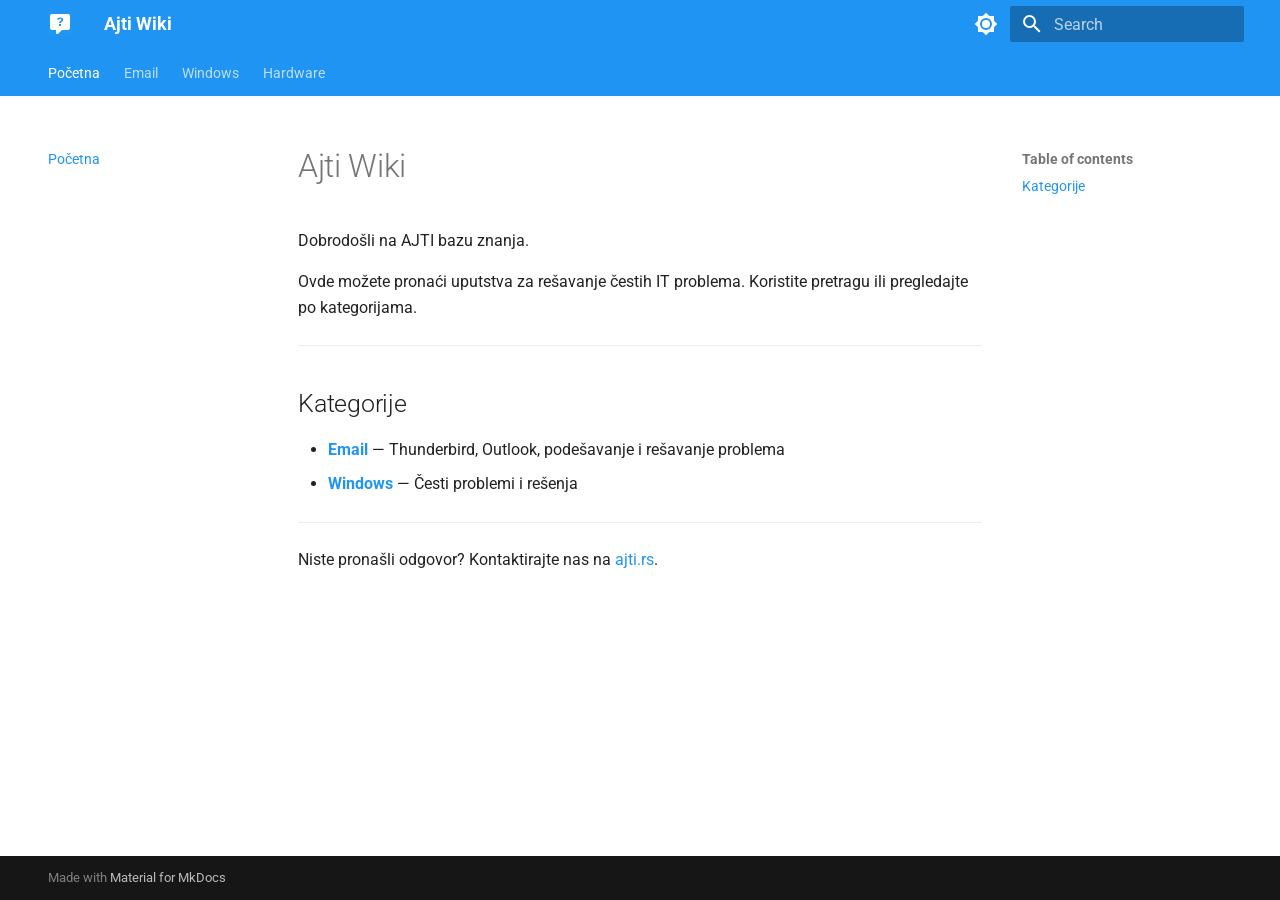
==== commit e551a897: "Deployed 8b4ca49 with MkDocs version: 1.6.1" ====
--- a/index.html
+++ b/index.html
@@ -22,7 +22,7 @@
         
       
       
-      <link rel="icon" href="assets/images/favicon.png">
+      <link rel="icon" href="assets/images/favicon.svg">
       <meta name="generator" content="mkdocs-1.6.1, mkdocs-material-9.7.6">
     
     
@@ -52,6 +52,8 @@
         <style>:root{--md-text-font:"Roboto";--md-code-font:"Roboto Mono"}</style>
       
     
+    
+      <link rel="stylesheet" href="stylesheets/extra.css">
     
     <script>__md_scope=new URL(".",location),__md_hash=e=>[...e].reduce(((e,_)=>(e<<5)-e+_.charCodeAt(0)),0),__md_get=(e,_=localStorage,t=__md_scope)=>JSON.parse(_.getItem(t.pathname+"."+e)),__md_set=(e,_,t=localStorage,a=__md_scope)=>{try{t.setItem(a.pathname+"."+e,JSON.stringify(_))}catch(e){}}</script>
     
@@ -94,8 +96,7 @@
   <nav class="md-header__inner md-grid" aria-label="Header">
     <a href="." title="Ajti Wiki" class="md-header__button md-logo" aria-label="Ajti Wiki" data-md-component="logo">
       
-  
-  <svg xmlns="http://www.w3.org/2000/svg" viewBox="0 0 24 24"><path d="M12 8a3 3 0 0 0 3-3 3 3 0 0 0-3-3 3 3 0 0 0-3 3 3 3 0 0 0 3 3m0 3.54C9.64 9.35 6.5 8 3 8v11c3.5 0 6.64 1.35 9 3.54 2.36-2.19 5.5-3.54 9-3.54V8c-3.5 0-6.64 1.35-9 3.54"/></svg>
+  <img src="assets/images/favicon.svg" alt="logo">
 
     </a>
     <label class="md-header__button md-icon" for="__drawer">
@@ -312,8 +313,7 @@
   <label class="md-nav__title" for="__drawer">
     <a href="." title="Ajti Wiki" class="md-nav__button md-logo" aria-label="Ajti Wiki" data-md-component="logo">
       
-  
-  <svg xmlns="http://www.w3.org/2000/svg" viewBox="0 0 24 24"><path d="M12 8a3 3 0 0 0 3-3 3 3 0 0 0-3-3 3 3 0 0 0-3 3 3 3 0 0 0 3 3m0 3.54C9.64 9.35 6.5 8 3 8v11c3.5 0 6.64 1.35 9 3.54 2.36-2.19 5.5-3.54 9-3.54V8c-3.5 0-6.64 1.35-9 3.54"/></svg>
+  <img src="assets/images/favicon.svg" alt="logo">
 
     </a>
     Ajti Wiki
--- a/stylesheets/extra.css
+++ b/stylesheets/extra.css
@@ -0,0 +1,28 @@
+/* Widen the content area to use more screen real estate */
+.md-grid {
+  max-width: 95%;
+}
+
+/* Make tables stretch to full container width */
+.md-typeset table:not([class]) {
+  width: 100%;
+  display: table;
+}
+
+/* Allow table cells to wrap text instead of forcing single-line */
+.md-typeset table:not([class]) td,
+.md-typeset table:not([class]) th {
+  white-space: normal;
+  word-break: break-word;
+}
+
+/* Reduce cell padding slightly for denser display */
+.md-typeset table:not([class]) td,
+.md-typeset table:not([class]) th {
+  padding: 0.6em 0.8em;
+}
+
+/* Smaller font for tables so more fits on screen */
+.md-typeset table:not([class]) {
+  font-size: 0.82rem;
+}
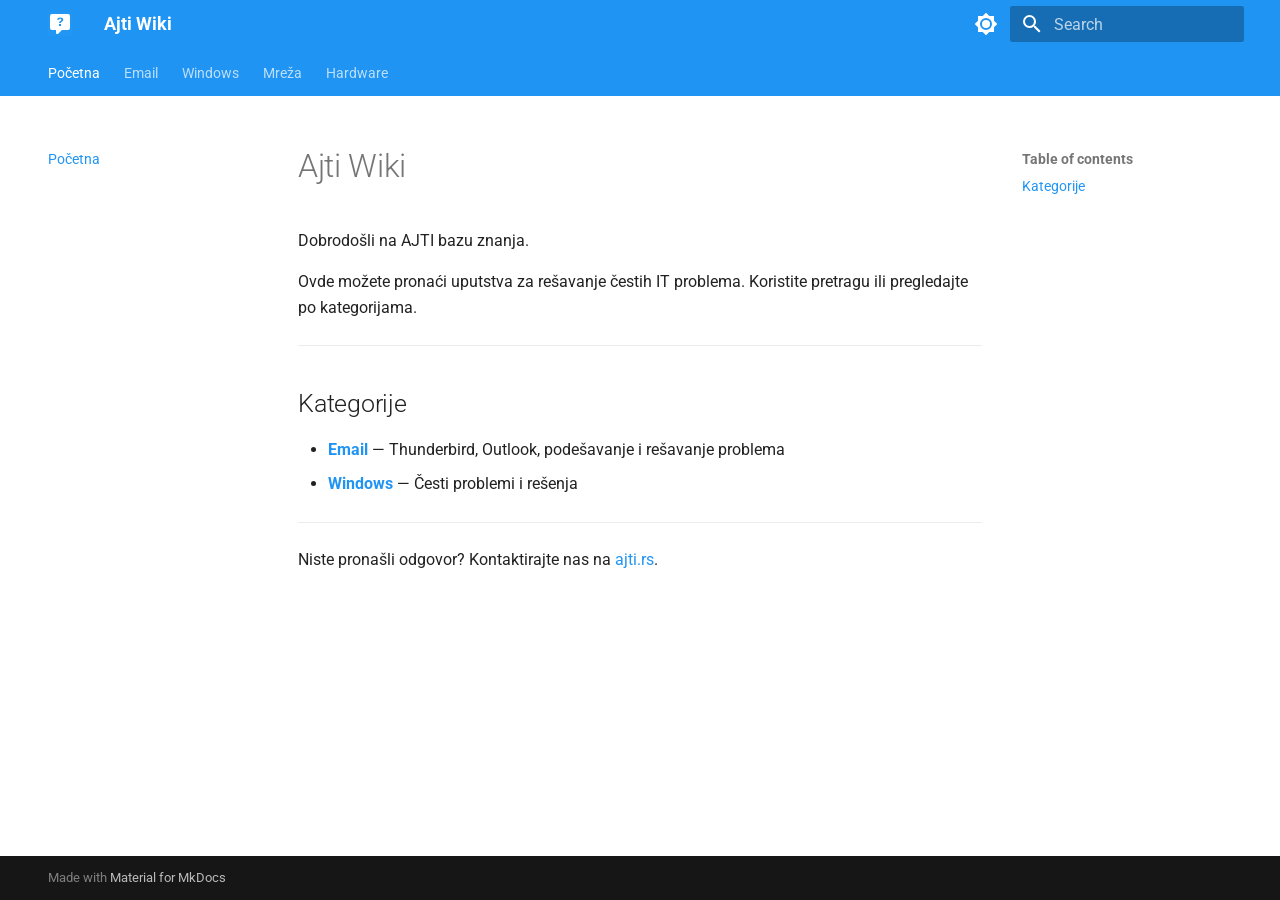
==== commit dcebd436: "Deployed 59c10ff with MkDocs version: 1.6.1" ====
--- a/index.html
+++ b/index.html
@@ -23,7 +23,7 @@
       
       
       <link rel="icon" href="assets/images/favicon.svg">
-      <meta name="generator" content="mkdocs-1.6.1, mkdocs-material-9.7.6">
+      <meta name="generator" content="mkdocs-1.6.1, mkdocs-material-9.7.7">
     
     
       
@@ -31,7 +31,7 @@
       
     
     
-      <link rel="stylesheet" href="assets/stylesheets/main.484c7ddc.min.css">
+      <link rel="stylesheet" href="assets/stylesheets/main.ec1eaa64.min.css">
       
         
         <link rel="stylesheet" href="assets/stylesheets/palette.ab4e12ef.min.css">
@@ -277,6 +277,26 @@
     
     
       <li class="md-tabs__item">
+        <a href="network/" class="md-tabs__link">
+          
+  
+  
+  Mreža
+
+        </a>
+      </li>
+    
+  
+
+      
+        
+  
+  
+  
+  
+    
+    
+      <li class="md-tabs__item">
         <a href="hardware/" class="md-tabs__link">
           
   
@@ -514,6 +534,34 @@
 
               
             
+              
+                
+  
+  
+  
+  
+    <li class="md-nav__item">
+      <a href="email/cpanel-webmail-out-of-office-forwarding/" class="md-nav__link">
+        
+  
+  
+  <span class="md-ellipsis">
+    
+  
+    cPanel Webmail: Out of Office i prosleđivanje pošte
+  
+
+    
+  </span>
+  
+  
+
+      </a>
+    </li>
+  
+
+              
+            
           </ul>
         </nav>
       
@@ -810,7 +858,7 @@
   <span class="md-ellipsis">
     
   
-    Hardware
+    Mreža
   
 
     
@@ -823,6 +871,121 @@
         
         <nav class="md-nav" data-md-level="1" aria-labelledby="__nav_4_label" aria-expanded="false">
           <label class="md-nav__title" for="__nav_4">
+            <span class="md-nav__icon md-icon"></span>
+            
+  
+    Mreža
+  
+
+          </label>
+          <ul class="md-nav__list" data-md-scrollfix>
+            
+              
+                
+  
+  
+  
+  
+    <li class="md-nav__item">
+      <a href="network/" class="md-nav__link">
+        
+  
+  
+  <span class="md-ellipsis">
+    
+  
+    Mreža
+  
+
+    
+  </span>
+  
+  
+
+      </a>
+    </li>
+  
+
+              
+            
+              
+                
+  
+  
+  
+  
+    <li class="md-nav__item">
+      <a href="network/prime-media-sftp-upload/" class="md-nav__link">
+        
+  
+  
+  <span class="md-ellipsis">
+    
+  
+    Prime Media — SFTP Upload
+  
+
+    
+  </span>
+  
+  
+
+      </a>
+    </li>
+  
+
+              
+            
+          </ul>
+        </nav>
+      
+    </li>
+  
+
+    
+      
+      
+  
+  
+  
+  
+    
+    
+    
+    
+      
+      
+        
+      
+    
+    
+    <li class="md-nav__item md-nav__item--nested">
+      
+        
+        
+        <input class="md-nav__toggle md-toggle " type="checkbox" id="__nav_5" >
+        
+          
+          <label class="md-nav__link" for="__nav_5" id="__nav_5_label" tabindex="0">
+            
+  
+  
+  <span class="md-ellipsis">
+    
+  
+    Hardware
+  
+
+    
+  </span>
+  
+  
+
+            <span class="md-nav__icon md-icon"></span>
+          </label>
+        
+        <nav class="md-nav" data-md-level="1" aria-labelledby="__nav_5_label" aria-expanded="false">
+          <label class="md-nav__title" for="__nav_5">
             <span class="md-nav__icon md-icon"></span>
             
   
@@ -1018,7 +1181,7 @@
       <script id="__config" type="application/json">{"annotate": null, "base": ".", "features": ["navigation.tabs", "navigation.sections", "navigation.top", "search.suggest", "search.highlight", "content.code.copy"], "search": "assets/javascripts/workers/search.2c215733.min.js", "tags": null, "translations": {"clipboard.copied": "Copied to clipboard", "clipboard.copy": "Copy to clipboard", "search.result.more.one": "1 more on this page", "search.result.more.other": "# more on this page", "search.result.none": "No matching documents", "search.result.one": "1 matching document", "search.result.other": "# matching documents", "search.result.placeholder": "Type to start searching", "search.result.term.missing": "Missing", "select.version": "Select version"}, "version": null}</script>
     
     
-      <script src="assets/javascripts/bundle.79ae519e.min.js"></script>
+      <script src="assets/javascripts/bundle.d7400e89.min.js"></script>
       
     
   </body>
--- a/assets/stylesheets/main.ec1eaa64.min.css
+++ b/assets/stylesheets/main.ec1eaa64.min.css
@@ -0,0 +1 @@
+@charset "UTF-8";html{-webkit-text-size-adjust:none;-moz-text-size-adjust:none;text-size-adjust:none;box-sizing:border-box}*,:after,:before{box-sizing:inherit}@media (prefers-reduced-motion){*,:after,:before{transition:none!important}}body{margin:0}a,button,input,label{-webkit-tap-highlight-color:transparent}a{color:inherit;text-decoration:none}hr{border:0;box-sizing:initial;display:block;height:.05rem;overflow:visible;padding:0}small{font-size:80%}sub,sup{line-height:1em}img{border-style:none}table{border-collapse:initial;border-spacing:0}td,th{font-weight:400;vertical-align:top}button{background:#0000;border:0;font-family:inherit;font-size:inherit;margin:0;padding:0}input{border:0;outline:none}:root{--md-primary-fg-color:#4051b5;--md-primary-fg-color--light:#5d6cc0;--md-primary-fg-color--dark:#303fa1;--md-primary-bg-color:#fff;--md-primary-bg-color--light:#ffffffb3;--md-accent-fg-color:#526cfe;--md-accent-fg-color--transparent:#526cfe1a;--md-accent-bg-color:#fff;--md-accent-bg-color--light:#ffffffb3}[data-md-color-scheme=default]{color-scheme:light}[data-md-color-scheme=default] img[src$="#gh-dark-mode-only"],[data-md-color-scheme=default] img[src$="#only-dark"]{display:none}:root,[data-md-color-scheme=default]{--md-hue:225deg;--md-default-fg-color:#000000de;--md-default-fg-color--light:#0000008a;--md-default-fg-color--lighter:#00000052;--md-default-fg-color--lightest:#00000012;--md-default-bg-color:#fff;--md-default-bg-color--light:#ffffffb3;--md-default-bg-color--lighter:#ffffff4d;--md-default-bg-color--lightest:#ffffff1f;--md-code-fg-color:#36464e;--md-code-bg-color:#f5f5f5;--md-code-bg-color--light:#f5f5f5b3;--md-code-bg-color--lighter:#f5f5f54d;--md-code-hl-color:#4287ff;--md-code-hl-color--light:#4287ff1a;--md-code-hl-number-color:#d52a2a;--md-code-hl-special-color:#db1457;--md-code-hl-function-color:#a846b9;--md-code-hl-constant-color:#6e59d9;--md-code-hl-keyword-color:#3f6ec6;--md-code-hl-string-color:#1c7d4d;--md-code-hl-name-color:var(--md-code-fg-color);--md-code-hl-operator-color:var(--md-default-fg-color--light);--md-code-hl-punctuation-color:var(--md-default-fg-color--light);--md-code-hl-comment-color:var(--md-default-fg-color--light);--md-code-hl-generic-color:var(--md-default-fg-color--light);--md-code-hl-variable-color:var(--md-default-fg-color--light);--md-typeset-color:var(--md-default-fg-color);--md-typeset-a-color:var(--md-primary-fg-color);--md-typeset-del-color:#f5503d26;--md-typeset-ins-color:#0bd57026;--md-typeset-kbd-color:#fafafa;--md-typeset-kbd-accent-color:#fff;--md-typeset-kbd-border-color:#b8b8b8;--md-typeset-mark-color:#ffff0080;--md-typeset-table-color:#0000001f;--md-typeset-table-color--light:rgba(0,0,0,.035);--md-admonition-fg-color:var(--md-default-fg-color);--md-admonition-bg-color:var(--md-default-bg-color);--md-warning-fg-color:#000000de;--md-warning-bg-color:#ff9;--md-footer-fg-color:#fff;--md-footer-fg-color--light:#ffffffb3;--md-footer-fg-color--lighter:#ffffff73;--md-footer-bg-color:#000000de;--md-footer-bg-color--dark:#00000052;--md-shadow-z1:0 0.2rem 0.5rem #0000000d,0 0 0.05rem #0000001a;--md-shadow-z2:0 0.2rem 0.5rem #0000001a,0 0 0.05rem #00000040;--md-shadow-z3:0 0.2rem 0.5rem #0003,0 0 0.05rem #00000059}.md-icon svg{fill:currentcolor;display:block;height:1.2rem;width:1.2rem}body{-webkit-font-smoothing:antialiased;-moz-osx-font-smoothing:grayscale;--md-text-font-family:var(--md-text-font,_),-apple-system,BlinkMacSystemFont,Helvetica,Arial,sans-serif;--md-code-font-family:var(--md-code-font,_),SFMono-Regular,Consolas,Menlo,monospace}aside,body,input{font-feature-settings:"kern","liga";color:var(--md-typeset-color);font-family:var(--md-text-font-family)}code,kbd,pre{font-feature-settings:"kern";font-family:var(--md-code-font-family)}:root{--md-typeset-table-sort-icon:url('data:image/svg+xml;charset=utf-8,<svg xmlns="http://www.w3.org/2000/svg" viewBox="0 0 24 24"><path d="m18 21-4-4h3V7h-3l4-4 4 4h-3v10h3M2 19v-2h10v2M2 13v-2h7v2M2 7V5h4v2z"/></svg>');--md-typeset-table-sort-icon--asc:url('data:image/svg+xml;charset=utf-8,<svg xmlns="http://www.w3.org/2000/svg" viewBox="0 0 24 24"><path d="M19 17h3l-4 4-4-4h3V3h2M2 17h10v2H2M6 5v2H2V5m0 6h7v2H2z"/></svg>');--md-typeset-table-sort-icon--desc:url('data:image/svg+xml;charset=utf-8,<svg xmlns="http://www.w3.org/2000/svg" viewBox="0 0 24 24"><path d="M19 7h3l-4-4-4 4h3v14h2M2 17h10v2H2M6 5v2H2V5m0 6h7v2H2z"/></svg>')}.md-typeset{-webkit-print-color-adjust:exact;color-adjust:exact;font-size:.8rem;line-height:1.6;overflow-wrap:break-word}@media print{.md-typeset{font-size:.68rem}}.md-typeset blockquote,.md-typeset dl,.md-typeset figure,.md-typeset ol,.md-typeset pre,.md-typeset ul{margin-bottom:1em;margin-top:1em}.md-typeset h1{color:var(--md-default-fg-color--light);font-size:2em;line-height:1.3;margin:0 0 1.25em}.md-typeset h1,.md-typeset h2{font-weight:300;letter-spacing:-.01em}.md-typeset h2{font-size:1.5625em;line-height:1.4;margin:1.6em 0 .64em}.md-typeset h3{font-size:1.25em;font-weight:400;letter-spacing:-.01em;line-height:1.5;margin:1.6em 0 .8em}.md-typeset h2+h3{margin-top:.8em}.md-typeset h4{font-weight:700;letter-spacing:-.01em;margin:1em 0}.md-typeset h5,.md-typeset h6{color:var(--md-default-fg-color--light);font-size:.8em;font-weight:700;letter-spacing:-.01em;margin:1.25em 0}.md-typeset h5{text-transform:uppercase}.md-typeset h5 code{text-transform:none}.md-typeset hr{border-bottom:.05rem solid var(--md-default-fg-color--lightest);display:flow-root;margin:1.5em 0}.md-typeset a{color:var(--md-typeset-a-color);word-break:break-word}.md-typeset a,.md-typeset a:before{transition:color 125ms}.md-typeset a:focus,.md-typeset a:hover{color:var(--md-accent-fg-color)}.md-typeset a:focus code,.md-typeset a:hover code{background-color:var(--md-accent-fg-color--transparent);color:var(--md-accent-fg-color)}.md-typeset a code{color:var(--md-typeset-a-color)}.md-typeset a.focus-visible{outline-color:var(--md-accent-fg-color);outline-offset:.2rem}.md-typeset code,.md-typeset kbd,.md-typeset pre{color:var(--md-code-fg-color);direction:ltr;font-variant-ligatures:none;transition:background-color 125ms}@media print{.md-typeset code,.md-typeset kbd,.md-typeset pre{white-space:pre-wrap}}.md-typeset code{background-color:var(--md-code-bg-color);border-radius:.1rem;-webkit-box-decoration-break:clone;box-decoration-break:clone;font-size:.85em;padding:0 .2941176471em;transition:color 125ms,background-color 125ms;word-break:break-word}.md-typeset code:not(.focus-visible){-webkit-tap-highlight-color:transparent;outline:none}.md-typeset pre{display:flow-root;line-height:1.4;position:relative}.md-typeset pre>code{-webkit-box-decoration-break:slice;box-decoration-break:slice;box-shadow:none;display:block;margin:0;outline-color:var(--md-accent-fg-color);overflow:auto;padding:.7720588235em 1.1764705882em;scrollbar-color:var(--md-default-fg-color--lighter) #0000;scrollbar-width:thin;touch-action:auto;word-break:normal}.md-typeset pre>code:hover{scrollbar-color:var(--md-accent-fg-color) #0000}.md-typeset pre>code::-webkit-scrollbar{height:.2rem;width:.2rem}.md-typeset pre>code::-webkit-scrollbar-thumb{background-color:var(--md-default-fg-color--lighter)}.md-typeset pre>code::-webkit-scrollbar-thumb:hover{background-color:var(--md-accent-fg-color)}.md-typeset kbd{background-color:var(--md-typeset-kbd-color);border-radius:.1rem;box-shadow:0 .1rem 0 .05rem var(--md-typeset-kbd-border-color),0 .1rem 0 var(--md-typeset-kbd-border-color),0 -.1rem .2rem var(--md-typeset-kbd-accent-color) inset;color:var(--md-default-fg-color);display:inline-block;font-size:.75em;padding:0 .6666666667em;vertical-align:text-top;word-break:break-word}.md-typeset mark{background-color:var(--md-typeset-mark-color);-webkit-box-decoration-break:clone;box-decoration-break:clone;color:inherit;word-break:break-word}.md-typeset abbr{cursor:help;text-decoration:none}.md-typeset [data-preview],.md-typeset abbr{border-bottom:.05rem dotted var(--md-default-fg-color--light)}.md-typeset small{opacity:.75}[dir=ltr] .md-typeset sub,[dir=ltr] .md-typeset sup{margin-left:.078125em}[dir=rtl] .md-typeset sub,[dir=rtl] .md-typeset sup{margin-right:.078125em}[dir=ltr] .md-typeset blockquote{padding-left:.6rem}[dir=rtl] .md-typeset blockquote{padding-right:.6rem}[dir=ltr] .md-typeset blockquote{border-left:.2rem solid var(--md-default-fg-color--lighter)}[dir=rtl] .md-typeset blockquote{border-right:.2rem solid var(--md-default-fg-color--lighter)}.md-typeset blockquote{color:var(--md-default-fg-color--light);margin-left:0;margin-right:0}.md-typeset ul{list-style-type:disc}.md-typeset ul[type]{list-style-type:revert-layer}[dir=ltr] .md-typeset ol,[dir=ltr] .md-typeset ul{margin-left:.625em}[dir=rtl] .md-typeset ol,[dir=rtl] .md-typeset ul{margin-right:.625em}.md-typeset ol,.md-typeset ul{padding:0}.md-typeset ol:not([hidden]),.md-typeset ul:not([hidden]){display:flow-root}.md-typeset ol ol,.md-typeset ul ol{list-style-type:lower-alpha}.md-typeset ol ol ol,.md-typeset ul ol ol{list-style-type:lower-roman}.md-typeset ol ol ol ol,.md-typeset ul ol ol ol{list-style-type:upper-alpha}.md-typeset ol ol ol ol ol,.md-typeset ul ol ol ol ol{list-style-type:upper-roman}.md-typeset ol[type],.md-typeset ul[type]{list-style-type:revert-layer}[dir=ltr] .md-typeset ol li,[dir=ltr] .md-typeset ul li{margin-left:1.25em}[dir=rtl] .md-typeset ol li,[dir=rtl] .md-typeset ul li{margin-right:1.25em}.md-typeset ol li,.md-typeset ul li{margin-bottom:.5em}.md-typeset ol li blockquote,.md-typeset ol li p,.md-typeset ul li blockquote,.md-typeset ul li p{margin:.5em 0}.md-typeset ol li:last-child,.md-typeset ul li:last-child{margin-bottom:0}[dir=ltr] .md-typeset ol li ol,[dir=ltr] .md-typeset ol li ul,[dir=ltr] .md-typeset ul li ol,[dir=ltr] .md-typeset ul li ul{margin-left:.625em}[dir=rtl] .md-typeset ol li ol,[dir=rtl] .md-typeset ol li ul,[dir=rtl] .md-typeset ul li ol,[dir=rtl] .md-typeset ul li ul{margin-right:.625em}.md-typeset ol li ol,.md-typeset ol li ul,.md-typeset ul li ol,.md-typeset ul li ul{margin-bottom:.5em;margin-top:.5em}[dir=ltr] .md-typeset dd{margin-left:1.875em}[dir=rtl] .md-typeset dd{margin-right:1.875em}.md-typeset dd{margin-bottom:1.5em;margin-top:1em}.md-typeset img,.md-typeset svg,.md-typeset video{height:auto;max-width:100%}.md-typeset img[align=left]{margin:1em 1em 1em 0}.md-typeset img[align=right]{margin:1em 0 1em 1em}.md-typeset img[align]:only-child{margin-top:0}.md-typeset figure{display:flow-root;margin:1em auto;max-width:100%;text-align:center;width:fit-content}.md-typeset figure img{display:block;margin:0 auto}.md-typeset figcaption{font-style:italic;margin:1em auto;max-width:24rem}.md-typeset iframe{max-width:100%}.md-typeset table:not([class]){background-color:var(--md-default-bg-color);border:.05rem solid var(--md-typeset-table-color);border-radius:.1rem;display:inline-block;font-size:.64rem;max-width:100%;overflow:auto;touch-action:auto}@media print{.md-typeset table:not([class]){display:table}}.md-typeset table:not([class])+*{margin-top:1.5em}.md-typeset table:not([class]) td>:first-child,.md-typeset table:not([class]) th>:first-child{margin-top:0}.md-typeset table:not([class]) td>:last-child,.md-typeset table:not([class]) th>:last-child{margin-bottom:0}.md-typeset table:not([class]) td:not([align]),.md-typeset table:not([class]) th:not([align]){text-align:left}[dir=rtl] .md-typeset table:not([class]) td:not([align]),[dir=rtl] .md-typeset table:not([class]) th:not([align]){text-align:right}.md-typeset table:not([class]) th{font-weight:700;min-width:5rem;padding:.9375em 1.25em;vertical-align:top}.md-typeset table:not([class]) td{border-top:.05rem solid var(--md-typeset-table-color);padding:.9375em 1.25em;vertical-align:top}.md-typeset table:not([class]) tbody tr{transition:background-color 125ms}.md-typeset table:not([class]) tbody tr:hover{background-color:var(--md-typeset-table-color--light);box-shadow:0 .05rem 0 var(--md-default-bg-color) inset}.md-typeset table:not([class]) a{word-break:normal}.md-typeset table th[role=columnheader]{cursor:pointer}[dir=ltr] .md-typeset table th[role=columnheader]:after{margin-left:.5em}[dir=rtl] .md-typeset table th[role=columnheader]:after{margin-right:.5em}.md-typeset table th[role=columnheader]:after{content:"";display:inline-block;height:1.2em;-webkit-mask-image:var(--md-typeset-table-sort-icon);mask-image:var(--md-typeset-table-sort-icon);-webkit-mask-repeat:no-repeat;mask-repeat:no-repeat;-webkit-mask-size:contain;mask-size:contain;transition:background-color 125ms;vertical-align:text-bottom;width:1.2em}.md-typeset table th[role=columnheader]:hover:after{background-color:var(--md-default-fg-color--lighter)}.md-typeset table th[role=columnheader][aria-sort=ascending]:after{background-color:var(--md-default-fg-color--light);-webkit-mask-image:var(--md-typeset-table-sort-icon--asc);mask-image:var(--md-typeset-table-sort-icon--asc)}.md-typeset table th[role=columnheader][aria-sort=descending]:after{background-color:var(--md-default-fg-color--light);-webkit-mask-image:var(--md-typeset-table-sort-icon--desc);mask-image:var(--md-typeset-table-sort-icon--desc)}.md-typeset__scrollwrap{margin:1em -.8rem;overflow-x:auto;touch-action:auto}.md-typeset__table{display:inline-block;margin-bottom:.5em;padding:0 .8rem}@media print{.md-typeset__table{display:block}}html .md-typeset__table table{display:table;margin:0;overflow:hidden;width:100%}@media screen and (max-width:44.984375em){.md-content__inner>pre{margin:1em -.8rem}.md-content__inner>pre code{border-radius:0}}.md-typeset .md-author{border-radius:100%;display:block;flex-shrink:0;height:1.6rem;overflow:hidden;position:relative;transition:color 125ms,transform 125ms;width:1.6rem}.md-typeset .md-author img{display:block}.md-typeset .md-author--more{background:var(--md-default-fg-color--lightest);color:var(--md-default-fg-color--lighter);font-size:.6rem;font-weight:700;line-height:1.6rem;text-align:center}.md-typeset .md-author--long{height:2.4rem;width:2.4rem}.md-typeset a.md-author{transform:scale(1)}.md-typeset a.md-author img{border-radius:100%;filter:grayscale(100%) opacity(75%);transition:filter 125ms}.md-typeset a.md-author:focus,.md-typeset a.md-author:hover{transform:scale(1.1);z-index:1}.md-typeset a.md-author:focus img,.md-typeset a.md-author:hover img{filter:grayscale(0)}.md-banner{background-color:var(--md-footer-bg-color);color:var(--md-footer-fg-color);overflow:auto}@media print{.md-banner{display:none}}.md-banner--warning{background-color:var(--md-warning-bg-color);color:var(--md-warning-fg-color)}.md-banner__inner{font-size:.7rem;margin:.6rem auto;padding:0 .8rem}[dir=ltr] .md-banner__button{float:right}[dir=rtl] .md-banner__button{float:left}.md-banner__button{color:inherit;cursor:pointer;transition:opacity .25s}.no-js .md-banner__button{display:none}.md-banner__button:hover{opacity:.7}html{font-size:125%;height:100%;overflow-x:hidden}@media screen and (min-width:100em){html{font-size:137.5%}}@media screen and (min-width:125em){html{font-size:150%}}body{background-color:var(--md-default-bg-color);display:flex;flex-direction:column;font-size:.5rem;min-height:100%;position:relative;width:100%}@media print{body{display:block}}@media screen and (max-width:59.984375em){body[data-md-scrolllock]{position:fixed}}.md-grid{margin-left:auto;margin-right:auto;max-width:61rem}.md-container{display:flex;flex-direction:column;flex-grow:1}@media print{.md-container{display:block}}.md-main{flex-grow:1}.md-main__inner{display:flex;height:100%;margin-top:1.5rem}.md-ellipsis{overflow:hidden;text-overflow:ellipsis}.md-toggle{display:none}.md-option{height:0;opacity:0;position:absolute;width:0}.md-option:checked+label:not([hidden]){display:block}.md-option.focus-visible+label{outline-color:var(--md-accent-fg-color);outline-style:auto}.md-skip{background-color:var(--md-default-fg-color);border-radius:.1rem;color:var(--md-default-bg-color);font-size:.64rem;margin:.5rem;opacity:0;outline-color:var(--md-accent-fg-color);padding:.3rem .5rem;position:fixed;transform:translateY(.4rem);z-index:-1}.md-skip:focus{opacity:1;transform:translateY(0);transition:transform .25s cubic-bezier(.4,0,.2,1),opacity 175ms 75ms;z-index:10}@page{margin:25mm}:root{--md-clipboard-icon:url('data:image/svg+xml;charset=utf-8,<svg xmlns="http://www.w3.org/2000/svg" viewBox="0 0 24 24"><path d="M19 21H8V7h11m0-2H8a2 2 0 0 0-2 2v14a2 2 0 0 0 2 2h11a2 2 0 0 0 2-2V7a2 2 0 0 0-2-2m-3-4H4a2 2 0 0 0-2 2v14h2V3h12z"/></svg>')}.md-clipboard{border-radius:.1rem;color:var(--md-default-fg-color--lightest);cursor:pointer;height:1.5em;outline-color:var(--md-accent-fg-color);outline-offset:.1rem;transition:color .25s;width:1.5em;z-index:1}@media print{.md-clipboard{display:none}}.md-clipboard:not(.focus-visible){-webkit-tap-highlight-color:transparent;outline:none}:hover>.md-clipboard{color:var(--md-default-fg-color--light)}.md-clipboard:focus,.md-clipboard:hover{color:var(--md-accent-fg-color)}.md-clipboard:after{background-color:currentcolor;content:"";display:block;height:1.125em;margin:0 auto;-webkit-mask-image:var(--md-clipboard-icon);mask-image:var(--md-clipboard-icon);-webkit-mask-position:center;mask-position:center;-webkit-mask-repeat:no-repeat;mask-repeat:no-repeat;-webkit-mask-size:contain;mask-size:contain;width:1.125em}.md-clipboard--inline{cursor:pointer}.md-clipboard--inline code{transition:color .25s,background-color .25s}.md-clipboard--inline:focus code,.md-clipboard--inline:hover code{background-color:var(--md-accent-fg-color--transparent);color:var(--md-accent-fg-color)}:root{--md-code-select-icon:url('data:image/svg+xml;charset=utf-8,<svg xmlns="http://www.w3.org/2000/svg" viewBox="0 0 24 24"><path d="M19 19h-4v2h4c1.1 0 2-.9 2-2v-4h-2m0-12h-4v2h4v4h2V5c0-1.1-.9-2-2-2M5 5h4V3H5c-1.1 0-2 .9-2 2v4h2m0 6H3v4c0 1.1.9 2 2 2h4v-2H5zm2-4h2v2H7zm4 0h2v2h-2zm4 0h2v2h-2zM7 7h2v2H7zm4 0h2v2h-2zm4 0h2v2h-2zm-8 8h2v2H7zm4 0h2v2h-2zm4 0h2v2h-2z"/></svg>');--md-code-copy-icon:url('data:image/svg+xml;charset=utf-8,<svg xmlns="http://www.w3.org/2000/svg" viewBox="0 0 24 24"><path d="M19 21H8V7h11m0-2H8a2 2 0 0 0-2 2v14a2 2 0 0 0 2 2h11a2 2 0 0 0 2-2V7a2 2 0 0 0-2-2m-3-4H4a2 2 0 0 0-2 2v14h2V3h12z"/></svg>')}.md-typeset .md-code__content{display:grid}.md-code__nav{background-color:var(--md-code-bg-color--lighter);border-radius:.1rem;display:flex;gap:.2rem;padding:.2rem;position:absolute;right:.25em;top:.25em;transition:background-color .25s;z-index:1}:hover>.md-code__nav{background-color:var(--md-code-bg-color--light)}.md-code__button{color:var(--md-default-fg-color--lightest);cursor:pointer;display:block;height:1.5em;outline-color:var(--md-accent-fg-color);outline-offset:.1rem;transition:color .25s;width:1.5em}:hover>*>.md-code__button{color:var(--md-default-fg-color--light)}.md-code__button.focus-visible,.md-code__button:hover{color:var(--md-accent-fg-color)}.md-code__button--active{color:var(--md-default-fg-color)!important}.md-code__button:after{background-color:currentcolor;content:"";display:block;height:1.125em;margin:0 auto;-webkit-mask-position:center;mask-position:center;-webkit-mask-repeat:no-repeat;mask-repeat:no-repeat;-webkit-mask-size:contain;mask-size:contain;width:1.125em}.md-code__button[data-md-type=select]:after{-webkit-mask-image:var(--md-code-select-icon);mask-image:var(--md-code-select-icon)}.md-code__button[data-md-type=copy]:after{-webkit-mask-image:var(--md-code-copy-icon);mask-image:var(--md-code-copy-icon)}@keyframes consent{0%{opacity:0;transform:translateY(100%)}to{opacity:1;transform:translateY(0)}}@keyframes overlay{0%{opacity:0}to{opacity:1}}.md-consent__overlay{animation:overlay .25s both;-webkit-backdrop-filter:blur(.1rem);backdrop-filter:blur(.1rem);background-color:#0000008a;height:100%;opacity:1;position:fixed;top:0;width:100%;z-index:5}.md-consent__inner{animation:consent .5s cubic-bezier(.1,.7,.1,1) both;background-color:var(--md-default-bg-color);border:0;border-radius:.1rem;bottom:0;box-shadow:0 0 .2rem #0000001a,0 .2rem .4rem #0003;max-height:100%;overflow:auto;padding:0;position:fixed;width:100%;z-index:5}.md-consent__form{padding:.8rem}.md-consent__settings{display:none;margin:1em 0}input:checked+.md-consent__settings{display:block}.md-consent__controls{margin-bottom:.8rem}.md-typeset .md-consent__controls .md-button{display:inline}@media screen and (max-width:44.984375em){.md-typeset .md-consent__controls .md-button{display:block;margin-top:.4rem;text-align:center;width:100%}}.md-consent label{cursor:pointer}.md-content{flex-grow:1;min-width:0}.md-content__inner{margin:0 .8rem 1.2rem;padding-top:.6rem}@media screen and (min-width:76.25em){[dir=ltr] .md-sidebar--primary:not([hidden])~.md-content>.md-content__inner{margin-left:1.2rem}[dir=ltr] .md-sidebar--secondary:not([hidden])~.md-content>.md-content__inner,[dir=rtl] .md-sidebar--primary:not([hidden])~.md-content>.md-content__inner{margin-right:1.2rem}[dir=rtl] .md-sidebar--secondary:not([hidden])~.md-content>.md-content__inner{margin-left:1.2rem}}.md-content__inner:before{content:"";display:block;height:.4rem}.md-content__inner>:last-child{margin-bottom:0}[dir=ltr] .md-content__button{float:right}[dir=rtl] .md-content__button{float:left}[dir=ltr] .md-content__button{margin-left:.4rem}[dir=rtl] .md-content__button{margin-right:.4rem}.md-content__button{margin:.4rem 0;padding:0}@media print{.md-content__button{display:none}}.md-typeset .md-content__button{color:var(--md-default-fg-color--lighter)}.md-content__button svg{display:inline;vertical-align:top}[dir=rtl] .md-content__button svg{transform:scaleX(-1)}[dir=ltr] .md-dialog{right:.8rem}[dir=rtl] .md-dialog{left:.8rem}.md-dialog{background-color:var(--md-default-fg-color);border-radius:.1rem;bottom:.8rem;box-shadow:var(--md-shadow-z3);min-width:11.1rem;opacity:0;padding:.4rem .6rem;pointer-events:none;position:fixed;transform:translateY(100%);transition:transform 0ms .4s,opacity .4s;z-index:4}@media print{.md-dialog{display:none}}.md-dialog--active{opacity:1;pointer-events:auto;transform:translateY(0);transition:transform .4s cubic-bezier(.075,.85,.175,1),opacity .4s}.md-dialog__inner{color:var(--md-default-bg-color);font-size:.7rem}.md-feedback{margin:2em 0 1em;text-align:center}.md-feedback fieldset{border:none;margin:0;padding:0}.md-feedback__title{font-weight:700;margin:1em auto}.md-feedback__inner{position:relative}.md-feedback__list{display:flex;flex-wrap:wrap;place-content:baseline center;position:relative}.md-feedback__list:hover .md-icon:not(:disabled){color:var(--md-default-fg-color--lighter)}:disabled .md-feedback__list{min-height:1.8rem}.md-feedback__icon{color:var(--md-default-fg-color--light);cursor:pointer;flex-shrink:0;margin:0 .1rem;transition:color 125ms}.md-feedback__icon:not(:disabled).md-icon:hover{color:var(--md-accent-fg-color)}.md-feedback__icon:disabled{color:var(--md-default-fg-color--lightest);pointer-events:none}.md-feedback__note{opacity:0;position:relative;transform:translateY(.4rem);transition:transform .4s cubic-bezier(.1,.7,.1,1),opacity .15s}.md-feedback__note>*{margin:0 auto;max-width:16rem}:disabled .md-feedback__note{opacity:1;transform:translateY(0)}@media print{.md-feedback{display:none}}.md-footer{background-color:var(--md-footer-bg-color);color:var(--md-footer-fg-color)}@media print{.md-footer{display:none}}.md-footer__inner{justify-content:space-between;overflow:auto;padding:.2rem}.md-footer__inner:not([hidden]){display:flex}.md-footer__link{align-items:end;display:flex;flex-grow:0.01;margin-bottom:.4rem;margin-top:1rem;max-width:100%;outline-color:var(--md-accent-fg-color);overflow:hidden;transition:opacity .25s}.md-footer__link:focus,.md-footer__link:hover{opacity:.7}[dir=rtl] .md-footer__link svg{transform:scaleX(-1)}@media screen and (max-width:44.984375em){.md-footer__link--prev{flex-shrink:0}.md-footer__link--prev .md-footer__title{display:none}}[dir=ltr] .md-footer__link--next{margin-left:auto}[dir=rtl] .md-footer__link--next{margin-right:auto}.md-footer__link--next{text-align:right}[dir=rtl] .md-footer__link--next{text-align:left}.md-footer__title{flex-grow:1;font-size:.9rem;margin-bottom:.7rem;max-width:calc(100% - 2.4rem);padding:0 1rem;white-space:nowrap}.md-footer__button{margin:.2rem;padding:.4rem}.md-footer__direction{font-size:.64rem;opacity:.7}.md-footer-meta{background-color:var(--md-footer-bg-color--dark)}.md-footer-meta__inner{display:flex;flex-wrap:wrap;justify-content:space-between;padding:.2rem}html .md-footer-meta.md-typeset a{color:var(--md-footer-fg-color--light)}html .md-footer-meta.md-typeset a:focus,html .md-footer-meta.md-typeset a:hover{color:var(--md-footer-fg-color)}.md-copyright{color:var(--md-footer-fg-color--lighter);font-size:.64rem;margin:auto .6rem;padding:.4rem 0;width:100%}@media screen and (min-width:45em){.md-copyright{width:auto}}.md-copyright__highlight{color:var(--md-footer-fg-color--light)}.md-social{display:inline-flex;gap:.2rem;margin:0 .4rem;padding:.2rem 0 .6rem}@media screen and (min-width:45em){.md-social{padding:.6rem 0}}.md-social__link{display:inline-block;height:1.6rem;text-align:center;width:1.6rem}.md-social__link:before{line-height:1.9}.md-social__link svg{fill:currentcolor;max-height:.8rem;vertical-align:-25%}.md-typeset .md-button{border:.1rem solid;border-radius:.1rem;color:var(--md-primary-fg-color);cursor:pointer;display:inline-block;font-weight:700;padding:.625em 2em;transition:color 125ms,background-color 125ms,border-color 125ms}.md-typeset .md-button--primary{background-color:var(--md-primary-fg-color);border-color:var(--md-primary-fg-color);color:var(--md-primary-bg-color)}.md-typeset .md-button:focus,.md-typeset .md-button:hover{background-color:var(--md-accent-fg-color);border-color:var(--md-accent-fg-color);color:var(--md-accent-bg-color)}[dir=ltr] .md-typeset .md-input{border-top-left-radius:.1rem}[dir=ltr] .md-typeset .md-input,[dir=rtl] .md-typeset .md-input{border-top-right-radius:.1rem}[dir=rtl] .md-typeset .md-input{border-top-left-radius:.1rem}.md-typeset .md-input{border-bottom:.1rem solid var(--md-default-fg-color--lighter);box-shadow:var(--md-shadow-z1);font-size:.8rem;height:1.8rem;padding:0 .6rem;transition:border .25s,box-shadow .25s}.md-typeset .md-input:focus,.md-typeset .md-input:hover{border-bottom-color:var(--md-accent-fg-color);box-shadow:var(--md-shadow-z2)}.md-typeset .md-input--stretch{width:100%}.md-header{background-color:var(--md-primary-fg-color);box-shadow:0 0 .2rem #0000,0 .2rem .4rem #0000;color:var(--md-primary-bg-color);display:block;left:0;position:sticky;right:0;top:0;z-index:4}@media print{.md-header{display:none}}.md-header[hidden]{transform:translateY(-100%);transition:transform .25s cubic-bezier(.8,0,.6,1),box-shadow .25s}.md-header--shadow{box-shadow:0 0 .2rem #0000001a,0 .2rem .4rem #0003;transition:transform .25s cubic-bezier(.1,.7,.1,1),box-shadow .25s}.md-header__inner{align-items:center;display:flex;padding:0 .2rem}.md-header__button{color:currentcolor;cursor:pointer;margin:.2rem;outline-color:var(--md-accent-fg-color);padding:.4rem;position:relative;transition:opacity .25s;vertical-align:middle;z-index:1}.md-header__button:hover{opacity:.7}.md-header__button:not([hidden]){display:inline-block}.md-header__button:not(.focus-visible){-webkit-tap-highlight-color:transparent;outline:none}.md-header__button.md-logo{margin:.2rem;padding:.4rem}@media screen and (max-width:76.234375em){.md-header__button.md-logo{display:none}}.md-header__button.md-logo img,.md-header__button.md-logo svg{fill:currentcolor;display:block;height:1.2rem;width:auto}@media screen and (min-width:60em){.md-header__button[for=__search]{display:none}}.no-js .md-header__button[for=__search]{display:none}[dir=rtl] .md-header__button[for=__search] svg{transform:scaleX(-1)}@media screen and (min-width:76.25em){.md-header__button[for=__drawer]{display:none}}.md-header__topic{display:flex;max-width:100%;position:absolute;transition:transform .4s cubic-bezier(.1,.7,.1,1),opacity .15s;white-space:nowrap}.md-header__topic+.md-header__topic{opacity:0;pointer-events:none;transform:translateX(1.25rem);transition:transform .4s cubic-bezier(1,.7,.1,.1),opacity .15s;z-index:-1}[dir=rtl] .md-header__topic+.md-header__topic{transform:translateX(-1.25rem)}.md-header__topic:first-child{font-weight:700}[dir=ltr] .md-header__title{margin-left:1rem;margin-right:.4rem}[dir=rtl] .md-header__title{margin-left:.4rem;margin-right:1rem}.md-header__title{flex-grow:1;font-size:.9rem;height:2.4rem;line-height:2.4rem}.md-header__title--active .md-header__topic{opacity:0;pointer-events:none;transform:translateX(-1.25rem);transition:transform .4s cubic-bezier(1,.7,.1,.1),opacity .15s;z-index:-1}[dir=rtl] .md-header__title--active .md-header__topic{transform:translateX(1.25rem)}.md-header__title--active .md-header__topic+.md-header__topic{opacity:1;pointer-events:auto;transform:translateX(0);transition:transform .4s cubic-bezier(.1,.7,.1,1),opacity .15s;z-index:0}.md-header__title>.md-header__ellipsis{height:100%;position:relative;width:100%}.md-header__option{display:flex;flex-shrink:0;max-width:100%;transition:max-width 0ms .25s,opacity .25s .25s;white-space:nowrap}[data-md-toggle=search]:checked~.md-header .md-header__option{max-width:0;opacity:0;transition:max-width 0ms,opacity 0ms}.md-header__option>input{bottom:0}.md-header__source{display:none}@media screen and (min-width:60em){[dir=ltr] .md-header__source{margin-left:1rem}[dir=rtl] .md-header__source{margin-right:1rem}.md-header__source{display:block;max-width:11.7rem;width:11.7rem}}@media screen and (min-width:76.25em){[dir=ltr] .md-header__source{margin-left:1.4rem}[dir=rtl] .md-header__source{margin-right:1.4rem}}.md-meta{color:var(--md-default-fg-color--light);font-size:.7rem;line-height:1.3}.md-meta__list{display:inline-flex;flex-wrap:wrap;list-style:none;margin:0;padding:0}.md-meta__item:not(:last-child):after{content:"·";margin-left:.2rem;margin-right:.2rem}.md-meta__link{color:var(--md-typeset-a-color)}.md-meta__link:focus,.md-meta__link:hover{color:var(--md-accent-fg-color)}.md-draft{background-color:#ff1744;border-radius:.125em;color:#fff;display:inline-block;font-weight:700;padding-left:.5714285714em;padding-right:.5714285714em}:root{--md-nav-icon--prev:url('data:image/svg+xml;charset=utf-8,<svg xmlns="http://www.w3.org/2000/svg" viewBox="0 0 24 24"><path d="M20 11v2H8l5.5 5.5-1.42 1.42L4.16 12l7.92-7.92L13.5 5.5 8 11z"/></svg>');--md-nav-icon--next:url('data:image/svg+xml;charset=utf-8,<svg xmlns="http://www.w3.org/2000/svg" viewBox="0 0 24 24"><path d="M8.59 16.58 13.17 12 8.59 7.41 10 6l6 6-6 6z"/></svg>');--md-toc-icon:url('data:image/svg+xml;charset=utf-8,<svg xmlns="http://www.w3.org/2000/svg" viewBox="0 0 24 24"><path d="M3 9h14V7H3zm0 4h14v-2H3zm0 4h14v-2H3zm16 0h2v-2h-2zm0-10v2h2V7zm0 6h2v-2h-2z"/></svg>')}.md-nav{font-size:.7rem;line-height:1.3}.md-nav__title{color:var(--md-default-fg-color--light);display:block;font-weight:700;overflow:hidden;padding:0 .6rem;text-overflow:ellipsis}.md-nav__title .md-nav__button{display:none}.md-nav__title .md-nav__button img{height:100%;width:auto}.md-nav__title .md-nav__button.md-logo img,.md-nav__title .md-nav__button.md-logo svg{fill:currentcolor;display:block;height:2.4rem;max-width:100%;object-fit:contain;width:auto}.md-nav__list{list-style:none;margin:0;padding:0}.md-nav__link{align-items:flex-start;display:flex;gap:.4rem;margin-top:.625em;scroll-snap-align:start;transition:color 125ms}.md-nav__link--passed,.md-nav__link--passed code{color:var(--md-default-fg-color--light)}.md-nav__item .md-nav__link--active,.md-nav__item .md-nav__link--active code{color:var(--md-typeset-a-color)}.md-nav__link .md-ellipsis{position:relative}.md-nav__link .md-ellipsis code{word-break:normal}[dir=ltr] .md-nav__link .md-icon:last-child{margin-left:auto}[dir=rtl] .md-nav__link .md-icon:last-child{margin-right:auto}.md-nav__link .md-typeset{font-size:.7rem;line-height:1.3}.md-nav__link svg{fill:currentcolor;flex-shrink:0;height:1.3em;position:relative}.md-nav__link[for]:focus,.md-nav__link[for]:hover,.md-nav__link[href]:focus,.md-nav__link[href]:hover{color:var(--md-accent-fg-color);cursor:pointer}.md-nav__link[for]:focus code,.md-nav__link[for]:hover code,.md-nav__link[href]:focus code,.md-nav__link[href]:hover code{background-color:var(--md-accent-fg-color--transparent);color:var(--md-accent-fg-color)}.md-nav__link.focus-visible{outline-color:var(--md-accent-fg-color);outline-offset:.2rem}.md-nav--primary .md-nav__link[for=__toc]{display:none}.md-nav--primary .md-nav__link[for=__toc] .md-icon:after{background-color:currentcolor;display:block;height:100%;-webkit-mask-image:var(--md-toc-icon);mask-image:var(--md-toc-icon);width:100%}.md-nav--primary .md-nav__link[for=__toc]~.md-nav{display:none}.md-nav__container>.md-nav__link{margin-top:0}.md-nav__container>.md-nav__link:first-child{flex-grow:1;min-width:0}.md-nav__icon{flex-shrink:0}.md-nav__source{display:none}@media screen and (max-width:76.234375em){.md-nav--primary,.md-nav--primary .md-nav{background-color:var(--md-default-bg-color);display:flex;flex-direction:column;height:100%;left:0;position:absolute;right:0;top:0;z-index:1}.md-nav--primary .md-nav__item,.md-nav--primary .md-nav__title{font-size:.8rem;line-height:1.5}.md-nav--primary .md-nav__title{background-color:var(--md-default-fg-color--lightest);color:var(--md-default-fg-color--light);cursor:pointer;height:5.6rem;line-height:2.4rem;padding:3rem .8rem .2rem;position:relative;white-space:nowrap}[dir=ltr] .md-nav--primary .md-nav__title .md-nav__icon{left:.4rem}[dir=rtl] .md-nav--primary .md-nav__title .md-nav__icon{right:.4rem}.md-nav--primary .md-nav__title .md-nav__icon{display:block;height:1.2rem;margin:.2rem;position:absolute;top:.4rem;width:1.2rem}.md-nav--primary .md-nav__title .md-nav__icon:after{background-color:currentcolor;content:"";display:block;height:100%;-webkit-mask-image:var(--md-nav-icon--prev);mask-image:var(--md-nav-icon--prev);-webkit-mask-position:center;mask-position:center;-webkit-mask-repeat:no-repeat;mask-repeat:no-repeat;-webkit-mask-size:contain;mask-size:contain;width:100%}.md-nav--primary .md-nav__title~.md-nav__list{background-color:var(--md-default-bg-color);box-shadow:0 .05rem 0 var(--md-default-fg-color--lightest) inset;overflow-y:auto;scroll-snap-type:y mandatory;touch-action:pan-y}.md-nav--primary .md-nav__title~.md-nav__list>:first-child{border-top:0}.md-nav--primary .md-nav__title[for=__drawer]{background-color:var(--md-primary-fg-color);color:var(--md-primary-bg-color);font-weight:700}.md-nav--primary .md-nav__title .md-logo{display:block;left:.2rem;margin:.2rem;padding:.4rem;position:absolute;right:.2rem;top:.2rem}.md-nav--primary .md-nav__list{flex:1}.md-nav--primary .md-nav__item{border-top:.05rem solid var(--md-default-fg-color--lightest)}.md-nav--primary .md-nav__item--active>.md-nav__link{color:var(--md-typeset-a-color)}.md-nav--primary .md-nav__item--active>.md-nav__link:focus,.md-nav--primary .md-nav__item--active>.md-nav__link:hover{color:var(--md-accent-fg-color)}.md-nav--primary .md-nav__link{margin-top:0;padding:.6rem .8rem}.md-nav--primary .md-nav__link svg{margin-top:.1em}.md-nav--primary .md-nav__link>.md-nav__link{padding:0}[dir=ltr] .md-nav--primary .md-nav__link .md-nav__icon{margin-right:-.2rem}[dir=rtl] .md-nav--primary .md-nav__link .md-nav__icon{margin-left:-.2rem}.md-nav--primary .md-nav__link .md-nav__icon{font-size:1.2rem;height:1.2rem;width:1.2rem}.md-nav--primary .md-nav__link .md-nav__icon:after{background-color:currentcolor;content:"";display:block;height:100%;-webkit-mask-image:var(--md-nav-icon--next);mask-image:var(--md-nav-icon--next);-webkit-mask-position:center;mask-position:center;-webkit-mask-repeat:no-repeat;mask-repeat:no-repeat;-webkit-mask-size:contain;mask-size:contain;width:100%}[dir=rtl] .md-nav--primary .md-nav__icon:after{transform:scale(-1)}.md-nav--primary .md-nav--secondary .md-nav{background-color:initial;position:static}[dir=ltr] .md-nav--primary .md-nav--secondary .md-nav .md-nav__link{padding-left:1.4rem}[dir=rtl] .md-nav--primary .md-nav--secondary .md-nav .md-nav__link{padding-right:1.4rem}[dir=ltr] .md-nav--primary .md-nav--secondary .md-nav .md-nav .md-nav__link{padding-left:2rem}[dir=rtl] .md-nav--primary .md-nav--secondary .md-nav .md-nav .md-nav__link{padding-right:2rem}[dir=ltr] .md-nav--primary .md-nav--secondary .md-nav .md-nav .md-nav .md-nav__link{padding-left:2.6rem}[dir=rtl] .md-nav--primary .md-nav--secondary .md-nav .md-nav .md-nav .md-nav__link{padding-right:2.6rem}[dir=ltr] .md-nav--primary .md-nav--secondary .md-nav .md-nav .md-nav .md-nav .md-nav__link{padding-left:3.2rem}[dir=rtl] .md-nav--primary .md-nav--secondary .md-nav .md-nav .md-nav .md-nav .md-nav__link{padding-right:3.2rem}.md-nav--secondary{background-color:initial}.md-nav__toggle~.md-nav{display:flex;opacity:0;transform:translateX(100%);transition:transform .25s cubic-bezier(.8,0,.6,1),opacity 125ms 50ms}[dir=rtl] .md-nav__toggle~.md-nav{transform:translateX(-100%)}.md-nav__toggle:checked~.md-nav{opacity:1;transform:translateX(0);transition:transform .25s cubic-bezier(.4,0,.2,1),opacity 125ms 125ms}.md-nav__toggle:checked~.md-nav>.md-nav__list{backface-visibility:hidden}}@media screen and (max-width:59.984375em){.md-nav--primary .md-nav__link[for=__toc]{display:flex}.md-nav--primary .md-nav__link[for=__toc] .md-icon:after{content:""}.md-nav--primary .md-nav__link[for=__toc]+.md-nav__link{display:none}.md-nav--primary .md-nav__link[for=__toc]~.md-nav{display:flex}.md-nav__source{background-color:var(--md-primary-fg-color--dark);color:var(--md-primary-bg-color);display:block;padding:0 .2rem}}@media screen and (min-width:60em) and (max-width:76.234375em){.md-nav--integrated .md-nav__link[for=__toc]{display:flex}.md-nav--integrated .md-nav__link[for=__toc] .md-icon:after{content:""}.md-nav--integrated .md-nav__link[for=__toc]+.md-nav__link{display:none}.md-nav--integrated .md-nav__link[for=__toc]~.md-nav{display:flex}}@media screen and (min-width:60em){.md-nav{margin-bottom:-.4rem}.md-nav--secondary .md-nav__title{background:var(--md-default-bg-color);box-shadow:0 0 .4rem .4rem var(--md-default-bg-color);position:sticky;top:0;z-index:1}.md-nav--secondary .md-nav__title[for=__toc]{scroll-snap-align:start}.md-nav--secondary .md-nav__title .md-nav__icon{display:none}[dir=ltr] .md-nav--secondary .md-nav__list{padding-left:.6rem}[dir=rtl] .md-nav--secondary .md-nav__list{padding-right:.6rem}.md-nav--secondary .md-nav__list{padding-bottom:.4rem}[dir=ltr] .md-nav--secondary .md-nav__item>.md-nav__link{margin-right:.4rem}[dir=rtl] .md-nav--secondary .md-nav__item>.md-nav__link{margin-left:.4rem}}@media screen and (min-width:76.25em){.md-nav{margin-bottom:-.4rem;transition:max-height .25s cubic-bezier(.86,0,.07,1)}.md-nav--primary .md-nav__title{background:var(--md-default-bg-color);box-shadow:0 0 .4rem .4rem var(--md-default-bg-color);position:sticky;top:0;z-index:1}.md-nav--primary .md-nav__title[for=__drawer]{scroll-snap-align:start}.md-nav--primary .md-nav__title .md-nav__icon{display:none}[dir=ltr] .md-nav--primary .md-nav__list{padding-left:.6rem}[dir=rtl] .md-nav--primary .md-nav__list{padding-right:.6rem}.md-nav--primary .md-nav__list{padding-bottom:.4rem}[dir=ltr] .md-nav--primary .md-nav__item>.md-nav__link{margin-right:.4rem}[dir=rtl] .md-nav--primary .md-nav__item>.md-nav__link{margin-left:.4rem}.md-nav__toggle~.md-nav{display:grid;grid-template-rows:minmax(.4rem,0fr);opacity:0;transition:grid-template-rows .25s cubic-bezier(.86,0,.07,1),opacity .25s,visibility 0ms .25s;visibility:collapse}.md-nav__toggle~.md-nav>.md-nav__list{overflow:hidden}.md-nav__toggle.md-toggle--indeterminate~.md-nav,.md-nav__toggle:checked~.md-nav{grid-template-rows:minmax(.4rem,1fr);opacity:1;transition:grid-template-rows .25s cubic-bezier(.86,0,.07,1),opacity .15s .1s,visibility 0ms;visibility:visible}.md-nav__toggle.md-toggle--indeterminate~.md-nav{transition:none}.md-nav__item--nested>.md-nav>.md-nav__title{display:none}.md-nav__item--section{display:block;margin:1.25em 0}.md-nav__item--section:last-child{margin-bottom:0}.md-nav__item--section>.md-nav__link{font-weight:700}.md-nav__item--section>.md-nav__link[for]{color:var(--md-default-fg-color--light)}.md-nav__item--section>.md-nav__link:not(.md-nav__container){pointer-events:none}.md-nav__item--section>.md-nav__link .md-icon,.md-nav__item--section>.md-nav__link>[for]{display:none}[dir=ltr] .md-nav__item--section>.md-nav{margin-left:-.6rem}[dir=rtl] .md-nav__item--section>.md-nav{margin-right:-.6rem}.md-nav__item--section>.md-nav{display:block;opacity:1;visibility:visible}.md-nav__item--section>.md-nav>.md-nav__list>.md-nav__item{padding:0}.md-nav__icon{border-radius:100%;height:.9rem;transition:background-color .25s;width:.9rem}.md-nav__icon:hover{background-color:var(--md-accent-fg-color--transparent)}.md-nav__icon:after{background-color:currentcolor;border-radius:100%;content:"";display:inline-block;height:100%;-webkit-mask-image:var(--md-nav-icon--next);mask-image:var(--md-nav-icon--next);-webkit-mask-position:center;mask-position:center;-webkit-mask-repeat:no-repeat;mask-repeat:no-repeat;-webkit-mask-size:contain;mask-size:contain;transition:transform .25s;vertical-align:-.1rem;width:100%}[dir=rtl] .md-nav__icon:after{transform:rotate(180deg)}.md-nav__item--nested .md-nav__toggle:checked~.md-nav__link .md-nav__icon:after,.md-nav__item--nested .md-toggle--indeterminate~.md-nav__link .md-nav__icon:after{transform:rotate(90deg)}.md-nav--lifted>.md-nav__list>.md-nav__item,.md-nav--lifted>.md-nav__title{display:none}.md-nav--lifted>.md-nav__list>.md-nav__item--active{display:block}.md-nav--lifted>.md-nav__list>.md-nav__item--active>.md-nav__link{background:var(--md-default-bg-color);box-shadow:0 0 .4rem .4rem var(--md-default-bg-color);margin-top:0;position:sticky;top:0;z-index:1}.md-nav--lifted>.md-nav__list>.md-nav__item--active>.md-nav__link:not(.md-nav__container){pointer-events:none}.md-nav--lifted>.md-nav__list>.md-nav__item--active.md-nav__item--section{margin:0}[dir=ltr] .md-nav--lifted>.md-nav__list>.md-nav__item>.md-nav:not(.md-nav--secondary){margin-left:-.6rem}[dir=rtl] .md-nav--lifted>.md-nav__list>.md-nav__item>.md-nav:not(.md-nav--secondary){margin-right:-.6rem}.md-nav--lifted>.md-nav__list>.md-nav__item>[for]{color:var(--md-default-fg-color--light)}.md-nav--lifted .md-nav[data-md-level="1"]{grid-template-rows:minmax(.4rem,1fr);opacity:1;visibility:visible}[dir=ltr] .md-nav--integrated>.md-nav__list>.md-nav__item--active .md-nav--secondary{border-left:.05rem solid var(--md-primary-fg-color)}[dir=rtl] .md-nav--integrated>.md-nav__list>.md-nav__item--active .md-nav--secondary{border-right:.05rem solid var(--md-primary-fg-color)}.md-nav--integrated>.md-nav__list>.md-nav__item--active .md-nav--secondary{display:block;margin-bottom:1.25em;opacity:1;visibility:visible}.md-nav--integrated>.md-nav__list>.md-nav__item--active .md-nav--secondary>.md-nav__list{overflow:visible;padding-bottom:0}.md-nav--integrated>.md-nav__list>.md-nav__item--active .md-nav--secondary>.md-nav__title{display:none}}.md-pagination{font-size:.8rem;font-weight:700;gap:.4rem}.md-pagination,.md-pagination>*{align-items:center;display:flex;justify-content:center}.md-pagination>*{border-radius:.2rem;height:1.8rem;min-width:1.8rem;text-align:center}.md-pagination__current{background-color:var(--md-default-fg-color--lightest);color:var(--md-default-fg-color--light)}.md-pagination__link{transition:color 125ms,background-color 125ms}.md-pagination__link:focus,.md-pagination__link:hover{background-color:var(--md-accent-fg-color--transparent);color:var(--md-accent-fg-color)}.md-pagination__link:focus svg,.md-pagination__link:hover svg{color:var(--md-accent-fg-color)}.md-pagination__link.focus-visible{outline-color:var(--md-accent-fg-color);outline-offset:.2rem}.md-pagination__link svg{fill:currentcolor;color:var(--md-default-fg-color--lighter);display:block;max-height:100%;width:1.2rem}:root{--md-path-icon:url('data:image/svg+xml;charset=utf-8,<svg xmlns="http://www.w3.org/2000/svg" viewBox="0 0 24 24"><path d="M8.59 16.58 13.17 12 8.59 7.41 10 6l6 6-6 6z"/></svg>')}.md-path{font-size:.7rem;margin:0 .8rem;overflow:auto;padding-top:1.2rem}.md-path:not([hidden]){display:block}@media screen and (min-width:76.25em){.md-path{margin:0 1.2rem}}.md-path__list{align-items:center;display:flex;gap:.2rem;list-style:none;margin:0;padding:0}.md-path__item:not(:first-child){display:inline-flex;gap:.2rem;white-space:nowrap}.md-path__item:not(:first-child):before{background-color:var(--md-default-fg-color--lighter);content:"";display:inline;height:.8rem;-webkit-mask-image:var(--md-path-icon);mask-image:var(--md-path-icon);width:.8rem}.md-path__link{align-items:center;color:var(--md-default-fg-color--light);display:flex}.md-path__link:focus,.md-path__link:hover{color:var(--md-accent-fg-color)}:root{--md-post-pin-icon:url('data:image/svg+xml;charset=utf-8,<svg xmlns="http://www.w3.org/2000/svg" viewBox="0 0 24 24"><path d="M16 12V4h1V2H7v2h1v8l-2 2v2h5.2v6h1.6v-6H18v-2z"/></svg>')}.md-post__back{border-bottom:.05rem solid var(--md-default-fg-color--lightest);margin-bottom:1.2rem;padding-bottom:1.2rem}@media screen and (max-width:76.234375em){.md-post__back{display:none}}[dir=rtl] .md-post__back svg{transform:scaleX(-1)}.md-post__authors{display:flex;flex-direction:column;gap:.6rem;margin:0 .6rem 1.2rem}.md-post .md-post__meta a{transition:color 125ms}.md-post .md-post__meta a:focus,.md-post .md-post__meta a:hover{color:var(--md-accent-fg-color)}.md-post__title{color:var(--md-default-fg-color--light);font-weight:700}.md-post--excerpt{margin-bottom:3.2rem}.md-post--excerpt .md-post__header{align-items:center;display:flex;gap:.6rem;min-height:1.6rem}.md-post--excerpt .md-post__authors{align-items:center;display:inline-flex;flex-direction:row;gap:.2rem;margin:0;min-height:2.4rem}[dir=ltr] .md-post--excerpt .md-post__meta .md-meta__list{margin-right:.4rem}[dir=rtl] .md-post--excerpt .md-post__meta .md-meta__list{margin-left:.4rem}.md-post--excerpt .md-post__content>:first-child{--md-scroll-margin:6rem;margin-top:0}.md-post>.md-nav--secondary{margin:1em 0}.md-pin{background:var(--md-default-fg-color--lightest);border-radius:1rem;margin-top:-.05rem;padding:.2rem}.md-pin:after{background-color:currentcolor;content:"";display:block;height:.6rem;margin:0 auto;-webkit-mask-image:var(--md-post-pin-icon);mask-image:var(--md-post-pin-icon);-webkit-mask-position:center;mask-position:center;-webkit-mask-repeat:no-repeat;mask-repeat:no-repeat;-webkit-mask-size:contain;mask-size:contain;width:.6rem}.md-profile{align-items:center;display:flex;font-size:.7rem;gap:.6rem;line-height:1.4;width:100%}.md-profile__description{flex-grow:1}.md-content--post{display:flex}@media screen and (max-width:76.234375em){.md-content--post{flex-flow:column-reverse}}.md-content--post>.md-content__inner{flex-grow:1;min-width:0}@media screen and (min-width:76.25em){[dir=ltr] .md-content--post>.md-content__inner{margin-left:1.2rem}[dir=rtl] .md-content--post>.md-content__inner{margin-right:1.2rem}}@media screen and (max-width:76.234375em){.md-sidebar.md-sidebar--post{padding:0;position:static;width:100%}.md-sidebar.md-sidebar--post .md-sidebar__scrollwrap{overflow:visible}.md-sidebar.md-sidebar--post .md-sidebar__inner{padding:0}.md-sidebar.md-sidebar--post .md-post__meta{margin-left:.6rem;margin-right:.6rem}.md-sidebar.md-sidebar--post .md-nav__item{border:none;display:inline}.md-sidebar.md-sidebar--post .md-nav__list{display:inline-flex;flex-wrap:wrap;gap:.6rem;padding-bottom:.6rem;padding-top:.6rem}.md-sidebar.md-sidebar--post .md-nav__link{padding:0}.md-sidebar.md-sidebar--post .md-nav{height:auto;margin-bottom:0;position:static}}:root{--md-progress-value:0;--md-progress-delay:400ms}.md-progress{background:var(--md-primary-bg-color);height:.075rem;opacity:min(clamp(0,var(--md-progress-value),1),clamp(0,100 - var(--md-progress-value),1));position:fixed;top:0;transform:scaleX(calc(var(--md-progress-value)*1%));transform-origin:left;transition:transform .5s cubic-bezier(.19,1,.22,1),opacity .25s var(--md-progress-delay);width:100%;z-index:4}:root{--md-search-result-icon:url('data:image/svg+xml;charset=utf-8,<svg xmlns="http://www.w3.org/2000/svg" viewBox="0 0 24 24"><path d="M14 2H6a2 2 0 0 0-2 2v16a2 2 0 0 0 2 2h7c-.41-.25-.8-.56-1.14-.9-.33-.33-.61-.7-.86-1.1H6V4h7v5h5v1.18c.71.16 1.39.43 2 .82V8zm6.31 16.9c1.33-2.11.69-4.9-1.4-6.22-2.11-1.33-4.91-.68-6.22 1.4-1.34 2.11-.69 4.89 1.4 6.22 1.46.93 3.32.93 4.79.02L22 23.39 23.39 22zm-3.81.1a2.5 2.5 0 0 1-2.5-2.5 2.5 2.5 0 0 1 2.5-2.5 2.5 2.5 0 0 1 2.5 2.5 2.5 2.5 0 0 1-2.5 2.5"/></svg>')}.md-search{position:relative}@media screen and (min-width:60em){.md-search{padding:.2rem 0}}.no-js .md-search{display:none}.md-search__overlay{opacity:0;z-index:1}@media screen and (max-width:59.984375em){[dir=ltr] .md-search__overlay{left:-2.2rem}[dir=rtl] .md-search__overlay{right:-2.2rem}.md-search__overlay{background-color:var(--md-default-bg-color);border-radius:1rem;height:2rem;overflow:hidden;pointer-events:none;position:absolute;top:-1rem;transform-origin:center;transition:transform .3s .1s,opacity .2s .2s;width:2rem}[data-md-toggle=search]:checked~.md-header .md-search__overlay{opacity:1;transition:transform .4s,opacity .1s}}@media screen and (min-width:60em){[dir=ltr] .md-search__overlay{left:0}[dir=rtl] .md-search__overlay{right:0}.md-search__overlay{background-color:#0000008a;cursor:pointer;height:0;position:fixed;top:0;transition:width 0ms .25s,height 0ms .25s,opacity .25s;width:0}[data-md-toggle=search]:checked~.md-header .md-search__overlay{height:200vh;opacity:1;transition:width 0ms,height 0ms,opacity .25s;width:100%}}@media screen and (max-width:29.984375em){[data-md-toggle=search]:checked~.md-header .md-search__overlay{transform:scale(45)}}@media screen and (min-width:30em) and (max-width:44.984375em){[data-md-toggle=search]:checked~.md-header .md-search__overlay{transform:scale(60)}}@media screen and (min-width:45em) and (max-width:59.984375em){[data-md-toggle=search]:checked~.md-header .md-search__overlay{transform:scale(75)}}.md-search__inner{backface-visibility:hidden}@media screen and (max-width:59.984375em){[dir=ltr] .md-search__inner{left:0}[dir=rtl] .md-search__inner{right:0}.md-search__inner{height:0;opacity:0;overflow:hidden;position:fixed;top:0;transform:translateX(5%);transition:width 0ms .3s,height 0ms .3s,transform .15s cubic-bezier(.4,0,.2,1) .15s,opacity .15s .15s;width:0;z-index:2}[dir=rtl] .md-search__inner{transform:translateX(-5%)}[data-md-toggle=search]:checked~.md-header .md-search__inner{height:100%;opacity:1;transform:translateX(0);transition:width 0ms 0ms,height 0ms 0ms,transform .15s cubic-bezier(.1,.7,.1,1) .15s,opacity .15s .15s;width:100%}}@media screen and (min-width:60em){[dir=ltr] .md-search__inner{float:right}[dir=rtl] .md-search__inner{float:left}.md-search__inner{padding:.1rem 0;position:relative;transition:width .25s cubic-bezier(.1,.7,.1,1);width:11.7rem}}@media screen and (min-width:60em) and (max-width:76.234375em){[data-md-toggle=search]:checked~.md-header .md-search__inner{width:23.4rem}}@media screen and (min-width:76.25em){[data-md-toggle=search]:checked~.md-header .md-search__inner{width:34.4rem}}.md-search__form{background-color:var(--md-default-bg-color);box-shadow:0 0 .6rem #0000;height:2.4rem;position:relative;transition:color .25s,background-color .25s;z-index:2}@media screen and (min-width:60em){.md-search__form{background-color:#00000042;border-radius:.1rem;height:1.8rem}.md-search__form:hover{background-color:#ffffff1f}}[data-md-toggle=search]:checked~.md-header .md-search__form{background-color:var(--md-default-bg-color);border-radius:.1rem .1rem 0 0;box-shadow:0 0 .6rem #00000012;color:var(--md-default-fg-color)}[dir=ltr] .md-search__input{padding-left:3.6rem;padding-right:2.2rem}[dir=rtl] .md-search__input{padding-left:2.2rem;padding-right:3.6rem}.md-search__input{background:#0000;font-size:.9rem;height:100%;position:relative;text-overflow:ellipsis;width:100%;z-index:2}.md-search__input::placeholder{transition:color .25s}.md-search__input::placeholder,.md-search__input~.md-search__icon{color:var(--md-default-fg-color--light)}.md-search__input::-ms-clear{display:none}@media screen and (max-width:59.984375em){.md-search__input{font-size:.9rem;height:2.4rem;width:100%}}@media screen and (min-width:60em){[dir=ltr] .md-search__input{padding-left:2.2rem}[dir=rtl] .md-search__input{padding-right:2.2rem}.md-search__input{color:inherit;font-size:.8rem}.md-search__input::placeholder{color:var(--md-primary-bg-color--light)}.md-search__input+.md-search__icon{color:var(--md-primary-bg-color)}[data-md-toggle=search]:checked~.md-header .md-search__input{text-overflow:clip}[data-md-toggle=search]:checked~.md-header .md-search__input+.md-search__icon{color:var(--md-default-fg-color--light)}[data-md-toggle=search]:checked~.md-header .md-search__input::placeholder{color:#0000}}.md-search__icon{cursor:pointer;display:inline-block;height:1.2rem;transition:color .25s,opacity .25s;width:1.2rem}.md-search__icon:hover{opacity:.7}[dir=ltr] .md-search__icon[for=__search]{left:.5rem}[dir=rtl] .md-search__icon[for=__search]{right:.5rem}.md-search__icon[for=__search]{position:absolute;top:.3rem;z-index:2}[dir=rtl] .md-search__icon[for=__search] svg{transform:scaleX(-1)}@media screen and (max-width:59.984375em){[dir=ltr] .md-search__icon[for=__search]{left:.8rem}[dir=rtl] .md-search__icon[for=__search]{right:.8rem}.md-search__icon[for=__search]{top:.6rem}.md-search__icon[for=__search] svg:first-child{display:none}}@media screen and (min-width:60em){.md-search__icon[for=__search]{pointer-events:none}.md-search__icon[for=__search] svg:last-child{display:none}}[dir=ltr] .md-search__options{right:.5rem}[dir=rtl] .md-search__options{left:.5rem}.md-search__options{pointer-events:none;position:absolute;top:.3rem;z-index:2}@media screen and (max-width:59.984375em){[dir=ltr] .md-search__options{right:.8rem}[dir=rtl] .md-search__options{left:.8rem}.md-search__options{top:.6rem}}[dir=ltr] .md-search__options>.md-icon{margin-left:.2rem}[dir=rtl] .md-search__options>.md-icon{margin-right:.2rem}.md-search__options>.md-icon{color:var(--md-default-fg-color--light);opacity:0;transform:scale(.75);transition:transform .15s cubic-bezier(.1,.7,.1,1),opacity .15s}.md-search__options>.md-icon:not(.focus-visible){-webkit-tap-highlight-color:transparent;outline:none}[data-md-toggle=search]:checked~.md-header .md-search__input:valid~.md-search__options>.md-icon{opacity:1;pointer-events:auto;transform:scale(1)}[data-md-toggle=search]:checked~.md-header .md-search__input:valid~.md-search__options>.md-icon:hover{opacity:.7}[dir=ltr] .md-search__suggest{padding-left:3.6rem;padding-right:2.2rem}[dir=rtl] .md-search__suggest{padding-left:2.2rem;padding-right:3.6rem}.md-search__suggest{align-items:center;color:var(--md-default-fg-color--lighter);display:flex;font-size:.9rem;height:100%;opacity:0;position:absolute;top:0;transition:opacity 50ms;white-space:pre;width:100%}@media screen and (min-width:60em){[dir=ltr] .md-search__suggest{padding-left:2.2rem}[dir=rtl] .md-search__suggest{padding-right:2.2rem}.md-search__suggest{font-size:.8rem}}[data-md-toggle=search]:checked~.md-header .md-search__suggest{opacity:1;transition:opacity .3s .1s}[dir=ltr] .md-search__output{border-bottom-left-radius:.1rem}[dir=ltr] .md-search__output,[dir=rtl] .md-search__output{border-bottom-right-radius:.1rem}[dir=rtl] .md-search__output{border-bottom-left-radius:.1rem}.md-search__output{overflow:hidden;position:absolute;width:100%;z-index:1}@media screen and (max-width:59.984375em){.md-search__output{bottom:0;top:2.4rem}}@media screen and (min-width:60em){.md-search__output{opacity:0;top:1.9rem;transition:opacity .4s}[data-md-toggle=search]:checked~.md-header .md-search__output{box-shadow:var(--md-shadow-z3);opacity:1}}.md-search__scrollwrap{backface-visibility:hidden;background-color:var(--md-default-bg-color);height:100%;overflow-y:auto;touch-action:pan-y}@media (-webkit-max-device-pixel-ratio:1),(max-resolution:1dppx){.md-search__scrollwrap{transform:translateZ(0)}}@media screen and (min-width:60em) and (max-width:76.234375em){.md-search__scrollwrap{width:23.4rem}}@media screen and (min-width:76.25em){.md-search__scrollwrap{width:34.4rem}}@media screen and (min-width:60em){.md-search__scrollwrap{max-height:0;scrollbar-color:var(--md-default-fg-color--lighter) #0000;scrollbar-width:thin}[data-md-toggle=search]:checked~.md-header .md-search__scrollwrap{max-height:75vh}.md-search__scrollwrap:hover{scrollbar-color:var(--md-accent-fg-color) #0000}.md-search__scrollwrap::-webkit-scrollbar{height:.2rem;width:.2rem}.md-search__scrollwrap::-webkit-scrollbar-thumb{background-color:var(--md-default-fg-color--lighter)}.md-search__scrollwrap::-webkit-scrollbar-thumb:hover{background-color:var(--md-accent-fg-color)}}.md-search-result{color:var(--md-default-fg-color);word-break:break-word}.md-search-result__meta{background-color:var(--md-default-fg-color--lightest);color:var(--md-default-fg-color--light);font-size:.64rem;line-height:1.8rem;padding:0 .8rem;scroll-snap-align:start}@media screen and (min-width:60em){[dir=ltr] .md-search-result__meta{padding-left:2.2rem}[dir=rtl] .md-search-result__meta{padding-right:2.2rem}}.md-search-result__list{list-style:none;margin:0;padding:0;-webkit-user-select:none;user-select:none}.md-search-result__item{box-shadow:0 -.05rem var(--md-default-fg-color--lightest)}.md-search-result__item:first-child{box-shadow:none}.md-search-result__link{display:block;outline:none;scroll-snap-align:start;transition:background-color .25s}.md-search-result__link:focus,.md-search-result__link:hover{background-color:var(--md-accent-fg-color--transparent)}.md-search-result__link:last-child p:last-child{margin-bottom:.6rem}.md-search-result__more>summary{cursor:pointer;display:block;outline:none;position:sticky;scroll-snap-align:start;top:0;z-index:1}.md-search-result__more>summary::marker{display:none}.md-search-result__more>summary::-webkit-details-marker{display:none}.md-search-result__more>summary>div{color:var(--md-typeset-a-color);font-size:.64rem;padding:.75em .8rem;transition:color .25s,background-color .25s}@media screen and (min-width:60em){[dir=ltr] .md-search-result__more>summary>div{padding-left:2.2rem}[dir=rtl] .md-search-result__more>summary>div{padding-right:2.2rem}}.md-search-result__more>summary:focus>div,.md-search-result__more>summary:hover>div{background-color:var(--md-accent-fg-color--transparent);color:var(--md-accent-fg-color)}.md-search-result__more[open]>summary{background-color:var(--md-default-bg-color)}.md-search-result__article{overflow:hidden;padding:0 .8rem;position:relative}@media screen and (min-width:60em){[dir=ltr] .md-search-result__article{padding-left:2.2rem}[dir=rtl] .md-search-result__article{padding-right:2.2rem}}[dir=ltr] .md-search-result__icon{left:0}[dir=rtl] .md-search-result__icon{right:0}.md-search-result__icon{color:var(--md-default-fg-color--light);height:1.2rem;margin:.5rem;position:absolute;width:1.2rem}@media screen and (max-width:59.984375em){.md-search-result__icon{display:none}}.md-search-result__icon:after{background-color:currentcolor;content:"";display:inline-block;height:100%;-webkit-mask-image:var(--md-search-result-icon);mask-image:var(--md-search-result-icon);-webkit-mask-position:center;mask-position:center;-webkit-mask-repeat:no-repeat;mask-repeat:no-repeat;-webkit-mask-size:contain;mask-size:contain;width:100%}[dir=rtl] .md-search-result__icon:after{transform:scaleX(-1)}.md-search-result .md-typeset{color:var(--md-default-fg-color--light);font-size:.64rem;line-height:1.6}.md-search-result .md-typeset h1{color:var(--md-default-fg-color);font-size:.8rem;font-weight:400;line-height:1.4;margin:.55rem 0}.md-search-result .md-typeset h1 mark{text-decoration:none}.md-search-result .md-typeset h2{color:var(--md-default-fg-color);font-size:.64rem;font-weight:700;line-height:1.6;margin:.5em 0}.md-search-result .md-typeset h2 mark{text-decoration:none}.md-search-result__terms{color:var(--md-default-fg-color);display:block;font-size:.64rem;font-style:italic;margin:.5em 0}.md-search-result mark{background-color:initial;color:var(--md-accent-fg-color);text-decoration:underline}.md-select{position:relative;z-index:1}.md-select__inner{background-color:var(--md-default-bg-color);border-radius:.1rem;box-shadow:var(--md-shadow-z2);color:var(--md-default-fg-color);left:50%;margin-top:.2rem;max-height:0;opacity:0;position:absolute;top:calc(100% - .2rem);transform:translate3d(-50%,.3rem,0);transition:transform .25s 375ms,opacity .25s .25s,max-height 0ms .5s}.md-select:focus-within .md-select__inner,.md-select:hover .md-select__inner{max-height:10rem;opacity:1;transform:translate3d(-50%,0,0);transition:transform .25s cubic-bezier(.1,.7,.1,1),opacity .25s,max-height 0ms}.md-select__inner:after{border-bottom:.2rem solid #0000;border-bottom-color:var(--md-default-bg-color);border-left:.2rem solid #0000;border-right:.2rem solid #0000;border-top:0;content:"";height:0;left:50%;margin-left:-.2rem;margin-top:-.2rem;position:absolute;top:0;width:0}.md-select__list{border-radius:.1rem;font-size:.8rem;list-style-type:none;margin:0;max-height:inherit;overflow:auto;padding:0}.md-select__item{line-height:1.8rem}[dir=ltr] .md-select__link{padding-left:.6rem;padding-right:1.2rem}[dir=rtl] .md-select__link{padding-left:1.2rem;padding-right:.6rem}.md-select__link{cursor:pointer;display:block;outline:none;scroll-snap-align:start;transition:background-color .25s,color .25s;width:100%}.md-select__link:focus,.md-select__link:hover{color:var(--md-accent-fg-color)}.md-select__link:focus{background-color:var(--md-default-fg-color--lightest)}.md-sidebar{align-self:flex-start;flex-shrink:0;padding:1.2rem 0;position:sticky;top:2.4rem;width:12.1rem}@media print{.md-sidebar{display:none}}@media screen and (max-width:76.234375em){[dir=ltr] .md-sidebar--primary{left:-12.1rem}[dir=rtl] .md-sidebar--primary{right:-12.1rem}.md-sidebar--primary{background-color:var(--md-default-bg-color);display:block;height:100%;position:fixed;top:0;transform:translateX(0);transition:transform .25s cubic-bezier(.4,0,.2,1),box-shadow .25s;width:12.1rem;z-index:5}[data-md-toggle=drawer]:checked~.md-container .md-sidebar--primary{box-shadow:var(--md-shadow-z3);transform:translateX(12.1rem)}[dir=rtl] [data-md-toggle=drawer]:checked~.md-container .md-sidebar--primary{transform:translateX(-12.1rem)}.md-sidebar--primary .md-sidebar__scrollwrap{bottom:0;left:0;margin:0;overflow:hidden;position:absolute;right:0;scroll-snap-type:none;top:0}}@media screen and (min-width:76.25em){.md-sidebar{height:0}.no-js .md-sidebar{height:auto}.md-header--lifted~.md-container .md-sidebar{top:4.8rem}}.md-sidebar--secondary{display:none;order:2}@media screen and (min-width:60em){.md-sidebar--secondary{height:0}.no-js .md-sidebar--secondary{height:auto}.md-sidebar--secondary:not([hidden]){display:block}.md-sidebar--secondary .md-sidebar__scrollwrap{touch-action:pan-y}}.md-sidebar__scrollwrap{backface-visibility:hidden;margin:0 .2rem;overflow-y:auto;scrollbar-color:var(--md-default-fg-color--lighter) #0000}@media screen and (min-width:60em){.md-sidebar__scrollwrap{scrollbar-gutter:stable;scrollbar-width:thin}}.md-sidebar__scrollwrap::-webkit-scrollbar{height:.2rem;width:.2rem}.md-sidebar__scrollwrap:focus-within,.md-sidebar__scrollwrap:hover{scrollbar-color:var(--md-accent-fg-color) #0000}.md-sidebar__scrollwrap:focus-within::-webkit-scrollbar-thumb,.md-sidebar__scrollwrap:hover::-webkit-scrollbar-thumb{background-color:var(--md-default-fg-color--lighter)}.md-sidebar__scrollwrap:focus-within::-webkit-scrollbar-thumb:hover,.md-sidebar__scrollwrap:hover::-webkit-scrollbar-thumb:hover{background-color:var(--md-accent-fg-color)}@supports selector(::-webkit-scrollbar){.md-sidebar__scrollwrap{scrollbar-gutter:auto}[dir=ltr] .md-sidebar__inner{padding-right:calc(100% - 11.5rem)}[dir=rtl] .md-sidebar__inner{padding-left:calc(100% - 11.5rem)}}@media screen and (max-width:76.234375em){.md-overlay{background-color:#0000008a;height:0;opacity:0;position:fixed;top:0;transition:width 0ms .25s,height 0ms .25s,opacity .25s;width:0;z-index:5}[data-md-toggle=drawer]:checked~.md-overlay{height:100%;opacity:1;transition:width 0ms,height 0ms,opacity .25s;width:100%}}@keyframes facts{0%{height:0}to{height:.65rem}}@keyframes fact{0%{opacity:0;transform:translateY(100%)}50%{opacity:0}to{opacity:1;transform:translateY(0)}}:root{--md-source-forks-icon:url('data:image/svg+xml;charset=utf-8,<svg xmlns="http://www.w3.org/2000/svg" viewBox="0 0 16 16"><path d="M5 5.372v.878c0 .414.336.75.75.75h4.5a.75.75 0 0 0 .75-.75v-.878a2.25 2.25 0 1 1 1.5 0v.878a2.25 2.25 0 0 1-2.25 2.25h-1.5v2.128a2.251 2.251 0 1 1-1.5 0V8.5h-1.5A2.25 2.25 0 0 1 3.5 6.25v-.878a2.25 2.25 0 1 1 1.5 0M5 3.25a.75.75 0 1 0-1.5 0 .75.75 0 0 0 1.5 0m6.75.75a.75.75 0 1 0 0-1.5.75.75 0 0 0 0 1.5m-3 8.75a.75.75 0 1 0-1.5 0 .75.75 0 0 0 1.5 0"/></svg>');--md-source-repositories-icon:url('data:image/svg+xml;charset=utf-8,<svg xmlns="http://www.w3.org/2000/svg" viewBox="0 0 16 16"><path d="M2 2.5A2.5 2.5 0 0 1 4.5 0h8.75a.75.75 0 0 1 .75.75v12.5a.75.75 0 0 1-.75.75h-2.5a.75.75 0 0 1 0-1.5h1.75v-2h-8a1 1 0 0 0-.714 1.7.75.75 0 1 1-1.072 1.05A2.5 2.5 0 0 1 2 11.5Zm10.5-1h-8a1 1 0 0 0-1 1v6.708A2.5 2.5 0 0 1 4.5 9h8ZM5 12.25a.25.25 0 0 1 .25-.25h3.5a.25.25 0 0 1 .25.25v3.25a.25.25 0 0 1-.4.2l-1.45-1.087a.25.25 0 0 0-.3 0L5.4 15.7a.25.25 0 0 1-.4-.2Z"/></svg>');--md-source-stars-icon:url('data:image/svg+xml;charset=utf-8,<svg xmlns="http://www.w3.org/2000/svg" viewBox="0 0 16 16"><path d="M8 .25a.75.75 0 0 1 .673.418l1.882 3.815 4.21.612a.75.75 0 0 1 .416 1.279l-3.046 2.97.719 4.192a.751.751 0 0 1-1.088.791L8 12.347l-3.766 1.98a.75.75 0 0 1-1.088-.79l.72-4.194L.818 6.374a.75.75 0 0 1 .416-1.28l4.21-.611L7.327.668A.75.75 0 0 1 8 .25m0 2.445L6.615 5.5a.75.75 0 0 1-.564.41l-3.097.45 2.24 2.184a.75.75 0 0 1 .216.664l-.528 3.084 2.769-1.456a.75.75 0 0 1 .698 0l2.77 1.456-.53-3.084a.75.75 0 0 1 .216-.664l2.24-2.183-3.096-.45a.75.75 0 0 1-.564-.41z"/></svg>');--md-source-version-icon:url('data:image/svg+xml;charset=utf-8,<svg xmlns="http://www.w3.org/2000/svg" viewBox="0 0 16 16"><path d="M1 7.775V2.75C1 1.784 1.784 1 2.75 1h5.025c.464 0 .91.184 1.238.513l6.25 6.25a1.75 1.75 0 0 1 0 2.474l-5.026 5.026a1.75 1.75 0 0 1-2.474 0l-6.25-6.25A1.75 1.75 0 0 1 1 7.775m1.5 0c0 .066.026.13.073.177l6.25 6.25a.25.25 0 0 0 .354 0l5.025-5.025a.25.25 0 0 0 0-.354l-6.25-6.25a.25.25 0 0 0-.177-.073H2.75a.25.25 0 0 0-.25.25ZM6 5a1 1 0 1 1 0 2 1 1 0 0 1 0-2"/></svg>')}.md-source{backface-visibility:hidden;display:block;font-size:.65rem;line-height:1.2;outline-color:var(--md-accent-fg-color);transition:opacity .25s;white-space:nowrap}.md-source:hover{opacity:.7}.md-source__icon{display:inline-block;height:2.4rem;vertical-align:middle;width:2rem}[dir=ltr] .md-source__icon svg{margin-left:.6rem}[dir=rtl] .md-source__icon svg{margin-right:.6rem}.md-source__icon svg{margin-top:.6rem}[dir=ltr] .md-source__icon+.md-source__repository{padding-left:2rem}[dir=rtl] .md-source__icon+.md-source__repository{padding-right:2rem}[dir=ltr] .md-source__icon+.md-source__repository{margin-left:-2rem}[dir=rtl] .md-source__icon+.md-source__repository{margin-right:-2rem}[dir=ltr] .md-source__repository{margin-left:.6rem}[dir=rtl] .md-source__repository{margin-right:.6rem}.md-source__repository{display:inline-block;max-width:calc(100% - 1.2rem);overflow:hidden;text-overflow:ellipsis;vertical-align:middle}.md-source__facts{display:flex;font-size:.55rem;gap:.4rem;list-style-type:none;margin:.1rem 0 0;opacity:.75;overflow:hidden;padding:0;width:100%}.md-source__repository--active .md-source__facts{animation:facts .25s ease-in}.md-source__fact{overflow:hidden;text-overflow:ellipsis}.md-source__repository--active .md-source__fact{animation:fact .4s ease-out}[dir=ltr] .md-source__fact:before{margin-right:.1rem}[dir=rtl] .md-source__fact:before{margin-left:.1rem}.md-source__fact:before{background-color:currentcolor;content:"";display:inline-block;height:.6rem;-webkit-mask-position:center;mask-position:center;-webkit-mask-repeat:no-repeat;mask-repeat:no-repeat;-webkit-mask-size:contain;mask-size:contain;vertical-align:text-top;width:.6rem}.md-source__fact:nth-child(1n+2){flex-shrink:0}.md-source__fact--version:before{-webkit-mask-image:var(--md-source-version-icon);mask-image:var(--md-source-version-icon)}.md-source__fact--stars:before{-webkit-mask-image:var(--md-source-stars-icon);mask-image:var(--md-source-stars-icon)}.md-source__fact--forks:before{-webkit-mask-image:var(--md-source-forks-icon);mask-image:var(--md-source-forks-icon)}.md-source__fact--repositories:before{-webkit-mask-image:var(--md-source-repositories-icon);mask-image:var(--md-source-repositories-icon)}.md-source-file{margin:1em 0}[dir=ltr] .md-source-file__fact{margin-right:.6rem}[dir=rtl] .md-source-file__fact{margin-left:.6rem}.md-source-file__fact{align-items:center;color:var(--md-default-fg-color--light);display:inline-flex;font-size:.68rem;gap:.3rem}.md-source-file__fact .md-icon{flex-shrink:0;margin-bottom:.05rem}[dir=ltr] .md-source-file__fact .md-author{float:left}[dir=rtl] .md-source-file__fact .md-author{float:right}.md-source-file__fact .md-author{margin-right:.2rem}.md-source-file__fact svg{width:.9rem}:root{--md-status:url('data:image/svg+xml;charset=utf-8,<svg xmlns="http://www.w3.org/2000/svg" viewBox="0 0 24 24"><path d="M11 9h2V7h-2m1 13c-4.41 0-8-3.59-8-8s3.59-8 8-8 8 3.59 8 8-3.59 8-8 8m0-18A10 10 0 0 0 2 12a10 10 0 0 0 10 10 10 10 0 0 0 10-10A10 10 0 0 0 12 2m-1 15h2v-6h-2z"/></svg>');--md-status--new:url('data:image/svg+xml;charset=utf-8,<svg xmlns="http://www.w3.org/2000/svg" viewBox="0 0 24 24"><path d="m23 12-2.44-2.78.34-3.68-3.61-.82-1.89-3.18L12 3 8.6 1.54 6.71 4.72l-3.61.81.34 3.68L1 12l2.44 2.78-.34 3.69 3.61.82 1.89 3.18L12 21l3.4 1.46 1.89-3.18 3.61-.82-.34-3.68zm-10 5h-2v-2h2zm0-4h-2V7h2z"/></svg>');--md-status--deprecated:url('data:image/svg+xml;charset=utf-8,<svg xmlns="http://www.w3.org/2000/svg" viewBox="0 0 24 24"><path d="M9 3v1H4v2h1v13a2 2 0 0 0 2 2h10a2 2 0 0 0 2-2V6h1V4h-5V3zm0 5h2v9H9zm4 0h2v9h-2z"/></svg>');--md-status--encrypted:url('data:image/svg+xml;charset=utf-8,<svg xmlns="http://www.w3.org/2000/svg" viewBox="0 0 24 24"><path d="M12 1 3 5v6c0 5.55 3.84 10.74 9 12 5.16-1.26 9-6.45 9-12V5zm0 6c1.4 0 2.8 1.1 2.8 2.5V11c.6 0 1.2.6 1.2 1.3v3.5c0 .6-.6 1.2-1.3 1.2H9.2c-.6 0-1.2-.6-1.2-1.3v-3.5c0-.6.6-1.2 1.2-1.2V9.5C9.2 8.1 10.6 7 12 7m0 1.2c-.8 0-1.5.5-1.5 1.3V11h3V9.5c0-.8-.7-1.3-1.5-1.3"/></svg>')}.md-status:after{background-color:var(--md-default-fg-color--light);content:"";display:inline-block;height:1.125em;-webkit-mask-image:var(--md-status);mask-image:var(--md-status);-webkit-mask-position:center;mask-position:center;-webkit-mask-repeat:no-repeat;mask-repeat:no-repeat;-webkit-mask-size:contain;mask-size:contain;vertical-align:text-bottom;width:1.125em}.md-status:hover:after{background-color:currentcolor}.md-status--new:after{-webkit-mask-image:var(--md-status--new);mask-image:var(--md-status--new)}.md-status--deprecated:after{-webkit-mask-image:var(--md-status--deprecated);mask-image:var(--md-status--deprecated)}.md-status--encrypted:after{-webkit-mask-image:var(--md-status--encrypted);mask-image:var(--md-status--encrypted)}.md-tabs{background-color:var(--md-primary-fg-color);color:var(--md-primary-bg-color);display:block;line-height:1.3;overflow:auto;width:100%;z-index:3}@media print{.md-tabs{display:none}}@media screen and (max-width:76.234375em){.md-tabs{display:none}}.md-tabs[hidden]{pointer-events:none}[dir=ltr] .md-tabs__list{margin-left:.2rem}[dir=rtl] .md-tabs__list{margin-right:.2rem}.md-tabs__list{contain:content;display:flex;list-style:none;margin:0;overflow:auto;padding:0;scrollbar-width:none;white-space:nowrap}.md-tabs__list::-webkit-scrollbar{display:none}.md-tabs__item{height:2.4rem;padding-left:.6rem;padding-right:.6rem}.md-tabs__item--active .md-tabs__link{color:inherit;opacity:1}.md-tabs__link{backface-visibility:hidden;display:flex;font-size:.7rem;margin-top:.8rem;opacity:.7;outline-color:var(--md-accent-fg-color);outline-offset:.2rem;transition:transform .4s cubic-bezier(.1,.7,.1,1),opacity .25s}.md-tabs__link:focus,.md-tabs__link:hover{color:inherit;opacity:1}[dir=ltr] .md-tabs__link svg{margin-right:.4rem}[dir=rtl] .md-tabs__link svg{margin-left:.4rem}.md-tabs__link svg{fill:currentcolor;height:1.3em}.md-tabs__item:nth-child(2) .md-tabs__link{transition-delay:20ms}.md-tabs__item:nth-child(3) .md-tabs__link{transition-delay:40ms}.md-tabs__item:nth-child(4) .md-tabs__link{transition-delay:60ms}.md-tabs__item:nth-child(5) .md-tabs__link{transition-delay:80ms}.md-tabs__item:nth-child(6) .md-tabs__link{transition-delay:.1s}.md-tabs__item:nth-child(7) .md-tabs__link{transition-delay:.12s}.md-tabs__item:nth-child(8) .md-tabs__link{transition-delay:.14s}.md-tabs__item:nth-child(9) .md-tabs__link{transition-delay:.16s}.md-tabs__item:nth-child(10) .md-tabs__link{transition-delay:.18s}.md-tabs__item:nth-child(11) .md-tabs__link{transition-delay:.2s}.md-tabs__item:nth-child(12) .md-tabs__link{transition-delay:.22s}.md-tabs__item:nth-child(13) .md-tabs__link{transition-delay:.24s}.md-tabs__item:nth-child(14) .md-tabs__link{transition-delay:.26s}.md-tabs__item:nth-child(15) .md-tabs__link{transition-delay:.28s}.md-tabs__item:nth-child(16) .md-tabs__link{transition-delay:.3s}.md-tabs[hidden] .md-tabs__link{opacity:0;transform:translateY(50%);transition:transform 0ms .1s,opacity .1s}:root{--md-tag-icon:url('data:image/svg+xml;charset=utf-8,<svg xmlns="http://www.w3.org/2000/svg" viewBox="0 0 24 24"><path d="m5.41 21 .71-4h-4l.35-2h4l1.06-6h-4l.35-2h4l.71-4h2l-.71 4h6l.71-4h2l-.71 4h4l-.35 2h-4l-1.06 6h4l-.35 2h-4l-.71 4h-2l.71-4h-6l-.71 4zM9.53 9l-1.06 6h6l1.06-6z"/></svg>')}.md-typeset .md-tags:not([hidden]){display:inline-flex;flex-wrap:wrap;gap:.5em;margin-bottom:.75em;margin-top:-.125em}.md-typeset .md-tag{align-items:center;background:var(--md-default-fg-color--lightest);border-radius:2.4rem;display:inline-flex;font-size:.64rem;font-size:min(.8em,.64rem);font-weight:700;gap:.5em;letter-spacing:normal;line-height:1.6;padding:.3125em .78125em}.md-typeset .md-tag[href]{-webkit-tap-highlight-color:transparent;color:inherit;outline:none;transition:color 125ms,background-color 125ms}.md-typeset .md-tag[href]:focus,.md-typeset .md-tag[href]:hover{background-color:var(--md-accent-fg-color);color:var(--md-accent-bg-color)}[id]>.md-typeset .md-tag{vertical-align:text-top}.md-typeset .md-tag-shadow{opacity:.5}.md-typeset .md-tag-icon:before{background-color:var(--md-default-fg-color--lighter);content:"";display:inline-block;height:1.2em;-webkit-mask-image:var(--md-tag-icon);mask-image:var(--md-tag-icon);-webkit-mask-position:center;mask-position:center;-webkit-mask-repeat:no-repeat;mask-repeat:no-repeat;-webkit-mask-size:contain;mask-size:contain;transition:background-color 125ms;vertical-align:text-bottom;width:1.2em}.md-typeset .md-tag-icon[href]:focus:before,.md-typeset .md-tag-icon[href]:hover:before{background-color:var(--md-accent-bg-color)}@keyframes pulse{0%{transform:scale(.95)}75%{transform:scale(1)}to{transform:scale(.95)}}:root{--md-annotation-bg-icon:url('data:image/svg+xml;charset=utf-8,<svg xmlns="http://www.w3.org/2000/svg" viewBox="0 0 24 24"><path d="M12 2A10 10 0 0 0 2 12a10 10 0 0 0 10 10 10 10 0 0 0 10-10A10 10 0 0 0 12 2"/></svg>');--md-annotation-icon:url('data:image/svg+xml;charset=utf-8,<svg xmlns="http://www.w3.org/2000/svg" viewBox="0 0 24 24"><path d="M17 13h-4v4h-2v-4H7v-2h4V7h2v4h4m-5-9A10 10 0 0 0 2 12a10 10 0 0 0 10 10 10 10 0 0 0 10-10A10 10 0 0 0 12 2"/></svg>')}.md-tooltip{backface-visibility:hidden;background-color:var(--md-default-bg-color);border-radius:.1rem;box-shadow:var(--md-shadow-z2);color:var(--md-default-fg-color);font-family:var(--md-text-font-family);left:clamp(var(--md-tooltip-0,0rem) + .8rem,var(--md-tooltip-x),100vw + var(--md-tooltip-0,0rem) + .8rem - var(--md-tooltip-width) - 2 * .8rem);max-width:calc(100vw - 1.6rem);opacity:0;position:absolute;top:var(--md-tooltip-y);transform:translateY(-.4rem);transition:transform 0ms .25s,opacity .25s,z-index .25s;width:var(--md-tooltip-width);z-index:0}.md-tooltip--active{opacity:1;transform:translateY(0);transition:transform .25s cubic-bezier(.1,.7,.1,1),opacity .25s,z-index 0ms;z-index:2}.md-tooltip--inline{font-weight:700;-webkit-user-select:none;user-select:none;width:auto}.md-tooltip--inline:not(.md-tooltip--active){transform:translateY(.2rem) scale(.9)}.md-tooltip--inline .md-tooltip__inner{font-size:.5rem;padding:.2rem .4rem}[hidden]+.md-tooltip--inline{display:none}.focus-visible>.md-tooltip,.md-tooltip:target{outline:var(--md-accent-fg-color) auto}.md-tooltip__inner{font-size:.64rem;padding:.8rem}.md-tooltip__inner.md-typeset>:first-child{margin-top:0}.md-tooltip__inner.md-typeset>:last-child{margin-bottom:0}.md-annotation{font-style:normal;font-weight:400;outline:none;text-align:initial;vertical-align:text-bottom;white-space:normal}[dir=rtl] .md-annotation{direction:rtl}code .md-annotation{font-family:var(--md-code-font-family);font-size:inherit}.md-annotation:not([hidden]){display:inline-block;line-height:1.25}.md-annotation__index{border-radius:.01px;cursor:pointer;display:inline-block;margin-left:.4ch;margin-right:.4ch;outline:none;overflow:hidden;position:relative;-webkit-user-select:none;user-select:none;vertical-align:text-top;z-index:0}.md-annotation .md-annotation__index{transition:z-index .25s}@media screen{.md-annotation__index{width:2.2ch}[data-md-visible]>.md-annotation__index{animation:pulse 2s infinite}.md-annotation__index:before{background:var(--md-default-bg-color);-webkit-mask-image:var(--md-annotation-bg-icon);mask-image:var(--md-annotation-bg-icon)}.md-annotation__index:after,.md-annotation__index:before{content:"";height:2.2ch;-webkit-mask-position:center;mask-position:center;-webkit-mask-repeat:no-repeat;mask-repeat:no-repeat;-webkit-mask-size:contain;mask-size:contain;position:absolute;top:-.1ch;width:2.2ch;z-index:-1}.md-annotation__index:after{background-color:var(--md-default-fg-color--lighter);-webkit-mask-image:var(--md-annotation-icon);mask-image:var(--md-annotation-icon);transform:scale(1.0001);transition:background-color .25s,transform .25s}.md-tooltip--active+.md-annotation__index:after{transform:rotate(45deg)}.md-tooltip--active+.md-annotation__index:after,:hover>.md-annotation__index:after{background-color:var(--md-accent-fg-color)}}.md-tooltip--active+.md-annotation__index{animation-play-state:paused;transition-duration:0ms;z-index:2}.md-annotation__index [data-md-annotation-id]{display:inline-block}@media print{.md-annotation__index [data-md-annotation-id]{background:var(--md-default-fg-color--lighter);border-radius:2ch;color:var(--md-default-bg-color);font-weight:700;padding:0 .6ch;white-space:nowrap}.md-annotation__index [data-md-annotation-id]:after{content:attr(data-md-annotation-id)}}.md-typeset .md-annotation-list{counter-reset:annotation;list-style:none!important}.md-typeset .md-annotation-list li{position:relative}[dir=ltr] .md-typeset .md-annotation-list li:before{left:-2.125em}[dir=rtl] .md-typeset .md-annotation-list li:before{right:-2.125em}.md-typeset .md-annotation-list li:before{background:var(--md-default-fg-color--lighter);border-radius:2ch;color:var(--md-default-bg-color);content:counter(annotation);counter-increment:annotation;font-size:.8875em;font-weight:700;height:2ch;line-height:1.25;min-width:2ch;padding:0 .6ch;position:absolute;text-align:center;top:.25em}:root{--md-tooltip-width:20rem;--md-tooltip-tail:0.3rem}.md-tooltip2{backface-visibility:hidden;color:var(--md-default-fg-color);font-family:var(--md-text-font-family);opacity:0;pointer-events:none;position:absolute;top:calc(var(--md-tooltip-host-y) + var(--md-tooltip-y));transform:translateY(-.4rem);transform-origin:calc(var(--md-tooltip-host-x) + var(--md-tooltip-x)) 0;transition:transform 0ms .25s,opacity .25s,z-index .25s;width:100%;z-index:0}.md-tooltip2:before{border-left:var(--md-tooltip-tail) solid #0000;border-right:var(--md-tooltip-tail) solid #0000;content:"";display:block;left:clamp(1.5 * .8rem,var(--md-tooltip-host-x) + var(--md-tooltip-x) - var(--md-tooltip-tail),100vw - 2 * var(--md-tooltip-tail) - 1.5 * .8rem);position:absolute;z-index:1}.md-tooltip2--top:before{border-top:var(--md-tooltip-tail) solid var(--md-default-bg-color);bottom:calc(var(--md-tooltip-tail)*-1 + .025rem);filter:drop-shadow(0 1px 0 hsla(0,0%,0%,.05))}.md-tooltip2--bottom:before{border-bottom:var(--md-tooltip-tail) solid var(--md-default-bg-color);filter:drop-shadow(0 -1px 0 hsla(0,0%,0%,.05));top:calc(var(--md-tooltip-tail)*-1 + .025rem)}.md-tooltip2--active{opacity:1;transform:translateY(0);transition:transform .4s cubic-bezier(0,1,.5,1),opacity .25s,z-index 0ms;z-index:2}.md-tooltip2__inner{scrollbar-gutter:stable;background-color:var(--md-default-bg-color);border-radius:.1rem;box-shadow:var(--md-shadow-z2);left:clamp(.8rem,var(--md-tooltip-host-x) - .8rem,100vw - var(--md-tooltip-width) - .8rem);max-height:40vh;max-width:calc(100vw - 1.6rem);position:relative;scrollbar-width:thin}.md-tooltip2__inner::-webkit-scrollbar{height:.2rem;width:.2rem}.md-tooltip2__inner::-webkit-scrollbar-thumb{background-color:var(--md-default-fg-color--lighter)}.md-tooltip2__inner::-webkit-scrollbar-thumb:hover{background-color:var(--md-accent-fg-color)}[role=dialog]>.md-tooltip2__inner{font-size:.64rem;overflow:auto;padding:0 .8rem;pointer-events:auto;width:var(--md-tooltip-width)}[role=dialog]>.md-tooltip2__inner:after,[role=dialog]>.md-tooltip2__inner:before{content:"";display:block;height:.8rem;position:sticky;width:100%;z-index:10}[role=dialog]>.md-tooltip2__inner:before{background:linear-gradient(var(--md-default-bg-color),#0000 75%);top:0}[role=dialog]>.md-tooltip2__inner:after{background:linear-gradient(#0000,var(--md-default-bg-color) 75%);bottom:0}[role=tooltip]>.md-tooltip2__inner{font-size:.5rem;font-weight:700;left:clamp(.8rem,var(--md-tooltip-host-x) + var(--md-tooltip-x) - var(--md-tooltip-width)/2,100vw - var(--md-tooltip-width) - .8rem);max-width:min(100vw - 2 * .8rem,400px);padding:.2rem .4rem;-webkit-user-select:none;user-select:none;width:fit-content}.md-tooltip2__inner.md-typeset>:first-child{margin-top:0}.md-tooltip2__inner.md-typeset>:last-child{margin-bottom:0}[dir=ltr] .md-top{margin-left:50%}[dir=rtl] .md-top{margin-right:50%}.md-top{background-color:var(--md-default-bg-color);border-radius:1.6rem;box-shadow:var(--md-shadow-z2);color:var(--md-default-fg-color--light);cursor:pointer;display:block;font-size:.7rem;outline:none;padding:.4rem .8rem;position:fixed;top:3.2rem;transform:translate(-50%);transition:color 125ms,background-color 125ms,transform 125ms cubic-bezier(.4,0,.2,1),opacity 125ms;z-index:2}@media print{.md-top{display:none}}[dir=rtl] .md-top{transform:translate(50%)}.md-top[hidden]{opacity:0;pointer-events:none;transform:translate(-50%,.2rem);transition-duration:0ms}[dir=rtl] .md-top[hidden]{transform:translate(50%,.2rem)}.md-top:focus,.md-top:hover{background-color:var(--md-accent-fg-color);color:var(--md-accent-bg-color)}.md-top svg{display:inline-block;vertical-align:-.5em}@keyframes hoverfix{0%{pointer-events:none}}:root{--md-version-icon:url('data:image/svg+xml;charset=utf-8,<svg xmlns="http://www.w3.org/2000/svg" viewBox="0 0 320 512"><!--! Font Awesome Free 7.1.0 by @fontawesome - https://fontawesome.com License - https://fontawesome.com/license/free (Icons: CC BY 4.0, Fonts: SIL OFL 1.1, Code: MIT License) Copyright 2025 Fonticons, Inc.--><path d="M140.3 376.8c12.6 10.2 31.1 9.5 42.8-2.2l128-128c9.2-9.2 11.9-22.9 6.9-34.9S301.4 192 288.5 192h-256c-12.9 0-24.6 7.8-29.6 19.8s-2.2 25.7 7 34.8l128 128z"/></svg>')}.md-version{flex-shrink:0;font-size:.8rem;height:2.4rem}[dir=ltr] .md-version__current{margin-left:1.4rem;margin-right:.4rem}[dir=rtl] .md-version__current{margin-left:.4rem;margin-right:1.4rem}.md-version__current{color:inherit;cursor:pointer;outline:none;position:relative;top:.05rem}[dir=ltr] .md-version__current:after{margin-left:.4rem}[dir=rtl] .md-version__current:after{margin-right:.4rem}.md-version__current:after{background-color:currentcolor;content:"";display:inline-block;height:.6rem;-webkit-mask-image:var(--md-version-icon);mask-image:var(--md-version-icon);-webkit-mask-position:center;mask-position:center;-webkit-mask-repeat:no-repeat;mask-repeat:no-repeat;-webkit-mask-size:contain;mask-size:contain;width:.4rem}.md-version__alias{margin-left:.3rem;opacity:.7}.md-version__list{background-color:var(--md-default-bg-color);border-radius:.1rem;box-shadow:var(--md-shadow-z2);color:var(--md-default-fg-color);list-style-type:none;margin:.2rem .8rem;max-height:0;opacity:0;overflow:auto;padding:0;position:absolute;scroll-snap-type:y mandatory;top:.15rem;transition:max-height 0ms .5s,opacity .25s .25s;z-index:3}.md-version:focus-within .md-version__list,.md-version:hover .md-version__list{max-height:10rem;opacity:1;transition:max-height 0ms,opacity .25s}@media (hover:none),(pointer:coarse){.md-version:hover .md-version__list{animation:hoverfix .25s forwards}.md-version:focus-within .md-version__list{animation:none}}.md-version__item{line-height:1.8rem}[dir=ltr] .md-version__link{padding-left:.6rem;padding-right:1.2rem}[dir=rtl] .md-version__link{padding-left:1.2rem;padding-right:.6rem}.md-version__link{cursor:pointer;display:block;outline:none;scroll-snap-align:start;transition:color .25s,background-color .25s;white-space:nowrap;width:100%}.md-version__link:focus,.md-version__link:hover{color:var(--md-accent-fg-color)}.md-version__link:focus{background-color:var(--md-default-fg-color--lightest)}:root{--md-admonition-icon--note:url('data:image/svg+xml;charset=utf-8,<svg xmlns="http://www.w3.org/2000/svg" viewBox="0 0 24 24"><path d="M12 2C6.47 2 2 6.47 2 12s4.47 10 10 10 10-4.47 10-10S17.53 2 12 2m3.1 5.07c.14 0 .28.05.4.16l1.27 1.27c.23.22.23.57 0 .78l-1 1-2.05-2.05 1-1c.1-.11.24-.16.38-.16m-1.97 1.74 2.06 2.06-6.06 6.06H7.07v-2.06z"/></svg>');--md-admonition-icon--abstract:url('data:image/svg+xml;charset=utf-8,<svg xmlns="http://www.w3.org/2000/svg" viewBox="0 0 24 24"><path d="M17 9H7V7h10m0 6H7v-2h10m-3 6H7v-2h7M12 3a1 1 0 0 1 1 1 1 1 0 0 1-1 1 1 1 0 0 1-1-1 1 1 0 0 1 1-1m7 0h-4.18C14.4 1.84 13.3 1 12 1s-2.4.84-2.82 2H5a2 2 0 0 0-2 2v14a2 2 0 0 0 2 2h14a2 2 0 0 0 2-2V5a2 2 0 0 0-2-2"/></svg>');--md-admonition-icon--info:url('data:image/svg+xml;charset=utf-8,<svg xmlns="http://www.w3.org/2000/svg" viewBox="0 0 24 24"><path d="M13 9h-2V7h2m0 10h-2v-6h2m-1-9A10 10 0 0 0 2 12a10 10 0 0 0 10 10 10 10 0 0 0 10-10A10 10 0 0 0 12 2"/></svg>');--md-admonition-icon--tip:url('data:image/svg+xml;charset=utf-8,<svg xmlns="http://www.w3.org/2000/svg" viewBox="0 0 24 24"><path d="M17.66 11.2c-.23-.3-.51-.56-.77-.82-.67-.6-1.43-1.03-2.07-1.66C13.33 7.26 13 4.85 13.95 3c-.95.23-1.78.75-2.49 1.32-2.59 2.08-3.61 5.75-2.39 8.9.04.1.08.2.08.33 0 .22-.15.42-.35.5-.23.1-.47.04-.66-.12a.6.6 0 0 1-.14-.17c-1.13-1.43-1.31-3.48-.55-5.12C5.78 10 4.87 12.3 5 14.47c.06.5.12 1 .29 1.5.14.6.41 1.2.71 1.73 1.08 1.73 2.95 2.97 4.96 3.22 2.14.27 4.43-.12 6.07-1.6 1.83-1.66 2.47-4.32 1.53-6.6l-.13-.26c-.21-.46-.77-1.26-.77-1.26m-3.16 6.3c-.28.24-.74.5-1.1.6-1.12.4-2.24-.16-2.9-.82 1.19-.28 1.9-1.16 2.11-2.05.17-.8-.15-1.46-.28-2.23-.12-.74-.1-1.37.17-2.06.19.38.39.76.63 1.06.77 1 1.98 1.44 2.24 2.8.04.14.06.28.06.43.03.82-.33 1.72-.93 2.27"/></svg>');--md-admonition-icon--success:url('data:image/svg+xml;charset=utf-8,<svg xmlns="http://www.w3.org/2000/svg" viewBox="0 0 24 24"><path d="M21 7 9 19l-5.5-5.5 1.41-1.41L9 16.17 19.59 5.59z"/></svg>');--md-admonition-icon--question:url('data:image/svg+xml;charset=utf-8,<svg xmlns="http://www.w3.org/2000/svg" viewBox="0 0 24 24"><path d="m15.07 11.25-.9.92C13.45 12.89 13 13.5 13 15h-2v-.5c0-1.11.45-2.11 1.17-2.83l1.24-1.26c.37-.36.59-.86.59-1.41a2 2 0 0 0-2-2 2 2 0 0 0-2 2H8a4 4 0 0 1 4-4 4 4 0 0 1 4 4 3.2 3.2 0 0 1-.93 2.25M13 19h-2v-2h2M12 2A10 10 0 0 0 2 12a10 10 0 0 0 10 10 10 10 0 0 0 10-10c0-5.53-4.5-10-10-10"/></svg>');--md-admonition-icon--warning:url('data:image/svg+xml;charset=utf-8,<svg xmlns="http://www.w3.org/2000/svg" viewBox="0 0 24 24"><path d="M13 14h-2V9h2m0 9h-2v-2h2M1 21h22L12 2z"/></svg>');--md-admonition-icon--failure:url('data:image/svg+xml;charset=utf-8,<svg xmlns="http://www.w3.org/2000/svg" viewBox="0 0 24 24"><path d="M19 6.41 17.59 5 12 10.59 6.41 5 5 6.41 10.59 12 5 17.59 6.41 19 12 13.41 17.59 19 19 17.59 13.41 12z"/></svg>');--md-admonition-icon--danger:url('data:image/svg+xml;charset=utf-8,<svg xmlns="http://www.w3.org/2000/svg" viewBox="0 0 24 24"><path d="m11.5 20 4.86-9.73H13V4l-5 9.73h3.5zM12 2c2.75 0 5.1 1 7.05 2.95S22 9.25 22 12s-1 5.1-2.95 7.05S14.75 22 12 22s-5.1-1-7.05-2.95S2 14.75 2 12s1-5.1 2.95-7.05S9.25 2 12 2"/></svg>');--md-admonition-icon--bug:url('data:image/svg+xml;charset=utf-8,<svg xmlns="http://www.w3.org/2000/svg" viewBox="0 0 24 24"><path d="M11 13h2v1h-2zm10-8v6c0 5.5-3.8 10.7-9 12-5.2-1.3-9-6.5-9-12V5l9-4zm-4 5h-2.2c-.2-.6-.6-1.1-1.1-1.5l1.2-1.2-.7-.7L12.8 8H12c-.2 0-.5 0-.7.1L9.9 6.6l-.8.8 1.2 1.2c-.5.3-.9.8-1.1 1.4H7v1h2v1H7v1h2v1H7v1h2.2c.4 1.2 1.5 2 2.8 2s2.4-.8 2.8-2H17v-1h-2v-1h2v-1h-2v-1h2zm-6 2h2v-1h-2z"/></svg>');--md-admonition-icon--example:url('data:image/svg+xml;charset=utf-8,<svg xmlns="http://www.w3.org/2000/svg" viewBox="0 0 24 24"><path d="M7 2v2h1v14a4 4 0 0 0 4 4 4 4 0 0 0 4-4V4h1V2zm4 14c-.6 0-1-.4-1-1s.4-1 1-1 1 .4 1 1-.4 1-1 1m2-4c-.6 0-1-.4-1-1s.4-1 1-1 1 .4 1 1-.4 1-1 1m1-5h-4V4h4z"/></svg>');--md-admonition-icon--quote:url('data:image/svg+xml;charset=utf-8,<svg xmlns="http://www.w3.org/2000/svg" viewBox="0 0 24 24"><path d="M14 17h3l2-4V7h-6v6h3M6 17h3l2-4V7H5v6h3z"/></svg>')}.md-typeset .admonition,.md-typeset details{background-color:var(--md-admonition-bg-color);border:.075rem solid #448aff;border-radius:.2rem;box-shadow:var(--md-shadow-z1);color:var(--md-admonition-fg-color);display:flow-root;font-size:.64rem;margin:1.5625em 0;padding:0 .6rem;page-break-inside:avoid;transition:box-shadow 125ms}@media print{.md-typeset .admonition,.md-typeset details{box-shadow:none}}.md-typeset .admonition:focus-within,.md-typeset details:focus-within{box-shadow:0 0 0 .2rem #448aff1a}.md-typeset .admonition>*,.md-typeset details>*{box-sizing:border-box}.md-typeset .admonition .admonition,.md-typeset .admonition details,.md-typeset details .admonition,.md-typeset details details{margin-bottom:1em;margin-top:1em}.md-typeset .admonition .md-typeset__scrollwrap,.md-typeset details .md-typeset__scrollwrap{margin:1em -.6rem}.md-typeset .admonition .md-typeset__table,.md-typeset details .md-typeset__table{padding:0 .6rem}.md-typeset .admonition>.tabbed-set:only-child,.md-typeset details>.tabbed-set:only-child{margin-top:0}html .md-typeset .admonition>:last-child,html .md-typeset details>:last-child{margin-bottom:.6rem}[dir=ltr] .md-typeset .admonition-title,[dir=ltr] .md-typeset summary{padding-left:2rem;padding-right:.6rem}[dir=rtl] .md-typeset .admonition-title,[dir=rtl] .md-typeset summary{padding-left:.6rem;padding-right:2rem}[dir=ltr] .md-typeset .admonition-title,[dir=ltr] .md-typeset summary{border-left-width:.2rem}[dir=rtl] .md-typeset .admonition-title,[dir=rtl] .md-typeset summary{border-right-width:.2rem}[dir=ltr] .md-typeset .admonition-title,[dir=ltr] .md-typeset summary{border-top-left-radius:.1rem}[dir=ltr] .md-typeset .admonition-title,[dir=ltr] .md-typeset summary,[dir=rtl] .md-typeset .admonition-title,[dir=rtl] .md-typeset summary{border-top-right-radius:.1rem}[dir=rtl] .md-typeset .admonition-title,[dir=rtl] .md-typeset summary{border-top-left-radius:.1rem}.md-typeset .admonition-title,.md-typeset summary{background-color:#448aff1a;border:none;font-weight:700;margin:0 -.6rem;padding-bottom:.4rem;padding-top:.4rem;position:relative}html .md-typeset .admonition-title:last-child,html .md-typeset summary:last-child{margin-bottom:0}[dir=ltr] .md-typeset .admonition-title:before,[dir=ltr] .md-typeset summary:before{left:.6rem}[dir=rtl] .md-typeset .admonition-title:before,[dir=rtl] .md-typeset summary:before{right:.6rem}.md-typeset .admonition-title:before,.md-typeset summary:before{background-color:#448aff;content:"";height:1rem;-webkit-mask-image:var(--md-admonition-icon--note);mask-image:var(--md-admonition-icon--note);-webkit-mask-position:center;mask-position:center;-webkit-mask-repeat:no-repeat;mask-repeat:no-repeat;-webkit-mask-size:contain;mask-size:contain;position:absolute;top:.625em;width:1rem}.md-typeset .admonition-title code,.md-typeset summary code{box-shadow:0 0 0 .05rem var(--md-default-fg-color--lightest)}.md-typeset .admonition.note,.md-typeset details.note{border-color:#448aff}.md-typeset .admonition.note:focus-within,.md-typeset details.note:focus-within{box-shadow:0 0 0 .2rem #448aff1a}.md-typeset .note>.admonition-title,.md-typeset .note>summary{background-color:#448aff1a}.md-typeset .note>.admonition-title:before,.md-typeset .note>summary:before{background-color:#448aff;-webkit-mask-image:var(--md-admonition-icon--note);mask-image:var(--md-admonition-icon--note)}.md-typeset .note>.admonition-title:after,.md-typeset .note>summary:after{color:#448aff}.md-typeset .admonition.abstract,.md-typeset details.abstract{border-color:#00b0ff}.md-typeset .admonition.abstract:focus-within,.md-typeset details.abstract:focus-within{box-shadow:0 0 0 .2rem #00b0ff1a}.md-typeset .abstract>.admonition-title,.md-typeset .abstract>summary{background-color:#00b0ff1a}.md-typeset .abstract>.admonition-title:before,.md-typeset .abstract>summary:before{background-color:#00b0ff;-webkit-mask-image:var(--md-admonition-icon--abstract);mask-image:var(--md-admonition-icon--abstract)}.md-typeset .abstract>.admonition-title:after,.md-typeset .abstract>summary:after{color:#00b0ff}.md-typeset .admonition.info,.md-typeset details.info{border-color:#00b8d4}.md-typeset .admonition.info:focus-within,.md-typeset details.info:focus-within{box-shadow:0 0 0 .2rem #00b8d41a}.md-typeset .info>.admonition-title,.md-typeset .info>summary{background-color:#00b8d41a}.md-typeset .info>.admonition-title:before,.md-typeset .info>summary:before{background-color:#00b8d4;-webkit-mask-image:var(--md-admonition-icon--info);mask-image:var(--md-admonition-icon--info)}.md-typeset .info>.admonition-title:after,.md-typeset .info>summary:after{color:#00b8d4}.md-typeset .admonition.tip,.md-typeset details.tip{border-color:#00bfa5}.md-typeset .admonition.tip:focus-within,.md-typeset details.tip:focus-within{box-shadow:0 0 0 .2rem #00bfa51a}.md-typeset .tip>.admonition-title,.md-typeset .tip>summary{background-color:#00bfa51a}.md-typeset .tip>.admonition-title:before,.md-typeset .tip>summary:before{background-color:#00bfa5;-webkit-mask-image:var(--md-admonition-icon--tip);mask-image:var(--md-admonition-icon--tip)}.md-typeset .tip>.admonition-title:after,.md-typeset .tip>summary:after{color:#00bfa5}.md-typeset .admonition.success,.md-typeset details.success{border-color:#00c853}.md-typeset .admonition.success:focus-within,.md-typeset details.success:focus-within{box-shadow:0 0 0 .2rem #00c8531a}.md-typeset .success>.admonition-title,.md-typeset .success>summary{background-color:#00c8531a}.md-typeset .success>.admonition-title:before,.md-typeset .success>summary:before{background-color:#00c853;-webkit-mask-image:var(--md-admonition-icon--success);mask-image:var(--md-admonition-icon--success)}.md-typeset .success>.admonition-title:after,.md-typeset .success>summary:after{color:#00c853}.md-typeset .admonition.question,.md-typeset details.question{border-color:#64dd17}.md-typeset .admonition.question:focus-within,.md-typeset details.question:focus-within{box-shadow:0 0 0 .2rem #64dd171a}.md-typeset .question>.admonition-title,.md-typeset .question>summary{background-color:#64dd171a}.md-typeset .question>.admonition-title:before,.md-typeset .question>summary:before{background-color:#64dd17;-webkit-mask-image:var(--md-admonition-icon--question);mask-image:var(--md-admonition-icon--question)}.md-typeset .question>.admonition-title:after,.md-typeset .question>summary:after{color:#64dd17}.md-typeset .admonition.warning,.md-typeset details.warning{border-color:#ff9100}.md-typeset .admonition.warning:focus-within,.md-typeset details.warning:focus-within{box-shadow:0 0 0 .2rem #ff91001a}.md-typeset .warning>.admonition-title,.md-typeset .warning>summary{background-color:#ff91001a}.md-typeset .warning>.admonition-title:before,.md-typeset .warning>summary:before{background-color:#ff9100;-webkit-mask-image:var(--md-admonition-icon--warning);mask-image:var(--md-admonition-icon--warning)}.md-typeset .warning>.admonition-title:after,.md-typeset .warning>summary:after{color:#ff9100}.md-typeset .admonition.failure,.md-typeset details.failure{border-color:#ff5252}.md-typeset .admonition.failure:focus-within,.md-typeset details.failure:focus-within{box-shadow:0 0 0 .2rem #ff52521a}.md-typeset .failure>.admonition-title,.md-typeset .failure>summary{background-color:#ff52521a}.md-typeset .failure>.admonition-title:before,.md-typeset .failure>summary:before{background-color:#ff5252;-webkit-mask-image:var(--md-admonition-icon--failure);mask-image:var(--md-admonition-icon--failure)}.md-typeset .failure>.admonition-title:after,.md-typeset .failure>summary:after{color:#ff5252}.md-typeset .admonition.danger,.md-typeset details.danger{border-color:#ff1744}.md-typeset .admonition.danger:focus-within,.md-typeset details.danger:focus-within{box-shadow:0 0 0 .2rem #ff17441a}.md-typeset .danger>.admonition-title,.md-typeset .danger>summary{background-color:#ff17441a}.md-typeset .danger>.admonition-title:before,.md-typeset .danger>summary:before{background-color:#ff1744;-webkit-mask-image:var(--md-admonition-icon--danger);mask-image:var(--md-admonition-icon--danger)}.md-typeset .danger>.admonition-title:after,.md-typeset .danger>summary:after{color:#ff1744}.md-typeset .admonition.bug,.md-typeset details.bug{border-color:#f50057}.md-typeset .admonition.bug:focus-within,.md-typeset details.bug:focus-within{box-shadow:0 0 0 .2rem #f500571a}.md-typeset .bug>.admonition-title,.md-typeset .bug>summary{background-color:#f500571a}.md-typeset .bug>.admonition-title:before,.md-typeset .bug>summary:before{background-color:#f50057;-webkit-mask-image:var(--md-admonition-icon--bug);mask-image:var(--md-admonition-icon--bug)}.md-typeset .bug>.admonition-title:after,.md-typeset .bug>summary:after{color:#f50057}.md-typeset .admonition.example,.md-typeset details.example{border-color:#7c4dff}.md-typeset .admonition.example:focus-within,.md-typeset details.example:focus-within{box-shadow:0 0 0 .2rem #7c4dff1a}.md-typeset .example>.admonition-title,.md-typeset .example>summary{background-color:#7c4dff1a}.md-typeset .example>.admonition-title:before,.md-typeset .example>summary:before{background-color:#7c4dff;-webkit-mask-image:var(--md-admonition-icon--example);mask-image:var(--md-admonition-icon--example)}.md-typeset .example>.admonition-title:after,.md-typeset .example>summary:after{color:#7c4dff}.md-typeset .admonition.quote,.md-typeset details.quote{border-color:#9e9e9e}.md-typeset .admonition.quote:focus-within,.md-typeset details.quote:focus-within{box-shadow:0 0 0 .2rem #9e9e9e1a}.md-typeset .quote>.admonition-title,.md-typeset .quote>summary{background-color:#9e9e9e1a}.md-typeset .quote>.admonition-title:before,.md-typeset .quote>summary:before{background-color:#9e9e9e;-webkit-mask-image:var(--md-admonition-icon--quote);mask-image:var(--md-admonition-icon--quote)}.md-typeset .quote>.admonition-title:after,.md-typeset .quote>summary:after{color:#9e9e9e}:root{--md-footnotes-icon:url('data:image/svg+xml;charset=utf-8,<svg xmlns="http://www.w3.org/2000/svg" viewBox="0 0 24 24"><path d="M19 7v4H5.83l3.58-3.59L8 6l-6 6 6 6 1.41-1.42L5.83 13H21V7z"/></svg>')}.md-typeset .footnote{color:var(--md-default-fg-color--light);font-size:.64rem}[dir=ltr] .md-typeset .footnote>ol{margin-left:0}[dir=rtl] .md-typeset .footnote>ol{margin-right:0}.md-typeset .footnote>ol>li{transition:color 125ms}.md-typeset .footnote>ol>li:target{color:var(--md-default-fg-color)}.md-typeset .footnote>ol>li:focus-within .footnote-backref{opacity:1;transform:translateX(0);transition:none}.md-typeset .footnote>ol>li:hover .footnote-backref,.md-typeset .footnote>ol>li:target .footnote-backref{opacity:1;transform:translateX(0)}.md-typeset .footnote>ol>li>:first-child{margin-top:0}.md-typeset .footnote-ref{font-size:.75em;font-weight:700}html .md-typeset .footnote-ref{outline-offset:.1rem}.md-typeset [id^="fnref:"]:target>.footnote-ref{outline:auto}.md-typeset .footnote-backref{color:var(--md-typeset-a-color);display:inline-block;font-size:0;opacity:0;transform:translateX(.25rem);transition:color .25s,transform .25s .25s,opacity 125ms .25s;vertical-align:text-bottom}@media print{.md-typeset .footnote-backref{color:var(--md-typeset-a-color);opacity:1;transform:translateX(0)}}[dir=rtl] .md-typeset .footnote-backref{transform:translateX(-.25rem)}.md-typeset .footnote-backref:hover{color:var(--md-accent-fg-color)}.md-typeset .footnote-backref:before{background-color:currentcolor;content:"";display:inline-block;height:.8rem;-webkit-mask-image:var(--md-footnotes-icon);mask-image:var(--md-footnotes-icon);-webkit-mask-position:center;mask-position:center;-webkit-mask-repeat:no-repeat;mask-repeat:no-repeat;-webkit-mask-size:contain;mask-size:contain;width:.8rem}[dir=rtl] .md-typeset .footnote-backref:before{transform:scaleX(-1)}[dir=ltr] .md-typeset .headerlink{margin-left:.5rem}[dir=rtl] .md-typeset .headerlink{margin-right:.5rem}.md-typeset .headerlink{color:var(--md-default-fg-color--lighter);display:inline-block;opacity:0;transition:color .25s,opacity 125ms}@media print{.md-typeset .headerlink{display:none}}.md-typeset .headerlink:focus,.md-typeset :hover>.headerlink,.md-typeset :target>.headerlink{opacity:1;transition:color .25s,opacity 125ms}.md-typeset .headerlink:focus,.md-typeset .headerlink:hover,.md-typeset :target>.headerlink{color:var(--md-accent-fg-color)}.md-typeset :target{--md-scroll-margin:3.6rem;--md-scroll-offset:0rem;scroll-margin-top:calc(var(--md-scroll-margin) - var(--md-scroll-offset))}@media screen and (min-width:76.25em){.md-header--lifted~.md-container .md-typeset :target{--md-scroll-margin:6rem}}.md-typeset h1:target,.md-typeset h2:target,.md-typeset h3:target{--md-scroll-offset:0.2rem}.md-typeset h4:target{--md-scroll-offset:0.15rem}.md-typeset div.arithmatex{overflow:auto}@media screen and (max-width:44.984375em){.md-typeset div.arithmatex{margin:0 -.8rem}.md-typeset div.arithmatex>*{width:min-content}}.md-typeset div.arithmatex>*{margin-left:auto!important;margin-right:auto!important;padding:0 .8rem;touch-action:auto}.md-typeset div.arithmatex>* mjx-container{margin:0!important}.md-typeset div.arithmatex mjx-assistive-mml{height:0}.md-typeset .katex-html svg{max-width:revert}.md-typeset del.critic{background-color:var(--md-typeset-del-color)}.md-typeset del.critic,.md-typeset ins.critic{-webkit-box-decoration-break:clone;box-decoration-break:clone}.md-typeset ins.critic{background-color:var(--md-typeset-ins-color)}.md-typeset .critic.comment{-webkit-box-decoration-break:clone;box-decoration-break:clone;color:var(--md-code-hl-comment-color)}.md-typeset .critic.comment:before{content:"/* "}.md-typeset .critic.comment:after{content:" */"}.md-typeset .critic.block{box-shadow:none;display:block;margin:1em 0;overflow:auto;padding-left:.8rem;padding-right:.8rem}.md-typeset .critic.block>:first-child{margin-top:.5em}.md-typeset .critic.block>:last-child{margin-bottom:.5em}:root{--md-details-icon:url('data:image/svg+xml;charset=utf-8,<svg xmlns="http://www.w3.org/2000/svg" viewBox="0 0 24 24"><path d="M8.59 16.58 13.17 12 8.59 7.41 10 6l6 6-6 6z"/></svg>')}.md-typeset details{display:flow-root;overflow:visible;padding-top:0}.md-typeset details[open]>summary:after{transform:rotate(90deg)}.md-typeset details:not([open]){box-shadow:none;padding-bottom:0}.md-typeset details:not([open])>summary{border-radius:.1rem}[dir=ltr] .md-typeset summary{padding-right:1.8rem}[dir=rtl] .md-typeset summary{padding-left:1.8rem}[dir=ltr] .md-typeset summary{border-top-left-radius:.1rem}[dir=ltr] .md-typeset summary,[dir=rtl] .md-typeset summary{border-top-right-radius:.1rem}[dir=rtl] .md-typeset summary{border-top-left-radius:.1rem}.md-typeset summary{cursor:pointer;display:block;min-height:1rem;overflow:hidden}.md-typeset summary.focus-visible{outline-color:var(--md-accent-fg-color);outline-offset:.2rem}.md-typeset summary:not(.focus-visible){-webkit-tap-highlight-color:transparent;outline:none}[dir=ltr] .md-typeset summary:after{right:.4rem}[dir=rtl] .md-typeset summary:after{left:.4rem}.md-typeset summary:after{background-color:currentcolor;content:"";height:1rem;-webkit-mask-image:var(--md-details-icon);mask-image:var(--md-details-icon);-webkit-mask-position:center;mask-position:center;-webkit-mask-repeat:no-repeat;mask-repeat:no-repeat;-webkit-mask-size:contain;mask-size:contain;position:absolute;top:.625em;transform:rotate(0deg);transition:transform .25s;width:1rem}[dir=rtl] .md-typeset summary:after{transform:rotate(180deg)}.md-typeset summary::marker{display:none}.md-typeset summary::-webkit-details-marker{display:none}.md-typeset .emojione,.md-typeset .gemoji,.md-typeset .twemoji{--md-icon-size:1.125em;display:inline-flex;height:var(--md-icon-size);vertical-align:text-top}.md-typeset .emojione svg,.md-typeset .gemoji svg,.md-typeset .twemoji svg{fill:currentcolor;max-height:100%;width:var(--md-icon-size)}.md-typeset .lg,.md-typeset .xl,.md-typeset .xxl,.md-typeset .xxxl{vertical-align:text-bottom}.md-typeset .middle{vertical-align:middle}.md-typeset .lg{--md-icon-size:1.5em}.md-typeset .xl{--md-icon-size:2.25em}.md-typeset .xxl{--md-icon-size:3em}.md-typeset .xxxl{--md-icon-size:4em}.highlight .o,.highlight .ow{color:var(--md-code-hl-operator-color)}.highlight .p{color:var(--md-code-hl-punctuation-color)}.highlight .cpf,.highlight .l,.highlight .s,.highlight .s1,.highlight .s2,.highlight .sb,.highlight .sc,.highlight .si,.highlight .ss{color:var(--md-code-hl-string-color)}.highlight .cp,.highlight .se,.highlight .sh,.highlight .sr,.highlight .sx{color:var(--md-code-hl-special-color)}.highlight .il,.highlight .m,.highlight .mb,.highlight .mf,.highlight .mh,.highlight .mi,.highlight .mo{color:var(--md-code-hl-number-color)}.highlight .k,.highlight .kd,.highlight .kn,.highlight .kp,.highlight .kr,.highlight .kt{color:var(--md-code-hl-keyword-color)}.highlight .kc,.highlight .n{color:var(--md-code-hl-name-color)}.highlight .bp,.highlight .nb,.highlight .no{color:var(--md-code-hl-constant-color)}.highlight .nc,.highlight .ne,.highlight .nf,.highlight .nn{color:var(--md-code-hl-function-color)}.highlight .nd,.highlight .ni,.highlight .nl,.highlight .nt{color:var(--md-code-hl-keyword-color)}.highlight .c,.highlight .c1,.highlight .ch,.highlight .cm,.highlight .cs,.highlight .sd{color:var(--md-code-hl-comment-color)}.highlight .na,.highlight .nv,.highlight .vc,.highlight .vg,.highlight .vi{color:var(--md-code-hl-variable-color)}.highlight .ge,.highlight .gh,.highlight .go,.highlight .gp,.highlight .gr,.highlight .gs,.highlight .gt,.highlight .gu{color:var(--md-code-hl-generic-color)}.highlight .gd,.highlight .gi{border-radius:.1rem;margin:0 -.125em;padding:0 .125em}.highlight .gd{background-color:var(--md-typeset-del-color)}.highlight .gi{background-color:var(--md-typeset-ins-color)}.highlight .hll{background-color:var(--md-code-hl-color--light);box-shadow:2px 0 0 0 var(--md-code-hl-color) inset;display:block;margin:0 -1.1764705882em;padding:0 1.1764705882em}.highlight span.filename{background-color:var(--md-code-bg-color);border-bottom:.05rem solid var(--md-default-fg-color--lightest);border-top-left-radius:.1rem;border-top-right-radius:.1rem;display:flow-root;font-size:.85em;font-weight:700;margin-top:1em;padding:.6617647059em 1.1764705882em;position:relative}.highlight span.filename+pre{margin-top:0}.highlight span.filename+pre>code{border-top-left-radius:0;border-top-right-radius:0}.highlight [data-linenos]:before{background-color:var(--md-code-bg-color);box-shadow:-.05rem 0 var(--md-default-fg-color--lightest) inset;color:var(--md-default-fg-color--light);content:attr(data-linenos);float:left;left:-1.1764705882em;margin-left:-1.1764705882em;margin-right:1.1764705882em;padding-left:1.1764705882em;position:sticky;-webkit-user-select:none;user-select:none;z-index:3}.highlight code a[id]{position:absolute;visibility:hidden}.highlight code[data-md-copying]{display:initial}.highlight code[data-md-copying] .hll{display:contents}.highlight code[data-md-copying] .md-annotation{display:none}.highlighttable{display:flow-root}.highlighttable tbody,.highlighttable td{display:block;padding:0}.highlighttable tr{display:flex}.highlighttable pre{margin:0}.highlighttable th.filename{flex-grow:1;padding:0;text-align:left}.highlighttable th.filename span.filename{margin-top:0}.highlighttable .linenos{background-color:var(--md-code-bg-color);border-bottom-left-radius:.1rem;border-top-left-radius:.1rem;font-size:.85em;padding:.7720588235em 0 .7720588235em 1.1764705882em;-webkit-user-select:none;user-select:none}.highlighttable .linenodiv{box-shadow:-.05rem 0 var(--md-default-fg-color--lightest) inset}.highlighttable .linenodiv pre{color:var(--md-default-fg-color--light);text-align:right}.highlighttable .linenodiv span[class]{padding-right:.5882352941em}.highlighttable .code{flex:1;min-width:0}.linenodiv a{color:inherit}.md-typeset .highlighttable{direction:ltr;margin:1em 0}.md-typeset .highlighttable>tbody>tr>.code>div>pre>code{border-bottom-left-radius:0;border-top-left-radius:0}.md-typeset .highlight+.result{border:.05rem solid var(--md-code-bg-color);border-bottom-left-radius:.1rem;border-bottom-right-radius:.1rem;border-top-width:.1rem;margin-top:-1.125em;overflow:visible;padding:0 1em}.md-typeset .highlight+.result:after{clear:both;content:"";display:block}@media screen and (max-width:44.984375em){.md-content__inner>.highlight{margin:1em -.8rem}.md-content__inner>.highlight>.filename,.md-content__inner>.highlight>.highlighttable>tbody>tr>.code>div>pre>code,.md-content__inner>.highlight>.highlighttable>tbody>tr>.filename span.filename,.md-content__inner>.highlight>.highlighttable>tbody>tr>.linenos,.md-content__inner>.highlight>pre>code{border-radius:0}.md-content__inner>.highlight+.result{border-left-width:0;border-radius:0;border-right-width:0;margin-left:-.8rem;margin-right:-.8rem}}.md-typeset .keys kbd:after,.md-typeset .keys kbd:before{-moz-osx-font-smoothing:initial;-webkit-font-smoothing:initial;color:inherit;margin:0;position:relative}.md-typeset .keys span{color:var(--md-default-fg-color--light);padding:0 .2em}.md-typeset .keys .key-alt:before,.md-typeset .keys .key-left-alt:before,.md-typeset .keys .key-right-alt:before{content:"⎇";padding-right:.4em}.md-typeset .keys .key-command:before,.md-typeset .keys .key-left-command:before,.md-typeset .keys .key-right-command:before{content:"⌘";padding-right:.4em}.md-typeset .keys .key-control:before,.md-typeset .keys .key-left-control:before,.md-typeset .keys .key-right-control:before{content:"⌃";padding-right:.4em}.md-typeset .keys .key-left-meta:before,.md-typeset .keys .key-meta:before,.md-typeset .keys .key-right-meta:before{content:"◆";padding-right:.4em}.md-typeset .keys .key-left-option:before,.md-typeset .keys .key-option:before,.md-typeset .keys .key-right-option:before{content:"⌥";padding-right:.4em}.md-typeset .keys .key-left-shift:before,.md-typeset .keys .key-right-shift:before,.md-typeset .keys .key-shift:before{content:"⇧";padding-right:.4em}.md-typeset .keys .key-left-super:before,.md-typeset .keys .key-right-super:before,.md-typeset .keys .key-super:before{content:"❖";padding-right:.4em}.md-typeset .keys .key-left-windows:before,.md-typeset .keys .key-right-windows:before,.md-typeset .keys .key-windows:before{content:"⊞";padding-right:.4em}.md-typeset .keys .key-arrow-down:before{content:"↓";padding-right:.4em}.md-typeset .keys .key-arrow-left:before{content:"←";padding-right:.4em}.md-typeset .keys .key-arrow-right:before{content:"→";padding-right:.4em}.md-typeset .keys .key-arrow-up:before{content:"↑";padding-right:.4em}.md-typeset .keys .key-backspace:before{content:"⌫";padding-right:.4em}.md-typeset .keys .key-backtab:before{content:"⇤";padding-right:.4em}.md-typeset .keys .key-caps-lock:before{content:"⇪";padding-right:.4em}.md-typeset .keys .key-clear:before{content:"⌧";padding-right:.4em}.md-typeset .keys .key-context-menu:before{content:"☰";padding-right:.4em}.md-typeset .keys .key-delete:before{content:"⌦";padding-right:.4em}.md-typeset .keys .key-eject:before{content:"⏏";padding-right:.4em}.md-typeset .keys .key-end:before{content:"⤓";padding-right:.4em}.md-typeset .keys .key-escape:before{content:"⎋";padding-right:.4em}.md-typeset .keys .key-home:before{content:"⤒";padding-right:.4em}.md-typeset .keys .key-insert:before{content:"⎀";padding-right:.4em}.md-typeset .keys .key-page-down:before{content:"⇟";padding-right:.4em}.md-typeset .keys .key-page-up:before{content:"⇞";padding-right:.4em}.md-typeset .keys .key-print-screen:before{content:"⎙";padding-right:.4em}.md-typeset .keys .key-tab:after{content:"⇥";padding-left:.4em}.md-typeset .keys .key-num-enter:after{content:"⌤";padding-left:.4em}.md-typeset .keys .key-enter:after{content:"⏎";padding-left:.4em}:root{--md-tabbed-icon--prev:url('data:image/svg+xml;charset=utf-8,<svg xmlns="http://www.w3.org/2000/svg" viewBox="0 0 24 24"><path d="M15.41 16.58 10.83 12l4.58-4.59L14 6l-6 6 6 6z"/></svg>');--md-tabbed-icon--next:url('data:image/svg+xml;charset=utf-8,<svg xmlns="http://www.w3.org/2000/svg" viewBox="0 0 24 24"><path d="M8.59 16.58 13.17 12 8.59 7.41 10 6l6 6-6 6z"/></svg>')}.md-typeset .tabbed-set{border-radius:.1rem;display:flex;flex-flow:column wrap;margin:1em 0;position:relative}.md-typeset .tabbed-set>input{height:0;opacity:0;position:absolute;width:0}.md-typeset .tabbed-set>input:target{--md-scroll-offset:0.625em}.md-typeset .tabbed-set>input.focus-visible~.tabbed-labels:before{background-color:var(--md-accent-fg-color)}.md-typeset .tabbed-labels{-ms-overflow-style:none;box-shadow:0 -.05rem var(--md-default-fg-color--lightest) inset;display:flex;max-width:100%;overflow:auto;scrollbar-width:none}@media print{.md-typeset .tabbed-labels{display:contents}}@media screen{.js .md-typeset .tabbed-labels{position:relative}.js .md-typeset .tabbed-labels:before{background:var(--md-default-fg-color);bottom:0;content:"";display:block;height:2px;left:0;position:absolute;transform:translateX(var(--md-indicator-x));transition:width 225ms,background-color .25s,transform .25s;transition-timing-function:cubic-bezier(.4,0,.2,1);width:var(--md-indicator-width)}}.md-typeset .tabbed-labels::-webkit-scrollbar{display:none}.md-typeset .tabbed-labels>label{border-bottom:.1rem solid #0000;border-radius:.1rem .1rem 0 0;color:var(--md-default-fg-color--light);cursor:pointer;flex-shrink:0;font-size:.64rem;font-weight:700;padding:.78125em 1.25em .625em;scroll-margin-inline-start:1rem;transition:background-color .25s,color .25s;white-space:nowrap;width:auto}@media print{.md-typeset .tabbed-labels>label:first-child{order:1}.md-typeset .tabbed-labels>label:nth-child(2){order:2}.md-typeset .tabbed-labels>label:nth-child(3){order:3}.md-typeset .tabbed-labels>label:nth-child(4){order:4}.md-typeset .tabbed-labels>label:nth-child(5){order:5}.md-typeset .tabbed-labels>label:nth-child(6){order:6}.md-typeset .tabbed-labels>label:nth-child(7){order:7}.md-typeset .tabbed-labels>label:nth-child(8){order:8}.md-typeset .tabbed-labels>label:nth-child(9){order:9}.md-typeset .tabbed-labels>label:nth-child(10){order:10}.md-typeset .tabbed-labels>label:nth-child(11){order:11}.md-typeset .tabbed-labels>label:nth-child(12){order:12}.md-typeset .tabbed-labels>label:nth-child(13){order:13}.md-typeset .tabbed-labels>label:nth-child(14){order:14}.md-typeset .tabbed-labels>label:nth-child(15){order:15}.md-typeset .tabbed-labels>label:nth-child(16){order:16}.md-typeset .tabbed-labels>label:nth-child(17){order:17}.md-typeset .tabbed-labels>label:nth-child(18){order:18}.md-typeset .tabbed-labels>label:nth-child(19){order:19}.md-typeset .tabbed-labels>label:nth-child(20){order:20}}.md-typeset .tabbed-labels>label:hover{color:var(--md-default-fg-color)}.md-typeset .tabbed-labels>label>[href]:first-child{color:inherit}.md-typeset .tabbed-labels--linked>label{padding:0}.md-typeset .tabbed-labels--linked>label>a{display:block;padding:.78125em 1.25em .625em}.md-typeset .tabbed-content{width:100%}@media print{.md-typeset .tabbed-content{display:contents}}.md-typeset .tabbed-block{display:none}@media print{.md-typeset .tabbed-block{display:block}.md-typeset .tabbed-block:first-child{order:1}.md-typeset .tabbed-block:nth-child(2){order:2}.md-typeset .tabbed-block:nth-child(3){order:3}.md-typeset .tabbed-block:nth-child(4){order:4}.md-typeset .tabbed-block:nth-child(5){order:5}.md-typeset .tabbed-block:nth-child(6){order:6}.md-typeset .tabbed-block:nth-child(7){order:7}.md-typeset .tabbed-block:nth-child(8){order:8}.md-typeset .tabbed-block:nth-child(9){order:9}.md-typeset .tabbed-block:nth-child(10){order:10}.md-typeset .tabbed-block:nth-child(11){order:11}.md-typeset .tabbed-block:nth-child(12){order:12}.md-typeset .tabbed-block:nth-child(13){order:13}.md-typeset .tabbed-block:nth-child(14){order:14}.md-typeset .tabbed-block:nth-child(15){order:15}.md-typeset .tabbed-block:nth-child(16){order:16}.md-typeset .tabbed-block:nth-child(17){order:17}.md-typeset .tabbed-block:nth-child(18){order:18}.md-typeset .tabbed-block:nth-child(19){order:19}.md-typeset .tabbed-block:nth-child(20){order:20}}.md-typeset .tabbed-block>.highlight:first-child>pre,.md-typeset .tabbed-block>pre:first-child{margin:0}.md-typeset .tabbed-block>.highlight:first-child>pre>code,.md-typeset .tabbed-block>pre:first-child>code{border-top-left-radius:0;border-top-right-radius:0}.md-typeset .tabbed-block>.highlight:first-child>.filename{border-top-left-radius:0;border-top-right-radius:0;margin:0}.md-typeset .tabbed-block>.highlight:first-child>.highlighttable{margin:0}.md-typeset .tabbed-block>.highlight:first-child>.highlighttable>tbody>tr>.filename span.filename,.md-typeset .tabbed-block>.highlight:first-child>.highlighttable>tbody>tr>.linenos{border-top-left-radius:0;border-top-right-radius:0;margin:0}.md-typeset .tabbed-block>.highlight:first-child>.highlighttable>tbody>tr>.code>div>pre>code{border-top-left-radius:0;border-top-right-radius:0}.md-typeset .tabbed-block>.highlight:first-child+.result{margin-top:-.125em}.md-typeset .tabbed-block>.tabbed-set{margin:0}.md-typeset .tabbed-button{align-self:center;border-radius:100%;color:var(--md-default-fg-color--light);cursor:pointer;display:block;height:.9rem;margin-top:.1rem;pointer-events:auto;transition:background-color .25s;width:.9rem}.md-typeset .tabbed-button:hover{background-color:var(--md-accent-fg-color--transparent);color:var(--md-accent-fg-color)}.md-typeset .tabbed-button:after{background-color:currentcolor;content:"";display:block;height:100%;-webkit-mask-image:var(--md-tabbed-icon--prev);mask-image:var(--md-tabbed-icon--prev);-webkit-mask-position:center;mask-position:center;-webkit-mask-repeat:no-repeat;mask-repeat:no-repeat;-webkit-mask-size:contain;mask-size:contain;transition:background-color .25s,transform .25s;width:100%}.md-typeset .tabbed-control{background:linear-gradient(to right,var(--md-default-bg-color) 60%,#0000);display:flex;height:1.9rem;justify-content:start;pointer-events:none;position:absolute;transition:opacity 125ms;width:1.2rem}[dir=rtl] .md-typeset .tabbed-control{transform:rotate(180deg)}.md-typeset .tabbed-control[hidden]{opacity:0}.md-typeset .tabbed-control--next{background:linear-gradient(to left,var(--md-default-bg-color) 60%,#0000);justify-content:end;right:0}.md-typeset .tabbed-control--next .tabbed-button:after{-webkit-mask-image:var(--md-tabbed-icon--next);mask-image:var(--md-tabbed-icon--next)}@media screen and (max-width:44.984375em){[dir=ltr] .md-content__inner>.tabbed-set .tabbed-labels{padding-left:.8rem}[dir=rtl] .md-content__inner>.tabbed-set .tabbed-labels{padding-right:.8rem}.md-content__inner>.tabbed-set .tabbed-labels{margin:0 -.8rem;max-width:100vw;scroll-padding-inline-start:.8rem}[dir=ltr] .md-content__inner>.tabbed-set .tabbed-labels:after{padding-right:.8rem}[dir=rtl] .md-content__inner>.tabbed-set .tabbed-labels:after{padding-left:.8rem}.md-content__inner>.tabbed-set .tabbed-labels:after{content:""}[dir=ltr] .md-content__inner>.tabbed-set .tabbed-labels~.tabbed-control--prev{padding-left:.8rem}[dir=rtl] .md-content__inner>.tabbed-set .tabbed-labels~.tabbed-control--prev{padding-right:.8rem}[dir=ltr] .md-content__inner>.tabbed-set .tabbed-labels~.tabbed-control--prev{margin-left:-.8rem}[dir=rtl] .md-content__inner>.tabbed-set .tabbed-labels~.tabbed-control--prev{margin-right:-.8rem}.md-content__inner>.tabbed-set .tabbed-labels~.tabbed-control--prev{width:2rem}[dir=ltr] .md-content__inner>.tabbed-set .tabbed-labels~.tabbed-control--next{padding-right:.8rem}[dir=rtl] .md-content__inner>.tabbed-set .tabbed-labels~.tabbed-control--next{padding-left:.8rem}[dir=ltr] .md-content__inner>.tabbed-set .tabbed-labels~.tabbed-control--next{margin-right:-.8rem}[dir=rtl] .md-content__inner>.tabbed-set .tabbed-labels~.tabbed-control--next{margin-left:-.8rem}.md-content__inner>.tabbed-set .tabbed-labels~.tabbed-control--next{width:2rem}}@media screen{.md-typeset .tabbed-set>input:first-child:checked~.tabbed-labels>:first-child,.md-typeset .tabbed-set>input:nth-child(10):checked~.tabbed-labels>:nth-child(10),.md-typeset .tabbed-set>input:nth-child(11):checked~.tabbed-labels>:nth-child(11),.md-typeset .tabbed-set>input:nth-child(12):checked~.tabbed-labels>:nth-child(12),.md-typeset .tabbed-set>input:nth-child(13):checked~.tabbed-labels>:nth-child(13),.md-typeset .tabbed-set>input:nth-child(14):checked~.tabbed-labels>:nth-child(14),.md-typeset .tabbed-set>input:nth-child(15):checked~.tabbed-labels>:nth-child(15),.md-typeset .tabbed-set>input:nth-child(16):checked~.tabbed-labels>:nth-child(16),.md-typeset .tabbed-set>input:nth-child(17):checked~.tabbed-labels>:nth-child(17),.md-typeset .tabbed-set>input:nth-child(18):checked~.tabbed-labels>:nth-child(18),.md-typeset .tabbed-set>input:nth-child(19):checked~.tabbed-labels>:nth-child(19),.md-typeset .tabbed-set>input:nth-child(2):checked~.tabbed-labels>:nth-child(2),.md-typeset .tabbed-set>input:nth-child(20):checked~.tabbed-labels>:nth-child(20),.md-typeset .tabbed-set>input:nth-child(3):checked~.tabbed-labels>:nth-child(3),.md-typeset .tabbed-set>input:nth-child(4):checked~.tabbed-labels>:nth-child(4),.md-typeset .tabbed-set>input:nth-child(5):checked~.tabbed-labels>:nth-child(5),.md-typeset .tabbed-set>input:nth-child(6):checked~.tabbed-labels>:nth-child(6),.md-typeset .tabbed-set>input:nth-child(7):checked~.tabbed-labels>:nth-child(7),.md-typeset .tabbed-set>input:nth-child(8):checked~.tabbed-labels>:nth-child(8),.md-typeset .tabbed-set>input:nth-child(9):checked~.tabbed-labels>:nth-child(9){color:var(--md-default-fg-color)}.md-typeset .no-js .tabbed-set>input:first-child:checked~.tabbed-labels>:first-child,.md-typeset .no-js .tabbed-set>input:nth-child(10):checked~.tabbed-labels>:nth-child(10),.md-typeset .no-js .tabbed-set>input:nth-child(11):checked~.tabbed-labels>:nth-child(11),.md-typeset .no-js .tabbed-set>input:nth-child(12):checked~.tabbed-labels>:nth-child(12),.md-typeset .no-js .tabbed-set>input:nth-child(13):checked~.tabbed-labels>:nth-child(13),.md-typeset .no-js .tabbed-set>input:nth-child(14):checked~.tabbed-labels>:nth-child(14),.md-typeset .no-js .tabbed-set>input:nth-child(15):checked~.tabbed-labels>:nth-child(15),.md-typeset .no-js .tabbed-set>input:nth-child(16):checked~.tabbed-labels>:nth-child(16),.md-typeset .no-js .tabbed-set>input:nth-child(17):checked~.tabbed-labels>:nth-child(17),.md-typeset .no-js .tabbed-set>input:nth-child(18):checked~.tabbed-labels>:nth-child(18),.md-typeset .no-js .tabbed-set>input:nth-child(19):checked~.tabbed-labels>:nth-child(19),.md-typeset .no-js .tabbed-set>input:nth-child(2):checked~.tabbed-labels>:nth-child(2),.md-typeset .no-js .tabbed-set>input:nth-child(20):checked~.tabbed-labels>:nth-child(20),.md-typeset .no-js .tabbed-set>input:nth-child(3):checked~.tabbed-labels>:nth-child(3),.md-typeset .no-js .tabbed-set>input:nth-child(4):checked~.tabbed-labels>:nth-child(4),.md-typeset .no-js .tabbed-set>input:nth-child(5):checked~.tabbed-labels>:nth-child(5),.md-typeset .no-js .tabbed-set>input:nth-child(6):checked~.tabbed-labels>:nth-child(6),.md-typeset .no-js .tabbed-set>input:nth-child(7):checked~.tabbed-labels>:nth-child(7),.md-typeset .no-js .tabbed-set>input:nth-child(8):checked~.tabbed-labels>:nth-child(8),.md-typeset .no-js .tabbed-set>input:nth-child(9):checked~.tabbed-labels>:nth-child(9),.md-typeset [role=dialog] .tabbed-set>input:first-child:checked~.tabbed-labels>:first-child,.md-typeset [role=dialog] .tabbed-set>input:nth-child(10):checked~.tabbed-labels>:nth-child(10),.md-typeset [role=dialog] .tabbed-set>input:nth-child(11):checked~.tabbed-labels>:nth-child(11),.md-typeset [role=dialog] .tabbed-set>input:nth-child(12):checked~.tabbed-labels>:nth-child(12),.md-typeset [role=dialog] .tabbed-set>input:nth-child(13):checked~.tabbed-labels>:nth-child(13),.md-typeset [role=dialog] .tabbed-set>input:nth-child(14):checked~.tabbed-labels>:nth-child(14),.md-typeset [role=dialog] .tabbed-set>input:nth-child(15):checked~.tabbed-labels>:nth-child(15),.md-typeset [role=dialog] .tabbed-set>input:nth-child(16):checked~.tabbed-labels>:nth-child(16),.md-typeset [role=dialog] .tabbed-set>input:nth-child(17):checked~.tabbed-labels>:nth-child(17),.md-typeset [role=dialog] .tabbed-set>input:nth-child(18):checked~.tabbed-labels>:nth-child(18),.md-typeset [role=dialog] .tabbed-set>input:nth-child(19):checked~.tabbed-labels>:nth-child(19),.md-typeset [role=dialog] .tabbed-set>input:nth-child(2):checked~.tabbed-labels>:nth-child(2),.md-typeset [role=dialog] .tabbed-set>input:nth-child(20):checked~.tabbed-labels>:nth-child(20),.md-typeset [role=dialog] .tabbed-set>input:nth-child(3):checked~.tabbed-labels>:nth-child(3),.md-typeset [role=dialog] .tabbed-set>input:nth-child(4):checked~.tabbed-labels>:nth-child(4),.md-typeset [role=dialog] .tabbed-set>input:nth-child(5):checked~.tabbed-labels>:nth-child(5),.md-typeset [role=dialog] .tabbed-set>input:nth-child(6):checked~.tabbed-labels>:nth-child(6),.md-typeset [role=dialog] .tabbed-set>input:nth-child(7):checked~.tabbed-labels>:nth-child(7),.md-typeset [role=dialog] .tabbed-set>input:nth-child(8):checked~.tabbed-labels>:nth-child(8),.md-typeset [role=dialog] .tabbed-set>input:nth-child(9):checked~.tabbed-labels>:nth-child(9),.no-js .md-typeset .tabbed-set>input:first-child:checked~.tabbed-labels>:first-child,.no-js .md-typeset .tabbed-set>input:nth-child(10):checked~.tabbed-labels>:nth-child(10),.no-js .md-typeset .tabbed-set>input:nth-child(11):checked~.tabbed-labels>:nth-child(11),.no-js .md-typeset .tabbed-set>input:nth-child(12):checked~.tabbed-labels>:nth-child(12),.no-js .md-typeset .tabbed-set>input:nth-child(13):checked~.tabbed-labels>:nth-child(13),.no-js .md-typeset .tabbed-set>input:nth-child(14):checked~.tabbed-labels>:nth-child(14),.no-js .md-typeset .tabbed-set>input:nth-child(15):checked~.tabbed-labels>:nth-child(15),.no-js .md-typeset .tabbed-set>input:nth-child(16):checked~.tabbed-labels>:nth-child(16),.no-js .md-typeset .tabbed-set>input:nth-child(17):checked~.tabbed-labels>:nth-child(17),.no-js .md-typeset .tabbed-set>input:nth-child(18):checked~.tabbed-labels>:nth-child(18),.no-js .md-typeset .tabbed-set>input:nth-child(19):checked~.tabbed-labels>:nth-child(19),.no-js .md-typeset .tabbed-set>input:nth-child(2):checked~.tabbed-labels>:nth-child(2),.no-js .md-typeset .tabbed-set>input:nth-child(20):checked~.tabbed-labels>:nth-child(20),.no-js .md-typeset .tabbed-set>input:nth-child(3):checked~.tabbed-labels>:nth-child(3),.no-js .md-typeset .tabbed-set>input:nth-child(4):checked~.tabbed-labels>:nth-child(4),.no-js .md-typeset .tabbed-set>input:nth-child(5):checked~.tabbed-labels>:nth-child(5),.no-js .md-typeset .tabbed-set>input:nth-child(6):checked~.tabbed-labels>:nth-child(6),.no-js .md-typeset .tabbed-set>input:nth-child(7):checked~.tabbed-labels>:nth-child(7),.no-js .md-typeset .tabbed-set>input:nth-child(8):checked~.tabbed-labels>:nth-child(8),.no-js .md-typeset .tabbed-set>input:nth-child(9):checked~.tabbed-labels>:nth-child(9),[role=dialog] .md-typeset .tabbed-set>input:first-child:checked~.tabbed-labels>:first-child,[role=dialog] .md-typeset .tabbed-set>input:nth-child(10):checked~.tabbed-labels>:nth-child(10),[role=dialog] .md-typeset .tabbed-set>input:nth-child(11):checked~.tabbed-labels>:nth-child(11),[role=dialog] .md-typeset .tabbed-set>input:nth-child(12):checked~.tabbed-labels>:nth-child(12),[role=dialog] .md-typeset .tabbed-set>input:nth-child(13):checked~.tabbed-labels>:nth-child(13),[role=dialog] .md-typeset .tabbed-set>input:nth-child(14):checked~.tabbed-labels>:nth-child(14),[role=dialog] .md-typeset .tabbed-set>input:nth-child(15):checked~.tabbed-labels>:nth-child(15),[role=dialog] .md-typeset .tabbed-set>input:nth-child(16):checked~.tabbed-labels>:nth-child(16),[role=dialog] .md-typeset .tabbed-set>input:nth-child(17):checked~.tabbed-labels>:nth-child(17),[role=dialog] .md-typeset .tabbed-set>input:nth-child(18):checked~.tabbed-labels>:nth-child(18),[role=dialog] .md-typeset .tabbed-set>input:nth-child(19):checked~.tabbed-labels>:nth-child(19),[role=dialog] .md-typeset .tabbed-set>input:nth-child(2):checked~.tabbed-labels>:nth-child(2),[role=dialog] .md-typeset .tabbed-set>input:nth-child(20):checked~.tabbed-labels>:nth-child(20),[role=dialog] .md-typeset .tabbed-set>input:nth-child(3):checked~.tabbed-labels>:nth-child(3),[role=dialog] .md-typeset .tabbed-set>input:nth-child(4):checked~.tabbed-labels>:nth-child(4),[role=dialog] .md-typeset .tabbed-set>input:nth-child(5):checked~.tabbed-labels>:nth-child(5),[role=dialog] .md-typeset .tabbed-set>input:nth-child(6):checked~.tabbed-labels>:nth-child(6),[role=dialog] .md-typeset .tabbed-set>input:nth-child(7):checked~.tabbed-labels>:nth-child(7),[role=dialog] .md-typeset .tabbed-set>input:nth-child(8):checked~.tabbed-labels>:nth-child(8),[role=dialog] .md-typeset .tabbed-set>input:nth-child(9):checked~.tabbed-labels>:nth-child(9){border-color:var(--md-default-fg-color)}}.md-typeset .tabbed-set>input:first-child.focus-visible~.tabbed-labels>:first-child,.md-typeset .tabbed-set>input:nth-child(10).focus-visible~.tabbed-labels>:nth-child(10),.md-typeset .tabbed-set>input:nth-child(11).focus-visible~.tabbed-labels>:nth-child(11),.md-typeset .tabbed-set>input:nth-child(12).focus-visible~.tabbed-labels>:nth-child(12),.md-typeset .tabbed-set>input:nth-child(13).focus-visible~.tabbed-labels>:nth-child(13),.md-typeset .tabbed-set>input:nth-child(14).focus-visible~.tabbed-labels>:nth-child(14),.md-typeset .tabbed-set>input:nth-child(15).focus-visible~.tabbed-labels>:nth-child(15),.md-typeset .tabbed-set>input:nth-child(16).focus-visible~.tabbed-labels>:nth-child(16),.md-typeset .tabbed-set>input:nth-child(17).focus-visible~.tabbed-labels>:nth-child(17),.md-typeset .tabbed-set>input:nth-child(18).focus-visible~.tabbed-labels>:nth-child(18),.md-typeset .tabbed-set>input:nth-child(19).focus-visible~.tabbed-labels>:nth-child(19),.md-typeset .tabbed-set>input:nth-child(2).focus-visible~.tabbed-labels>:nth-child(2),.md-typeset .tabbed-set>input:nth-child(20).focus-visible~.tabbed-labels>:nth-child(20),.md-typeset .tabbed-set>input:nth-child(3).focus-visible~.tabbed-labels>:nth-child(3),.md-typeset .tabbed-set>input:nth-child(4).focus-visible~.tabbed-labels>:nth-child(4),.md-typeset .tabbed-set>input:nth-child(5).focus-visible~.tabbed-labels>:nth-child(5),.md-typeset .tabbed-set>input:nth-child(6).focus-visible~.tabbed-labels>:nth-child(6),.md-typeset .tabbed-set>input:nth-child(7).focus-visible~.tabbed-labels>:nth-child(7),.md-typeset .tabbed-set>input:nth-child(8).focus-visible~.tabbed-labels>:nth-child(8),.md-typeset .tabbed-set>input:nth-child(9).focus-visible~.tabbed-labels>:nth-child(9){color:var(--md-accent-fg-color)}.md-typeset .tabbed-set>input:first-child:checked~.tabbed-content>:first-child,.md-typeset .tabbed-set>input:nth-child(10):checked~.tabbed-content>:nth-child(10),.md-typeset .tabbed-set>input:nth-child(11):checked~.tabbed-content>:nth-child(11),.md-typeset .tabbed-set>input:nth-child(12):checked~.tabbed-content>:nth-child(12),.md-typeset .tabbed-set>input:nth-child(13):checked~.tabbed-content>:nth-child(13),.md-typeset .tabbed-set>input:nth-child(14):checked~.tabbed-content>:nth-child(14),.md-typeset .tabbed-set>input:nth-child(15):checked~.tabbed-content>:nth-child(15),.md-typeset .tabbed-set>input:nth-child(16):checked~.tabbed-content>:nth-child(16),.md-typeset .tabbed-set>input:nth-child(17):checked~.tabbed-content>:nth-child(17),.md-typeset .tabbed-set>input:nth-child(18):checked~.tabbed-content>:nth-child(18),.md-typeset .tabbed-set>input:nth-child(19):checked~.tabbed-content>:nth-child(19),.md-typeset .tabbed-set>input:nth-child(2):checked~.tabbed-content>:nth-child(2),.md-typeset .tabbed-set>input:nth-child(20):checked~.tabbed-content>:nth-child(20),.md-typeset .tabbed-set>input:nth-child(3):checked~.tabbed-content>:nth-child(3),.md-typeset .tabbed-set>input:nth-child(4):checked~.tabbed-content>:nth-child(4),.md-typeset .tabbed-set>input:nth-child(5):checked~.tabbed-content>:nth-child(5),.md-typeset .tabbed-set>input:nth-child(6):checked~.tabbed-content>:nth-child(6),.md-typeset .tabbed-set>input:nth-child(7):checked~.tabbed-content>:nth-child(7),.md-typeset .tabbed-set>input:nth-child(8):checked~.tabbed-content>:nth-child(8),.md-typeset .tabbed-set>input:nth-child(9):checked~.tabbed-content>:nth-child(9){display:block}:root{--md-tasklist-icon:url('data:image/svg+xml;charset=utf-8,<svg xmlns="http://www.w3.org/2000/svg" viewBox="0 0 24 24"><path d="M1 12C1 5.925 5.925 1 12 1s11 4.925 11 11-4.925 11-11 11S1 18.075 1 12m16.28-2.72a.75.75 0 0 0-.018-1.042.75.75 0 0 0-1.042-.018l-5.97 5.97-2.47-2.47a.75.75 0 0 0-1.042.018.75.75 0 0 0-.018 1.042l3 3a.75.75 0 0 0 1.06 0Z"/></svg>');--md-tasklist-icon--checked:url('data:image/svg+xml;charset=utf-8,<svg xmlns="http://www.w3.org/2000/svg" viewBox="0 0 24 24"><path d="M1 12C1 5.925 5.925 1 12 1s11 4.925 11 11-4.925 11-11 11S1 18.075 1 12m16.28-2.72a.75.75 0 0 0-.018-1.042.75.75 0 0 0-1.042-.018l-5.97 5.97-2.47-2.47a.75.75 0 0 0-1.042.018.75.75 0 0 0-.018 1.042l3 3a.75.75 0 0 0 1.06 0Z"/></svg>')}.md-typeset .task-list-item{list-style-type:none;position:relative}[dir=ltr] .md-typeset .task-list-item [type=checkbox]{left:-2em}[dir=rtl] .md-typeset .task-list-item [type=checkbox]{right:-2em}.md-typeset .task-list-item [type=checkbox]{position:absolute;top:.45em}.md-typeset .task-list-control [type=checkbox]{opacity:0;z-index:-1}[dir=ltr] .md-typeset .task-list-indicator:before{left:-1.5em}[dir=rtl] .md-typeset .task-list-indicator:before{right:-1.5em}.md-typeset .task-list-indicator:before{background-color:var(--md-default-fg-color--lightest);content:"";height:1.25em;-webkit-mask-image:var(--md-tasklist-icon);mask-image:var(--md-tasklist-icon);-webkit-mask-position:center;mask-position:center;-webkit-mask-repeat:no-repeat;mask-repeat:no-repeat;-webkit-mask-size:contain;mask-size:contain;position:absolute;top:.15em;width:1.25em}.md-typeset [type=checkbox]:checked+.task-list-indicator:before{background-color:#00e676;-webkit-mask-image:var(--md-tasklist-icon--checked);mask-image:var(--md-tasklist-icon--checked)}@media print{.giscus,[id=__comments]{display:none}}:root>*{--md-mermaid-font-family:var(--md-text-font-family),sans-serif;--md-mermaid-edge-color:var(--md-code-fg-color);--md-mermaid-node-bg-color:var(--md-accent-fg-color--transparent);--md-mermaid-node-fg-color:var(--md-accent-fg-color);--md-mermaid-label-bg-color:var(--md-default-bg-color);--md-mermaid-label-fg-color:var(--md-code-fg-color);--md-mermaid-sequence-actor-bg-color:var(--md-mermaid-label-bg-color);--md-mermaid-sequence-actor-fg-color:var(--md-mermaid-label-fg-color);--md-mermaid-sequence-actor-border-color:var(--md-mermaid-node-fg-color);--md-mermaid-sequence-actor-line-color:var(--md-default-fg-color--lighter);--md-mermaid-sequence-actorman-bg-color:var(--md-mermaid-label-bg-color);--md-mermaid-sequence-actorman-line-color:var(--md-mermaid-node-fg-color);--md-mermaid-sequence-box-bg-color:var(--md-mermaid-node-bg-color);--md-mermaid-sequence-box-fg-color:var(--md-mermaid-edge-color);--md-mermaid-sequence-label-bg-color:var(--md-mermaid-node-bg-color);--md-mermaid-sequence-label-fg-color:var(--md-mermaid-node-fg-color);--md-mermaid-sequence-loop-bg-color:var(--md-mermaid-node-bg-color);--md-mermaid-sequence-loop-fg-color:var(--md-mermaid-edge-color);--md-mermaid-sequence-loop-border-color:var(--md-mermaid-node-fg-color);--md-mermaid-sequence-message-fg-color:var(--md-mermaid-edge-color);--md-mermaid-sequence-message-line-color:var(--md-mermaid-edge-color);--md-mermaid-sequence-note-bg-color:var(--md-mermaid-label-bg-color);--md-mermaid-sequence-note-fg-color:var(--md-mermaid-edge-color);--md-mermaid-sequence-note-border-color:var(--md-mermaid-label-fg-color);--md-mermaid-sequence-number-bg-color:var(--md-mermaid-node-fg-color);--md-mermaid-sequence-number-fg-color:var(--md-accent-bg-color)}.mermaid{line-height:normal;margin:1em 0}.md-typeset .grid{grid-gap:.4rem;display:grid;grid-template-columns:repeat(auto-fit,minmax(min(100%,16rem),1fr));margin:1em 0}.md-typeset .grid.cards>ol,.md-typeset .grid.cards>ul{display:contents}.md-typeset .grid.cards>ol>li,.md-typeset .grid.cards>ul>li,.md-typeset .grid>.card{border:.05rem solid var(--md-default-fg-color--lightest);border-radius:.1rem;display:block;margin:0;padding:.8rem;transition:border .25s,box-shadow .25s}.md-typeset .grid.cards>ol>li:focus-within,.md-typeset .grid.cards>ol>li:hover,.md-typeset .grid.cards>ul>li:focus-within,.md-typeset .grid.cards>ul>li:hover,.md-typeset .grid>.card:focus-within,.md-typeset .grid>.card:hover{border-color:#0000;box-shadow:var(--md-shadow-z2)}.md-typeset .grid.cards>ol>li>hr,.md-typeset .grid.cards>ul>li>hr,.md-typeset .grid>.card>hr{margin-bottom:1em;margin-top:1em}.md-typeset .grid.cards>ol>li>:first-child,.md-typeset .grid.cards>ul>li>:first-child,.md-typeset .grid>.card>:first-child{margin-top:0}.md-typeset .grid.cards>ol>li>:last-child,.md-typeset .grid.cards>ul>li>:last-child,.md-typeset .grid>.card>:last-child{margin-bottom:0}.md-typeset .grid>*,.md-typeset .grid>.admonition,.md-typeset .grid>.highlight>*,.md-typeset .grid>.highlighttable,.md-typeset .grid>.md-typeset details,.md-typeset .grid>details,.md-typeset .grid>pre{margin-bottom:0;margin-top:0}.md-typeset .grid>.highlight>pre:only-child,.md-typeset .grid>.highlight>pre>code,.md-typeset .grid>.highlighttable,.md-typeset .grid>.highlighttable>tbody,.md-typeset .grid>.highlighttable>tbody>tr,.md-typeset .grid>.highlighttable>tbody>tr>.code,.md-typeset .grid>.highlighttable>tbody>tr>.code>.highlight,.md-typeset .grid>.highlighttable>tbody>tr>.code>.highlight>pre,.md-typeset .grid>.highlighttable>tbody>tr>.code>.highlight>pre>code{height:100%}.md-typeset .grid>.tabbed-set{margin-bottom:0;margin-top:0}@media screen and (min-width:45em){[dir=ltr] .md-typeset .inline{float:left}[dir=rtl] .md-typeset .inline{float:right}[dir=ltr] .md-typeset .inline{margin-right:.8rem}[dir=rtl] .md-typeset .inline{margin-left:.8rem}.md-typeset .inline{margin-bottom:.8rem;margin-top:0;width:11.7rem}[dir=ltr] .md-typeset .inline.end{float:right}[dir=rtl] .md-typeset .inline.end{float:left}[dir=ltr] .md-typeset .inline.end{margin-left:.8rem;margin-right:0}[dir=rtl] .md-typeset .inline.end{margin-left:0;margin-right:.8rem}}
